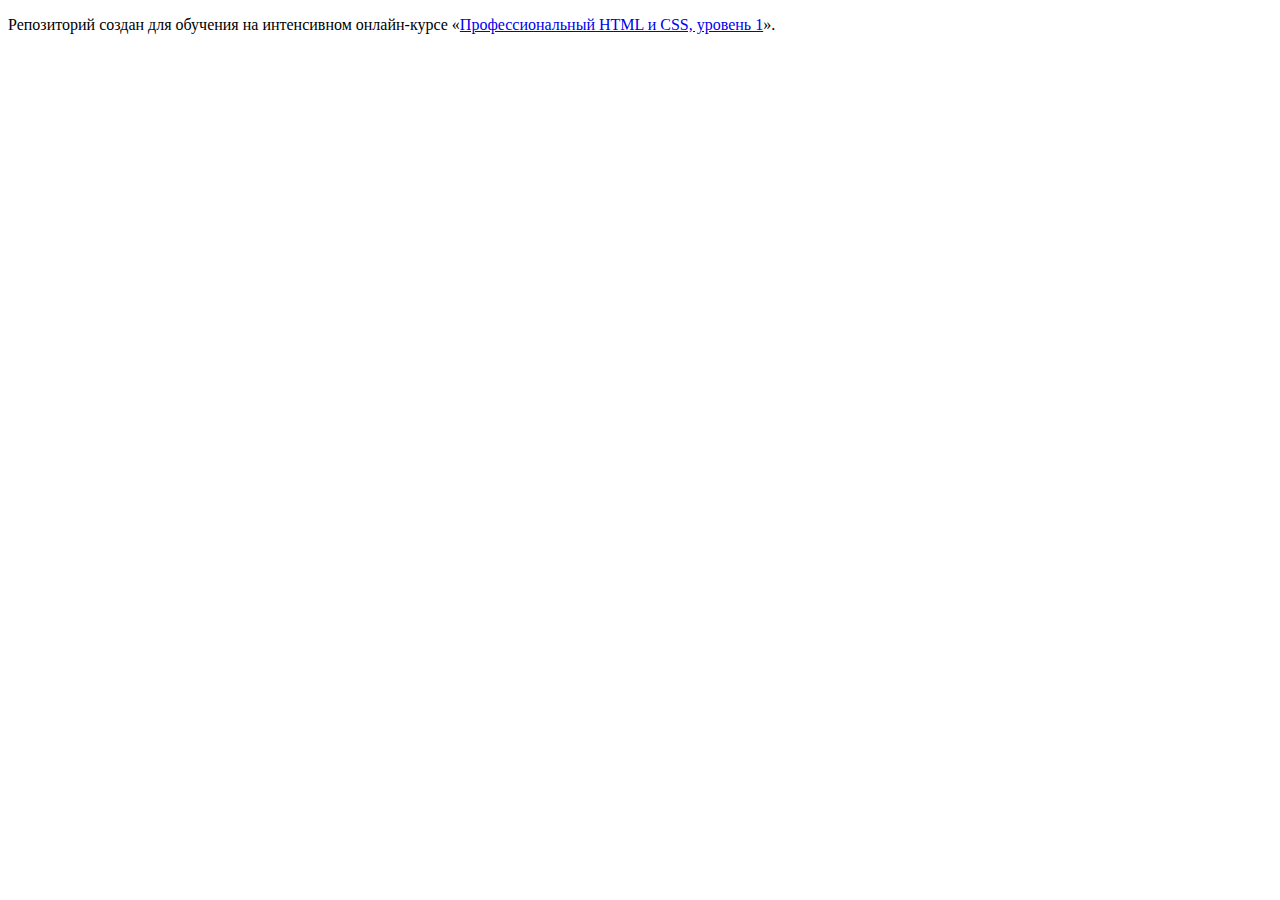
==== Device/index.html @ 4eeaa081 "переместила файлы" ====
<!DOCTYPE html>
<html lang="ru">
  <head>
    <meta charset="utf-8">
    <title>HTML Academy: Девайс</title>
  </head>
  <body>

    <p>Репозиторий создан для обучения на интенсивном онлайн‑курсе «<a href="https://htmlacademy.ru/intensive/htmlcss">Профессиональный HTML и CSS, уровень 1</a>».</p>

  </body>
</html>
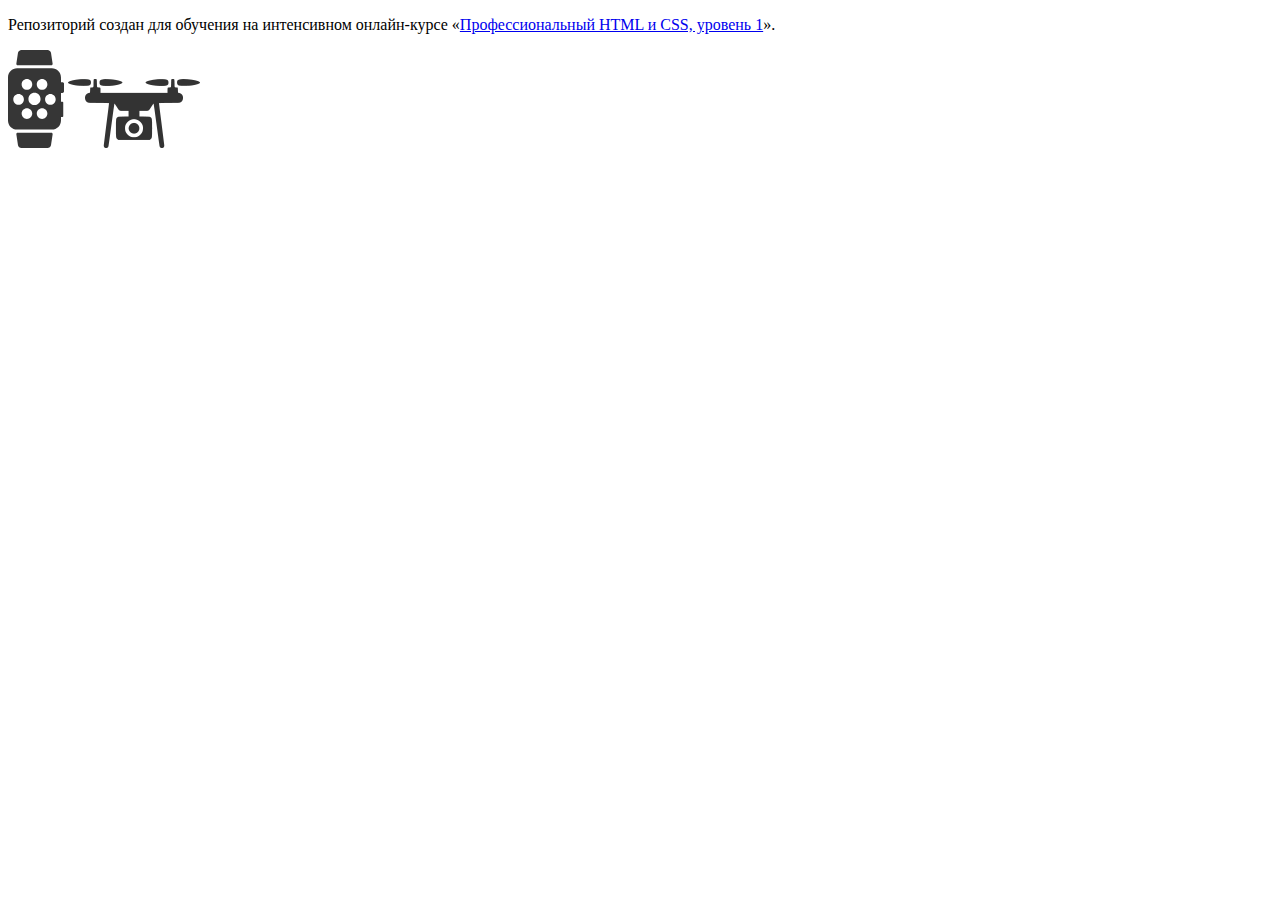
==== commit 6bfb3382: "картинка не работает" ====
--- a/Device/index.html
+++ b/Device/index.html
@@ -7,6 +7,9 @@
   <body>
 
     <p>Репозиторий создан для обучения на интенсивном онлайн‑курсе «<a href="https://htmlacademy.ru/intensive/htmlcss">Профессиональный HTML и CSS, уровень 1</a>».</p>
+    <img src="img/popular-5.svg">
+    <img src="img/poppular-6.svg">
+
 
   </body>
 </html>
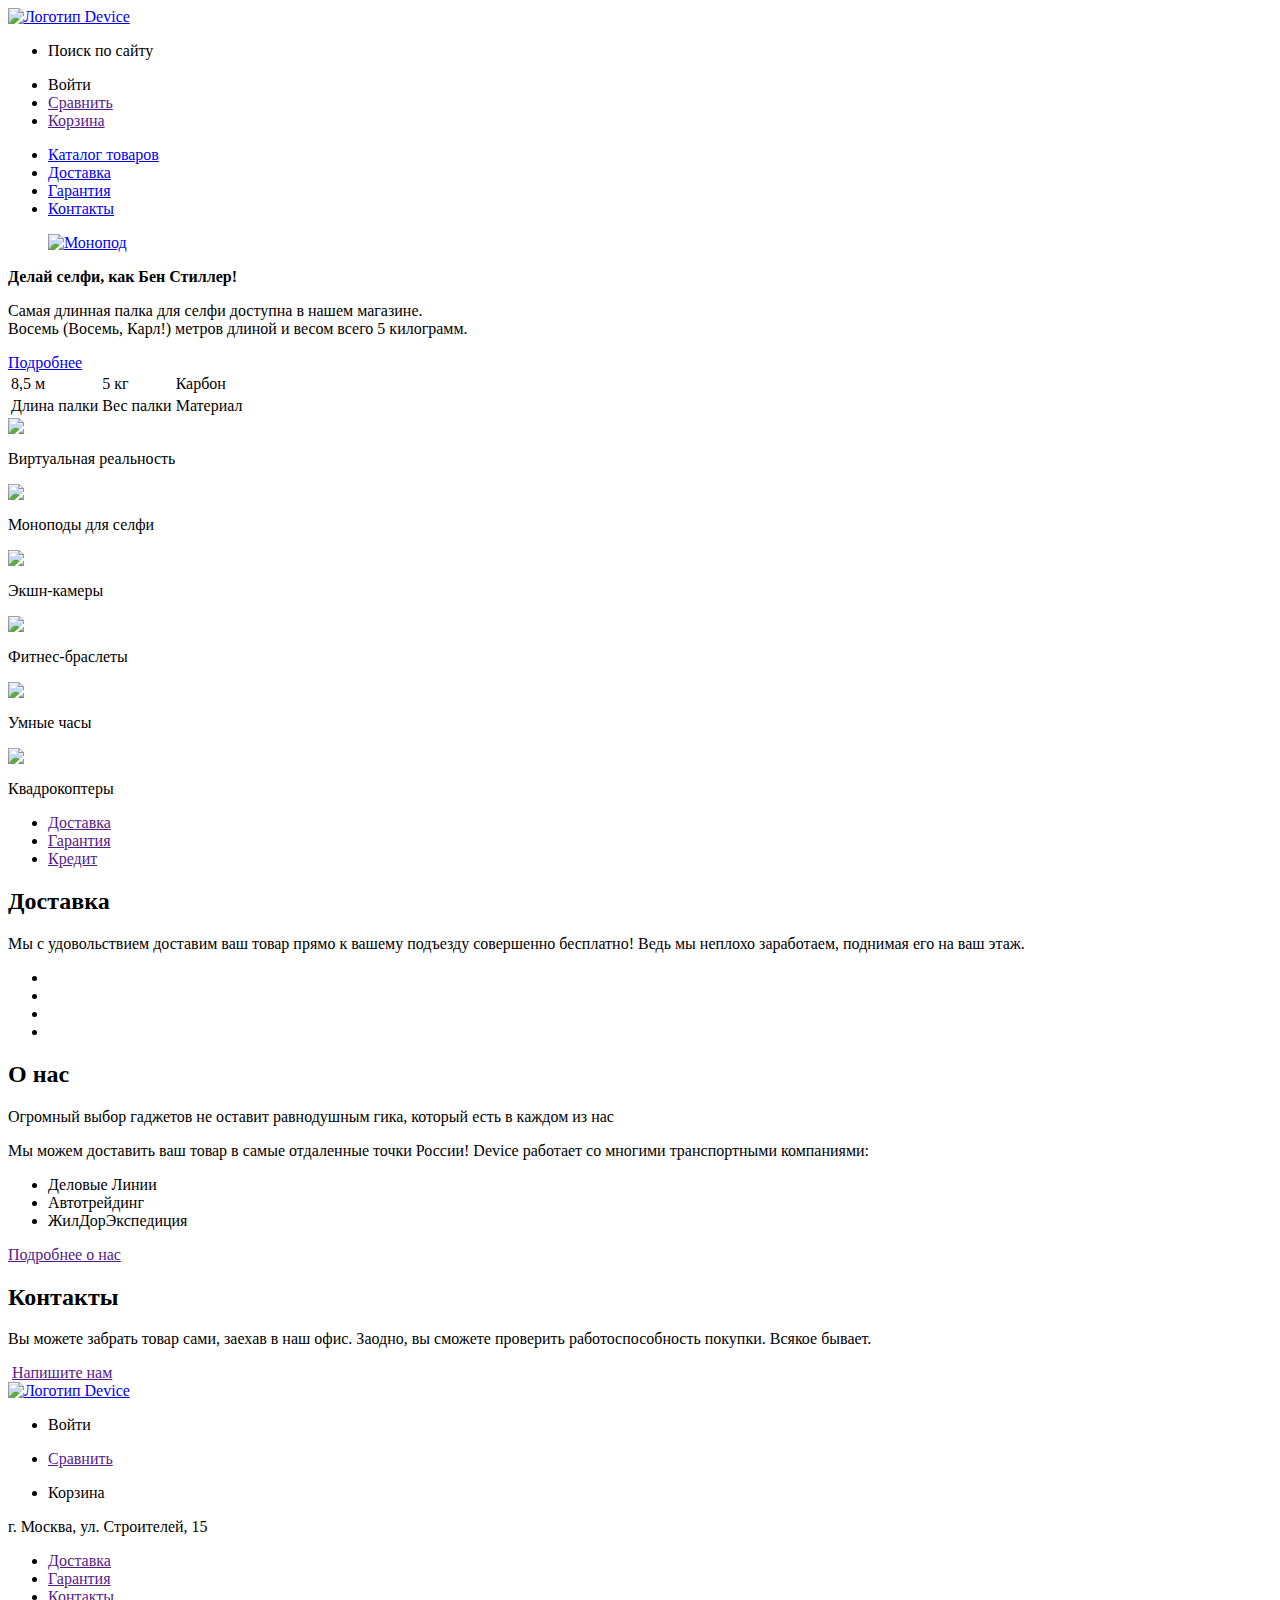
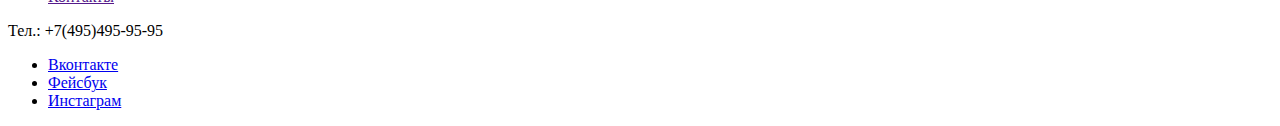
==== commit 7410c4a6: "разметка индекса и начало каталога" ====
--- a/Device/index.html
+++ b/Device/index.html
@@ -1,15 +1,170 @@
-<!DOCTYPE html>
-<html lang="ru">
-  <head>
+<html>
+  <head> 
     <meta charset="utf-8">
-    <title>HTML Academy: Девайс</title>
+    <title>Device</title>
   </head>
+
   <body>
 
-    <p>Репозиторий создан для обучения на интенсивном онлайн‑курсе «<a href="https://htmlacademy.ru/intensive/htmlcss">Профессиональный HTML и CSS, уровень 1</a>».</p>
-    <img src="img/popular-5.svg">
-    <img src="img/poppular-6.svg">
+    <header class="main-header">
+      <a class="main-header-logo" href="index.html">
+      	<img src="img/logo.svg" width="" height="" alt="Логотип Device">
+      </a>
+      	<ul class="first-menu">
+
+      		<li class="site-search">
+      				<p>Поиск по сайту</p>
+      					<!--Здесь будет форма-->
+      		</li>
+
+      		<li class="login-link">Войти</li>
+
+      	    <li class="compare"><a class="compare-link" href="">
+      	    Сравнить</a>       				
+				<!--это будет ссылка-->
+      	    </li>
+
+          	<li class="basket">
+          		<a href="">Корзина</a>	
+          		<!--это будет ссылка--> 	 
+          	</li>
+      	</ul>
+      <nav class="main-navigation">
+      	<ul>
+      		<li><a href="catalog.html">Каталог товаров</a></li>
+      		<li><a href="#"> Доставка</a> </li>
+          	<li><a href="#">Гарантия</a></li> 
+          	<li><a href="#">Контакты</a></li> 		
+      	</ul>
+      </nav> 
+    </header>
+
+    
+    <main class="container">
+		<section class="monopod-content">
+	    	<figure class="monopod">
+	    		<a href="#"><img src="monopod.jpg" width="" height="" alt="Монопод"></a>
+	    	</figure>
+	    	<b class="whoop">Делай селфи, как Бен Стиллер!</b>
+	    	<p class="characteristic">
+	    		Самая длинная палка для селфи доступна в нашем магазине.<br>
+	    		Восемь (Восемь, Карл!) метров длиной и весом всего 5 килограмм.
+	    	</p>
+	    	<a class="button" href="catalog.html">Подробнее</a>
+	    	<table class="example">
+	    		<tr class="numeral">
+	    			<td>8,5 м</td>
+	    			<td>5 кг</td>
+	    			<td>Карбон</td>
+	    		</tr>
+	    		<tr class="options">
+	    			<td>Длина палки</td>
+	    			<td>Вес палки</td>
+	    			<td>Материал</td>
+	    		</tr>
+	    	</table>
+	    </section>
+
+	    <section class="img-catalog">
+	    	<a href="catalog.html"><img src="http://placehold.it/150x100"></a>
+	    	<p>Виртуальная реальность</p>
+	    	<a href="catalog.html"><img src="http://placehold.it/150x100"></a>
+	    	<p>Моноподы для селфи</p>
+	    	<a href="catalog.html"><img src="http://placehold.it/150x100"></a>
+	    	<p>Экшн-камеры</p>
+	    	<a href="catalog.html"><img src="http://placehold.it/150x100"></a>
+	    	<p>Фитнес-браслеты</p>
+	    	<a href="catalog.html"><img src="http://placehold.it/150x100"></a>
+	    	<p>Умные часы</p>
+	    	<a href="catalog.html"><img src="http://placehold.it/150x100"></a>
+	    	<p>Квадрокоптеры</p>
+	    </section>
+
+	    <section class="delivery-guarantee-credit">
+	    		<ul class="pop-up-window">
+	    			<li><a href=""> Доставка</a></li>
+	    			<li><a href="">Гарантия</a></li>
+	    			<li><a href="">Кредит</a></li>
+	    		</ul>
+	    	<div>
+	    		<h2 class="head-name-window">Доставка</h2>
+	    		<p class="description-window">Мы с удовольствием доставим ваш товар прямо к вашему подъезду совершенно бесплатно! Ведь мы неплохо заработаем, поднимая его на ваш этаж.</p>
+	    	</div>
+	    </section>
+
+	    <section class="brands">
+	    	<ul>	    	
+	    		<li><img src=""></li>
+	    		<li><img src=""></li>    	
+	    		<li><img src=""></li>
+	    		<li><img src=""></li>
+	    	</ul>
+	
+	    </section>
+
+	    <section class="about-us">
+	    	<div class="about">
+	    		<h2 class="us-and-contacts">О нас</h2>
+	    		<p class="us-oppacity">Огромный выбор гаджетов не оставит равнодушным гика, который есть в каждом из нас</p>
+	    		<p class="us-oppacity">Мы можем доставить ваш товар в самые отдаленные точки России! Device работает со многими транспортными компаниями:</p>
+	    		<ul class="transorting-company">
+	    			<li>Деловые Линии</li>
+	    			<li>Автотрейдинг</li>
+	    			<li>ЖилДорЭкспедиция</li>
+	    		</ul>
+	    		<a class="button" href="">Подробнее о нас</a>
+	    	</div>
+	    	<div class="contact">
+	    		<h2 class="us-and-contacts">Контакты</h2>
+	    		<p class="us-oppacity">Вы можете забрать товар сами, заехав в наш офис. Заодно, вы сможете проверить работоспособность покупки. Всякое бывает.</p>
+	    		<img src="">
+	    		<!--Здесь карта-->
+	    		<a class="button" href="">Напишите нам</a>
+
+	    	</div>
+	    </section>
+    </main>
+
+    <footer>
+    	<div>
+	    	<a class="main-header-logo-2" href="index.html">
+	      	<img src="img/logo-2.svg" width="" height="" alt="Логотип Device">
+	      	</a>
+	      	<ul class="section-footer">
+	      		<li class="login-link-2">Войти</li>
+
+	      	    <li class="compare-list-2"><a class="compare-list-link-2" href="">
+	      	    <p>Сравнить</p></a>       				
+					<!--возможно это будет ссылка-->
+	      	    </li>
+
+	          	<li class="basket-2">
+	          		<p>Корзина</p> 	 
+	          			<!--Здесь будет форма-->  
+	          	</li>
+	      	</ul>
+      	</div>
+      	<div>
+      		<p class="left-adress-footer">г. Москва, ул. Строителей, 15</p>
+      		<nav class="main-navigation-footer">
+      		<ul class="navigation-footer">
+      			<li><a href=""> Доставка</a></li>
+          		<li><a href="">Гарантия</a></li> 
+          		<li><a href="">Контакты</a></li> 		
+      		</ul>
+     	 	</nav> 
+     	 	<p class="right-numb-footer">Тел.: +7(495)495-95-95</p>
+      	</div>
+		<div class="footer-social">
+	    	<ul>
+	   			<li><a class="social-button" href="#">Вконтакте</a></li>
+	    		<li><a class="social-button" href="#">Фейсбук</a></li>
+	    		<li><a class="social-button" href="#">Инстаграм</a></li>
+	    	</ul>
+  		</div>
+    </footer>
+  </body> 
+</html>
 
 
-  </body>
-</html>
+
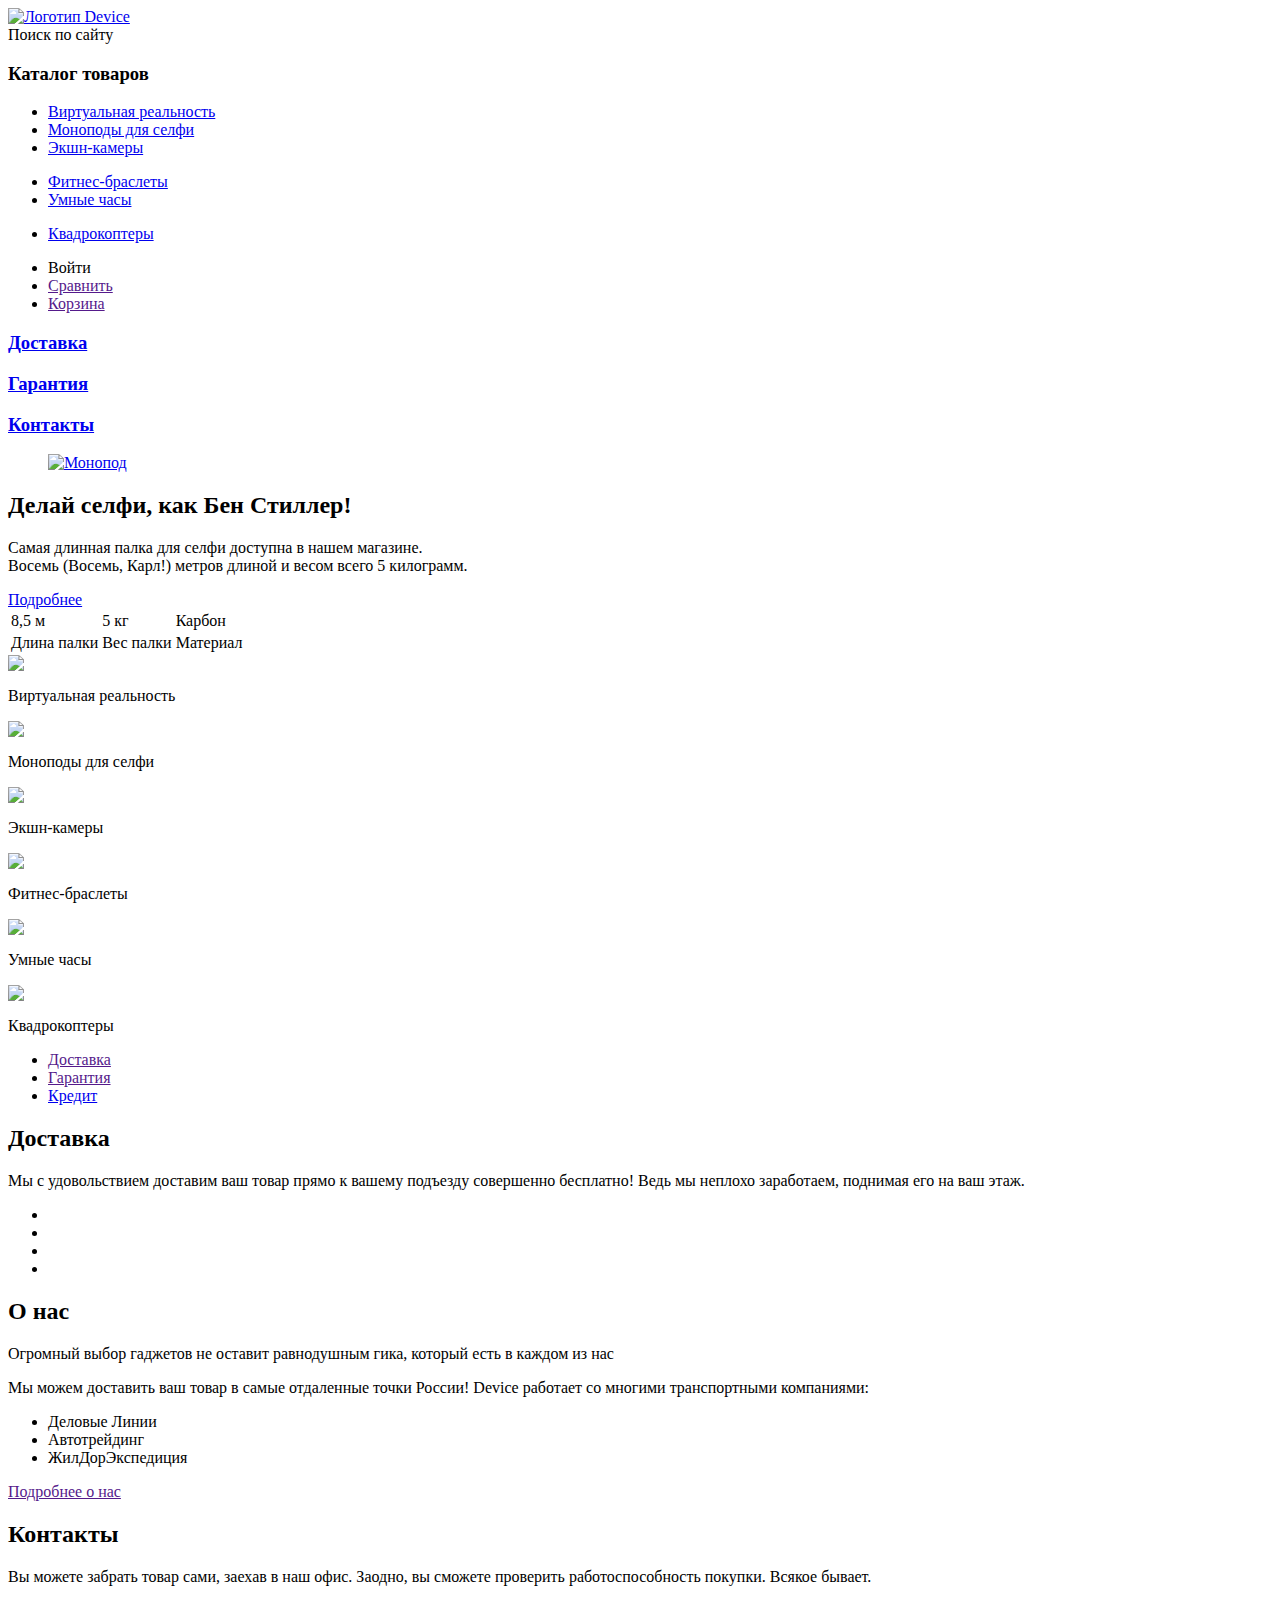
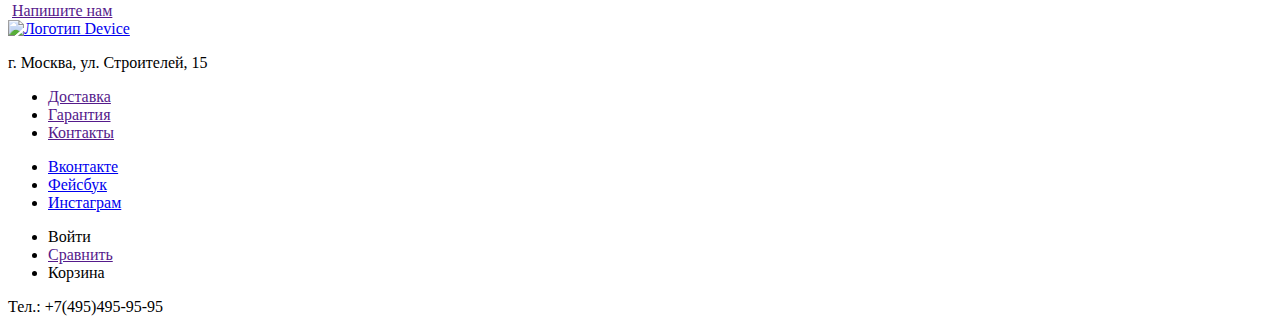
==== commit c208ddfd: "Device разметка готова вместес каталогом" ====
--- a/Device/index.html
+++ b/Device/index.html
@@ -6,58 +6,69 @@
 
   <body>
 
-    <header class="main-header">
-      <a class="main-header-logo" href="index.html">
+    <header class="head">
+  		<a class="main-header-logo" href="index.html">
       	<img src="img/logo.svg" width="" height="" alt="Логотип Device">
-      </a>
-      	<ul class="first-menu">
-
-      		<li class="site-search">
-      				<p>Поиск по сайту</p>
-      					<!--Здесь будет форма-->
-      		</li>
-
-      		<li class="login-link">Войти</li>
-
-      	    <li class="compare"><a class="compare-link" href="">
-      	    Сравнить</a>       				
+      	</a>
+
+      	<div class="head-left">
+      		<span class="search">Поиск по сайту</span>
+      		<!--Здесь будет форма-->
+      		<h3>Каталог товаров</h3>
+      		<ul class="list-left">
+      			<li><a href="catalog.html">Виртуальная реальность</a></li>
+      			<li><a href="catalog.html">Моноподы для селфи</a></li>
+      			<li><a href="catalog.html">Экшн-камеры</a></li>
+      		</ul>
+      		<ul class="list-center">
+      			<li><a href="catalog.html"> Фитнес-браслеты</a></li>
+      			<li><a href="catalog.html"> Умные часы</a></li>
+      		</ul>
+      		<ul class="list-rigth">
+      			<li><a href="catalog.html"> Квадрокоптеры</a></li>
+      		</ul>
+      	</div>	
+
+      	<div class="head-rigth">
+      		<ul class="part-top">
+      			<li class="part-top-come">Войти</li>
+      			<!--Здесь будет форма-->
+      	    	<li class="part-top-compare"><a class="compare-link" href="">Сравнить</a>       				
 				<!--это будет ссылка-->
-      	    </li>
-
-          	<li class="basket">
+      	    	</li>
+          		<li class="part-top-basket">
           		<a href="">Корзина</a>	
           		<!--это будет ссылка--> 	 
-          	</li>
-      	</ul>
-      <nav class="main-navigation">
-      	<ul>
-      		<li><a href="catalog.html">Каталог товаров</a></li>
-      		<li><a href="#"> Доставка</a> </li>
-          	<li><a href="#">Гарантия</a></li> 
-          	<li><a href="#">Контакты</a></li> 		
-      	</ul>
-      </nav> 
+          		</li>
+      		</ul>
+      		<div class="part-button">
+      			<h3><a href="#">Доставка</a></h3>
+      			<h3><a href="#">Гарантия</a></h3>
+      			<h3><a href="#">Контакты</a></h3>
+      		</div>
+      	</div>
     </header>
+
 
     
     <main class="container">
-		<section class="monopod-content">
-	    	<figure class="monopod">
+		<section class="monopod">
+	    	<figure class="monopod-content">
 	    		<a href="#"><img src="monopod.jpg" width="" height="" alt="Монопод"></a>
 	    	</figure>
-	    	<b class="whoop">Делай селфи, как Бен Стиллер!</b>
+	    	<h2>Делай селфи, как Бен Стиллер!</h2>
 	    	<p class="characteristic">
 	    		Самая длинная палка для селфи доступна в нашем магазине.<br>
 	    		Восемь (Восемь, Карл!) метров длиной и весом всего 5 килограмм.
 	    	</p>
 	    	<a class="button" href="catalog.html">Подробнее</a>
 	    	<table class="example">
-	    		<tr class="numeral">
+	    		<tr class="example-numeral">
 	    			<td>8,5 м</td>
 	    			<td>5 кг</td>
 	    			<td>Карбон</td>
 	    		</tr>
-	    		<tr class="options">
+	    		<tr class="example-options">
 	    			<td>Длина палки</td>
 	    			<td>Вес палки</td>
 	    			<td>Материал</td>
@@ -65,30 +76,52 @@
 	    	</table>
 	    </section>
 
+<!--Только первый блок отметила-->
 	    <section class="img-catalog">
-	    	<a href="catalog.html"><img src="http://placehold.it/150x100"></a>
-	    	<p>Виртуальная реальность</p>
-	    	<a href="catalog.html"><img src="http://placehold.it/150x100"></a>
-	    	<p>Моноподы для селфи</p>
-	    	<a href="catalog.html"><img src="http://placehold.it/150x100"></a>
-	    	<p>Экшн-камеры</p>
-	    	<a href="catalog.html"><img src="http://placehold.it/150x100"></a>
-	    	<p>Фитнес-браслеты</p>
-	    	<a href="catalog.html"><img src="http://placehold.it/150x100"></a>
-	    	<p>Умные часы</p>
-	    	<a href="catalog.html"><img src="http://placehold.it/150x100"></a>
-	    	<p>Квадрокоптеры</p>
-	    </section>
-
-	    <section class="delivery-guarantee-credit">
-	    		<ul class="pop-up-window">
-	    			<li><a href=""> Доставка</a></li>
-	    			<li><a href="">Гарантия</a></li>
-	    			<li><a href="">Кредит</a></li>
+	    	<div class="item">
+	    		<div class="img">
+	    		<a href="catalog.html"><img src="http://placehold.it/150x100"></a>
+	    		</div>
+	    		<p>Виртуальная реальность</p>
+	    		</div>
+
+	    	    <div class="item">
+	    	    <a href="catalog.html"><img src="http://placehold.it/150x100"></a>
+	    	    <p>Моноподы для селфи</p>
+	    	    </div>
+
+	    	    <div class="item">
+	    		<div>
+	    	    <a href="catalog.html"><img src="http://placehold.it/150x100"></a>
+	    		</div>
+	    	    <p>Экшн-камеры</p>
+	    	    </div>
+
+	    	    <div class="item">
+	    	    <a href="catalog.html"><img src="http://placehold.it/150x100"></a>
+	    	    <p>Фитнес-браслеты</p>
+	    	    </div>
+
+	    	    <div class="item">
+	    	    <a href="catalog.html"><img src="http://placehold.it/150x100"></a>
+	    	    <p>Умные часы</p>
+	    	    </div>
+
+	    	    <div class="item">
+	    	    <a href="catalog.html"><img src="http://placehold.it/150x100"></a>
+	    	    <p>Квадрокоптеры</p>
+	    	    </div>
+	    </section>
+
+	    <section class="advantages">
+	    		<ul class="advantages-list">
+	    			<li class="advantages-list-activ"><a href=""> Доставка</a></li>
+	    			<li class="advantages-some"><a href="">Гарантия</a></li>
+	    			<li><a href="advantages-some">Кредит</a></li>
 	    		</ul>
 	    	<div>
-	    		<h2 class="head-name-window">Доставка</h2>
-	    		<p class="description-window">Мы с удовольствием доставим ваш товар прямо к вашему подъезду совершенно бесплатно! Ведь мы неплохо заработаем, поднимая его на ваш этаж.</p>
+	    		<h2>Доставка</h2>
+	    		<p class="characteristic">Мы с удовольствием доставим ваш товар прямо к вашему подъезду совершенно бесплатно! Ведь мы неплохо заработаем, поднимая его на ваш этаж.</p>
 	    	</div>
 	    </section>
 
@@ -99,14 +132,13 @@
 	    		<li><img src=""></li>
 	    		<li><img src=""></li>
 	    	</ul>
-	
-	    </section>
-
-	    <section class="about-us">
-	    	<div class="about">
-	    		<h2 class="us-and-contacts">О нас</h2>
-	    		<p class="us-oppacity">Огромный выбор гаджетов не оставит равнодушным гика, который есть в каждом из нас</p>
-	    		<p class="us-oppacity">Мы можем доставить ваш товар в самые отдаленные точки России! Device работает со многими транспортными компаниями:</p>
+	    </section>
+
+	    <section class="about">
+	    	<div class="about-us">
+	    		<h2>О нас</h2>
+	    		<p class="characteristic">Огромный выбор гаджетов не оставит равнодушным гика, который есть в каждом из нас</p>
+	    		<p class="characteristic">Мы можем доставить ваш товар в самые отдаленные точки России! Device работает со многими транспортными компаниями:</p>
 	    		<ul class="transorting-company">
 	    			<li>Деловые Линии</li>
 	    			<li>Автотрейдинг</li>
@@ -114,54 +146,58 @@
 	    		</ul>
 	    		<a class="button" href="">Подробнее о нас</a>
 	    	</div>
-	    	<div class="contact">
-	    		<h2 class="us-and-contacts">Контакты</h2>
-	    		<p class="us-oppacity">Вы можете забрать товар сами, заехав в наш офис. Заодно, вы сможете проверить работоспособность покупки. Всякое бывает.</p>
+	    	<div class="about-contact">
+	    		<h2>Контакты</h2>
+	    		<p class="characteristic">Вы можете забрать товар сами, заехав в наш офис. Заодно, вы сможете проверить работоспособность покупки. Всякое бывает.</p>
 	    		<img src="">
 	    		<!--Здесь карта-->
 	    		<a class="button" href="">Напишите нам</a>
-
 	    	</div>
 	    </section>
     </main>
 
     <footer>
-    	<div>
-	    	<a class="main-header-logo-2" href="index.html">
-	      	<img src="img/logo-2.svg" width="" height="" alt="Логотип Device">
-	      	</a>
-	      	<ul class="section-footer">
-	      		<li class="login-link-2">Войти</li>
-
-	      	    <li class="compare-list-2"><a class="compare-list-link-2" href="">
-	      	    <p>Сравнить</p></a>       				
-					<!--возможно это будет ссылка-->
-	      	    </li>
-
-	          	<li class="basket-2">
-	          		<p>Корзина</p> 	 
-	          			<!--Здесь будет форма-->  
-	          	</li>
+    	<section class="left-part">
+    		<div class="left-part-logo">
+	    		<a class="main-header-logo-2" href="index.html">
+	      		<img src="img/logo-2.svg" width="" height="" alt="Логотип Device">
+	      		</a>
+	      	</div>
+	      	<div class="left-address">
+      			<p class="left-part-address">г. Москва, ул. Строителей, 15</p>
+      		</div>
+      	</section>
+
+      	<section>
+      		<div class="links">
+      			<ul class="links-footer">
+      				<li><a href=""> Доставка</a></li>
+          			<li><a href="">Гарантия</a></li> 
+          			<li><a href="">Контакты</a></li> 		
+      			</ul>
+      		</div>
+
+      		<div class="social-footer">
+      			<ul>
+	   				<li><a class="social-button" href="#">Вконтакте</a></li>
+	    			<li><a class="social-button" href="#">Фейсбук</a></li>
+	    			<li><a class="social-button" href="#">Инстаграм</a></li>
+	    		</ul>
+      		</div>
+      	</section>
+
+      	<section class="right-footer">
+      	<div>
+      		<ul class="nav-footer">
+	      		<li class="nav-footer-comin">Войти</li>
+	      	    <li class="nav-footer-compare"><a class="compare-list-link-2" href="">Сравнить
+	      	    </a></li>
+	          	<li class="basket-2">Корзина</li>
+	        <!--Здесь будет форма-->
 	      	</ul>
+	      	<span class="numb-footer">Тел.: +7(495)495-95-95</span>
       	</div>
-      	<div>
-      		<p class="left-adress-footer">г. Москва, ул. Строителей, 15</p>
-      		<nav class="main-navigation-footer">
-      		<ul class="navigation-footer">
-      			<li><a href=""> Доставка</a></li>
-          		<li><a href="">Гарантия</a></li> 
-          		<li><a href="">Контакты</a></li> 		
-      		</ul>
-     	 	</nav> 
-     	 	<p class="right-numb-footer">Тел.: +7(495)495-95-95</p>
-      	</div>
-		<div class="footer-social">
-	    	<ul>
-	   			<li><a class="social-button" href="#">Вконтакте</a></li>
-	    		<li><a class="social-button" href="#">Фейсбук</a></li>
-	    		<li><a class="social-button" href="#">Инстаграм</a></li>
-	    	</ul>
-  		</div>
+      	</section> 
     </footer>
   </body> 
 </html>
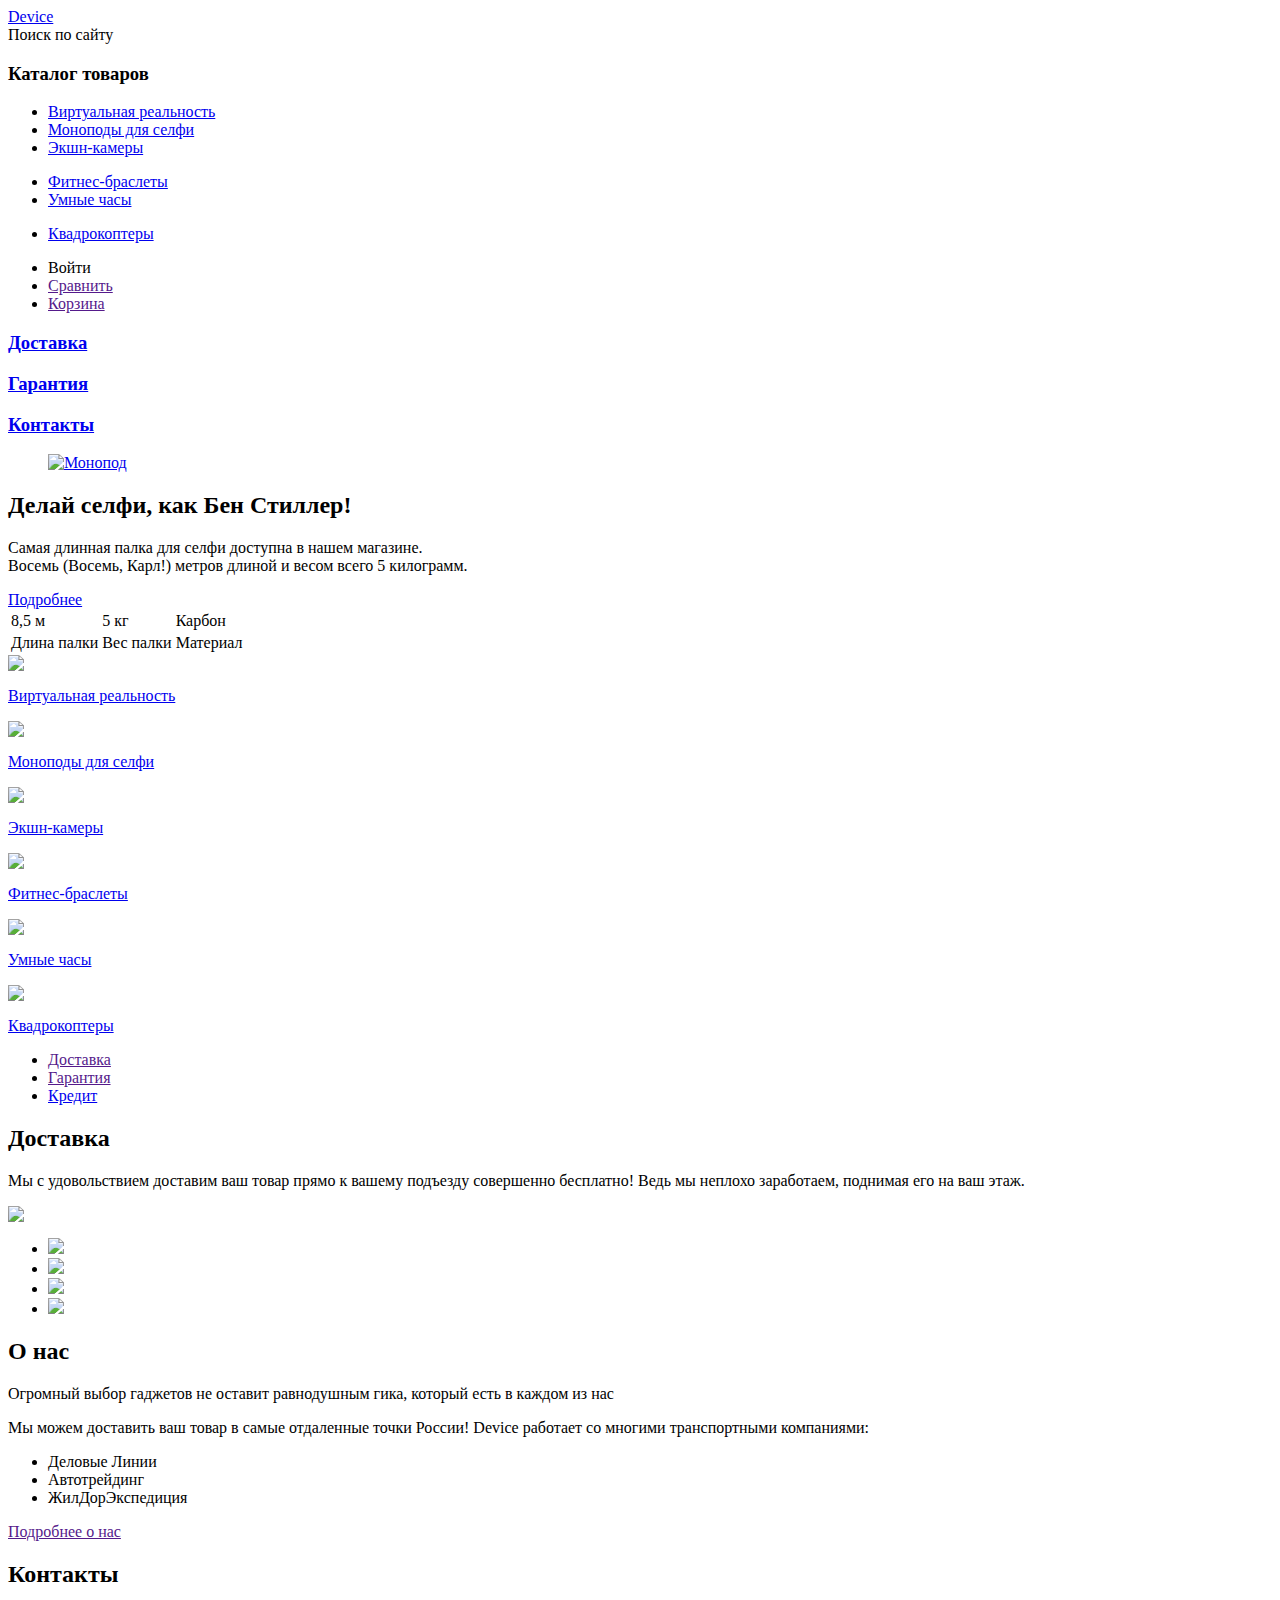
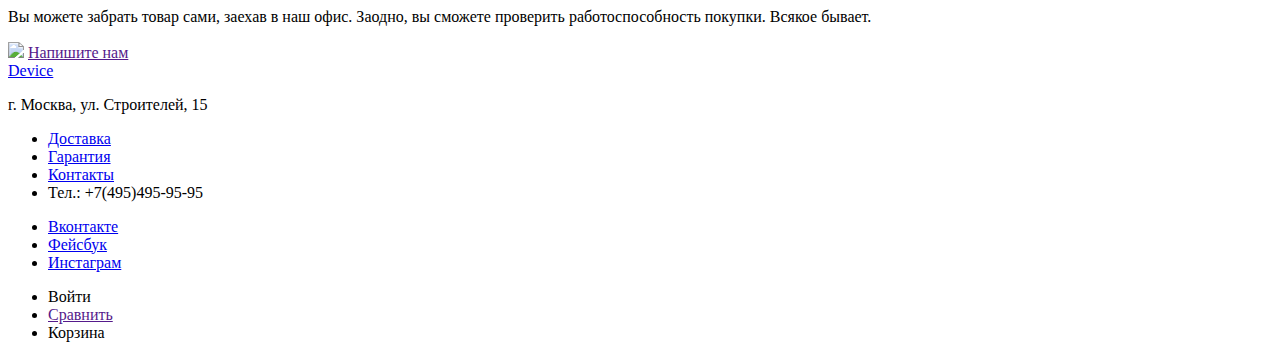
==== commit 490b1787: "экспортировала графику и добавила изображенияв верстку" ====
--- a/Device/index.html
+++ b/Device/index.html
@@ -7,13 +7,16 @@
   <body>
 
     <header class="head">
-  		<a class="main-header-logo" href="index.html">
-      	<img src="img/logo.svg" width="" height="" alt="Логотип Device">
-      	</a>
-
-      	<div class="head-left">
-      		<span class="search">Поиск по сайту</span>
+  		<div class="logo">
+			<a class="logo-text" href="index.html">Device</a>
+  		</div>
+
+      	<div class="search">
+      		<span class="search-left">Поиск по сайту</span>
       		<!--Здесь будет форма-->
+      	</div>
+
+      	<div class="catalog-left">
       		<h3>Каталог товаров</h3>
       		<ul class="list-left">
       			<li><a href="catalog.html">Виртуальная реальность</a></li>
@@ -37,15 +40,16 @@
 				<!--это будет ссылка-->
       	    	</li>
           		<li class="part-top-basket">
-          		<a href="">Корзина</a>	
-          		<!--это будет ссылка--> 	 
+          			<a href="">Корзина</a>	
+          			<!--это будет ссылка--> 	 
           		</li>
       		</ul>
-      		<div class="part-button">
+      	</div>
+
+      	<div class="part-button">
       			<h3><a href="#">Доставка</a></h3>
       			<h3><a href="#">Гарантия</a></h3>
       			<h3><a href="#">Контакты</a></h3>
-      		</div>
       	</div>
     </header>
 
@@ -54,7 +58,7 @@
     <main class="container">
 		<section class="monopod">
 	    	<figure class="monopod-content">
-	    		<a href="#"><img src="monopod.jpg" width="" height="" alt="Монопод"></a>
+	    		<a href="#"><img src="slider-1.png" width="" height="" alt="Монопод"></a>
 	    	</figure>
 	    	<h2>Делай селфи, как Бен Стиллер!</h2>
 	    	<p class="characteristic">
@@ -76,42 +80,62 @@
 	    	</table>
 	    </section>
 
-<!--Только первый блок отметила-->
 	    <section class="img-catalog">
-	    	<div class="item">
-	    		<div class="img">
-	    		<a href="catalog.html"><img src="http://placehold.it/150x100"></a>
+
+    		<a href="catalog.html">
+		    	<div class="item">
+		    		<div class="img">
+		    			<img src="popular-1">
+		    		</div>
+	    			<p>Виртуальная реальность</p>
+		    	</div>
+	    	</a>
+
+	    	<a href="catalog.html">
+	    		<div class="item">
+	    			<div class="img">	
+						<img src="popular-2">
+					</div>
+	    	    	<p>Моноподы для селфи</p>
+	    	    </div>
+	    	</a>
+
+	    	<a href="catalog.html">
+	    	    <div class="item">
+	    			<div class="img">
+	    	    		<img src="popular-3">
+	    			</div>
+	    	    <p>Экшн-камеры</p>
+	    	    </div>
+	    	</a>
+
+	    	<a href="catalog.html">
+	    	    <div class="item">
+	    	    	<div class="img">
+	    	    		<img src="popular-4">
+	    	    	</div>	
+	    	    	<p>Фитнес-браслеты</p>
+	    	    </div>
+	    	</a>
+
+	    	<a href="catalog.html">
+	    	    <div class="item">
+	    	    	<div class="img">
+	    	    		<img src="popular-5">
+	    	    	</div>	    	    
+	    	    	<p>Умные часы</p>
+	    	    </div>
+	    	</a>
+
+	    	<a href="catalog.html">
+	    	    <div class="item">
+	    	    	<div class="img">
+	    	    		<img src="poppular-6">
+	    	    	</div>
+	    	    <p>Квадрокоптеры</p>
 	    		</div>
-	    		<p>Виртуальная реальность</p>
-	    		</div>
-
-	    	    <div class="item">
-	    	    <a href="catalog.html"><img src="http://placehold.it/150x100"></a>
-	    	    <p>Моноподы для селфи</p>
-	    	    </div>
-
-	    	    <div class="item">
-	    		<div>
-	    	    <a href="catalog.html"><img src="http://placehold.it/150x100"></a>
-	    		</div>
-	    	    <p>Экшн-камеры</p>
-	    	    </div>
-
-	    	    <div class="item">
-	    	    <a href="catalog.html"><img src="http://placehold.it/150x100"></a>
-	    	    <p>Фитнес-браслеты</p>
-	    	    </div>
-
-	    	    <div class="item">
-	    	    <a href="catalog.html"><img src="http://placehold.it/150x100"></a>
-	    	    <p>Умные часы</p>
-	    	    </div>
-
-	    	    <div class="item">
-	    	    <a href="catalog.html"><img src="http://placehold.it/150x100"></a>
-	    	    <p>Квадрокоптеры</p>
-	    	    </div>
-	    </section>
+	    	</a>
+		</section>
 
 	    <section class="advantages">
 	    		<ul class="advantages-list">
@@ -122,15 +146,18 @@
 	    	<div>
 	    		<h2>Доставка</h2>
 	    		<p class="characteristic">Мы с удовольствием доставим ваш товар прямо к вашему подъезду совершенно бесплатно! Ведь мы неплохо заработаем, поднимая его на ваш этаж.</p>
+	    		<div>
+	    			<img src="delivery.svg">
+	    		</div>
 	    	</div>
 	    </section>
 
 	    <section class="brands">
 	    	<ul>	    	
-	    		<li><img src=""></li>
-	    		<li><img src=""></li>    	
-	    		<li><img src=""></li>
-	    		<li><img src=""></li>
+	    		<li><img src="logo-1.png"></li>
+	    		<li><img src="logo-3.png"></li>    	
+	    		<li><img src="logo-4.png"></li>
+	    		<li><img src="logo-5.png"></li>
 	    	</ul>
 	    </section>
 
@@ -149,31 +176,27 @@
 	    	<div class="about-contact">
 	    		<h2>Контакты</h2>
 	    		<p class="characteristic">Вы можете забрать товар сами, заехав в наш офис. Заодно, вы сможете проверить работоспособность покупки. Всякое бывает.</p>
-	    		<img src="">
-	    		<!--Здесь карта-->
+	    		<img src="map.jpg">
 	    		<a class="button" href="">Напишите нам</a>
 	    	</div>
 	    </section>
     </main>
 
     <footer>
-    	<section class="left-part">
-    		<div class="left-part-logo">
-	    		<a class="main-header-logo-2" href="index.html">
-	      		<img src="img/logo-2.svg" width="" height="" alt="Логотип Device">
-	      		</a>
-	      	</div>
-	      	<div class="left-address">
+    	<div class="logo">
+			<a class="logo-text" href="index.html">Device</a>
+  		</div>
+	    <div class="left-address">
       			<p class="left-part-address">г. Москва, ул. Строителей, 15</p>
-      		</div>
-      	</section>
-
-      	<section>
-      		<div class="links">
+      	</div>
+      	
+
+      	<div class="links">
       			<ul class="links-footer">
-      				<li><a href=""> Доставка</a></li>
-          			<li><a href="">Гарантия</a></li> 
-          			<li><a href="">Контакты</a></li> 		
+      				<li><a href="#"> Доставка</a></li>
+          			<li><a href="#">Гарантия</a></li> 
+          			<li><a href="#">Контакты</a></li> 
+          			<li class="numb-footer">Тел.: +7(495)495-95-95</li> 		
       			</ul>
       		</div>
 
@@ -183,11 +206,10 @@
 	    			<li><a class="social-button" href="#">Фейсбук</a></li>
 	    			<li><a class="social-button" href="#">Инстаграм</a></li>
 	    		</ul>
-      		</div>
-      	</section>
-
-      	<section class="right-footer">
-      	<div>
+      	</div>
+      	
+
+      	<div class="right-footer">
       		<ul class="nav-footer">
 	      		<li class="nav-footer-comin">Войти</li>
 	      	    <li class="nav-footer-compare"><a class="compare-list-link-2" href="">Сравнить
@@ -195,9 +217,7 @@
 	          	<li class="basket-2">Корзина</li>
 	        <!--Здесь будет форма-->
 	      	</ul>
-	      	<span class="numb-footer">Тел.: +7(495)495-95-95</span>
-      	</div>
-      	</section> 
+      	</div> 
     </footer>
   </body> 
 </html>
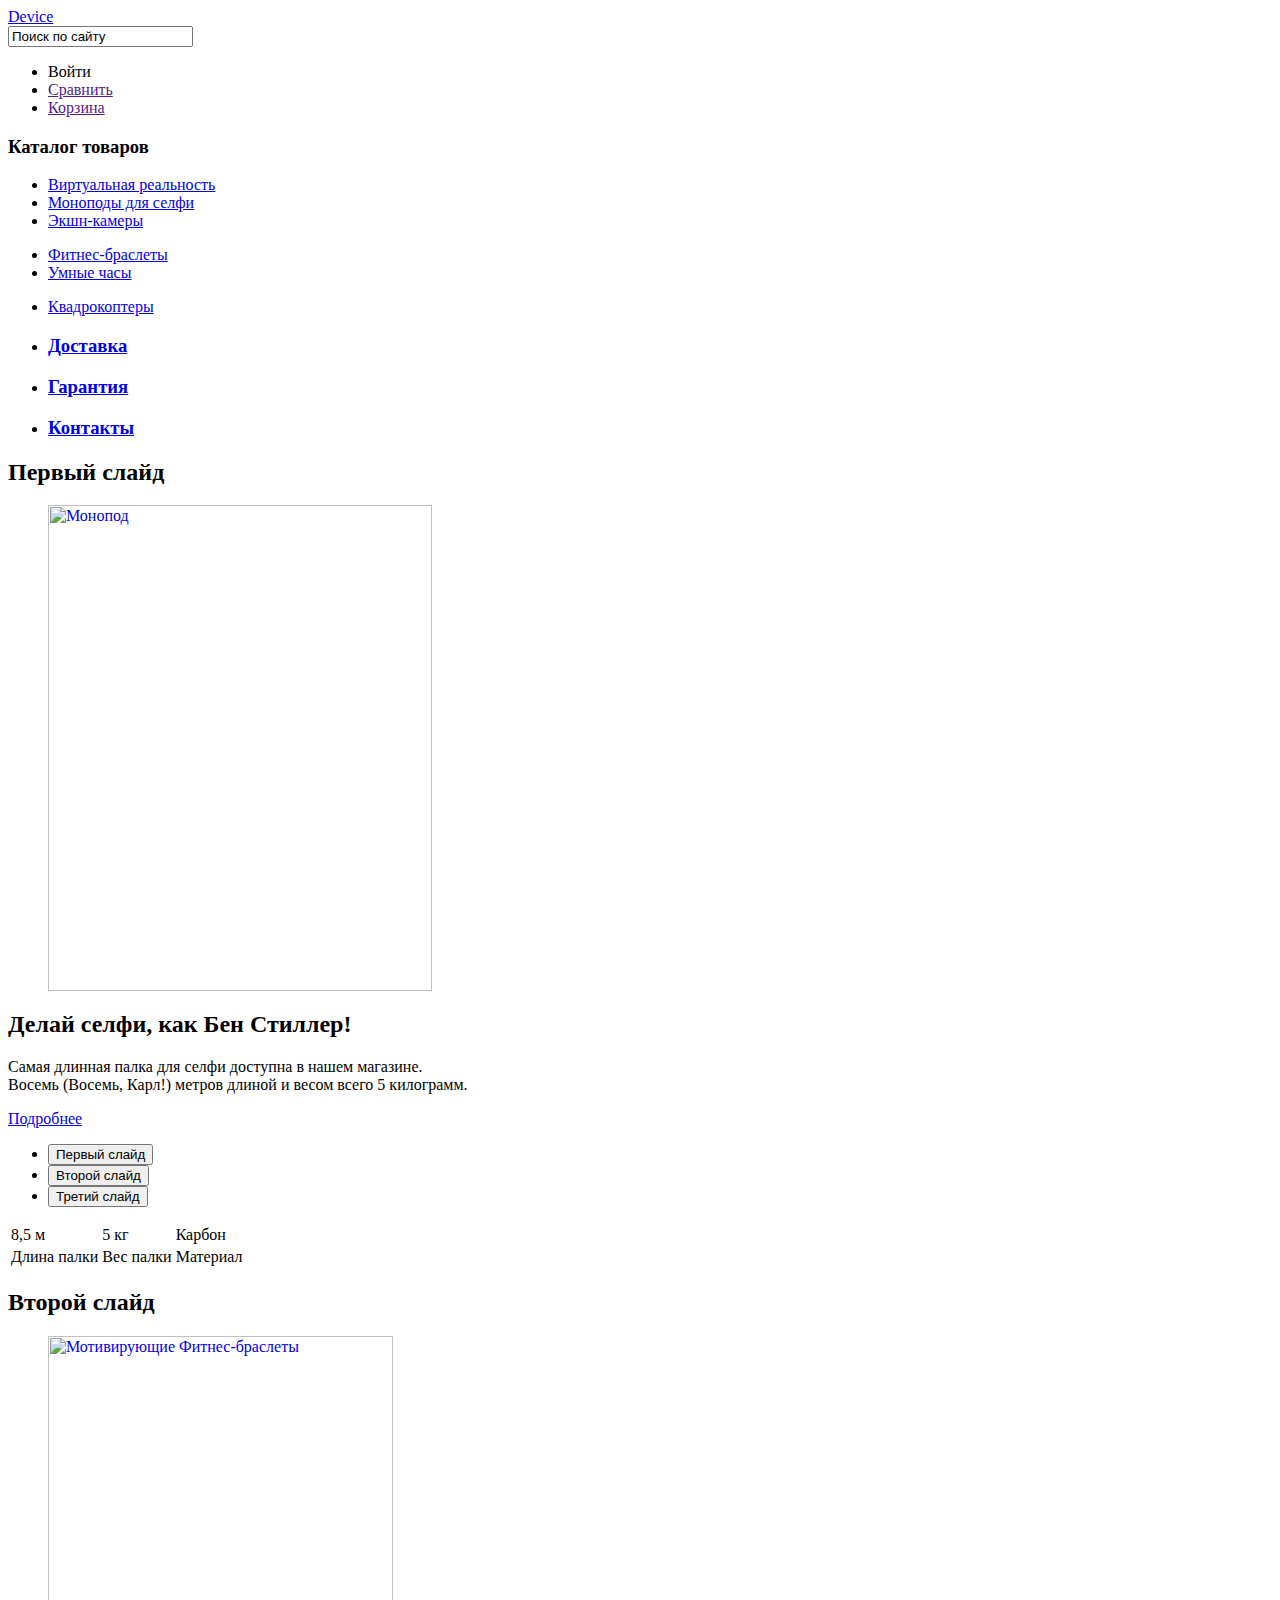
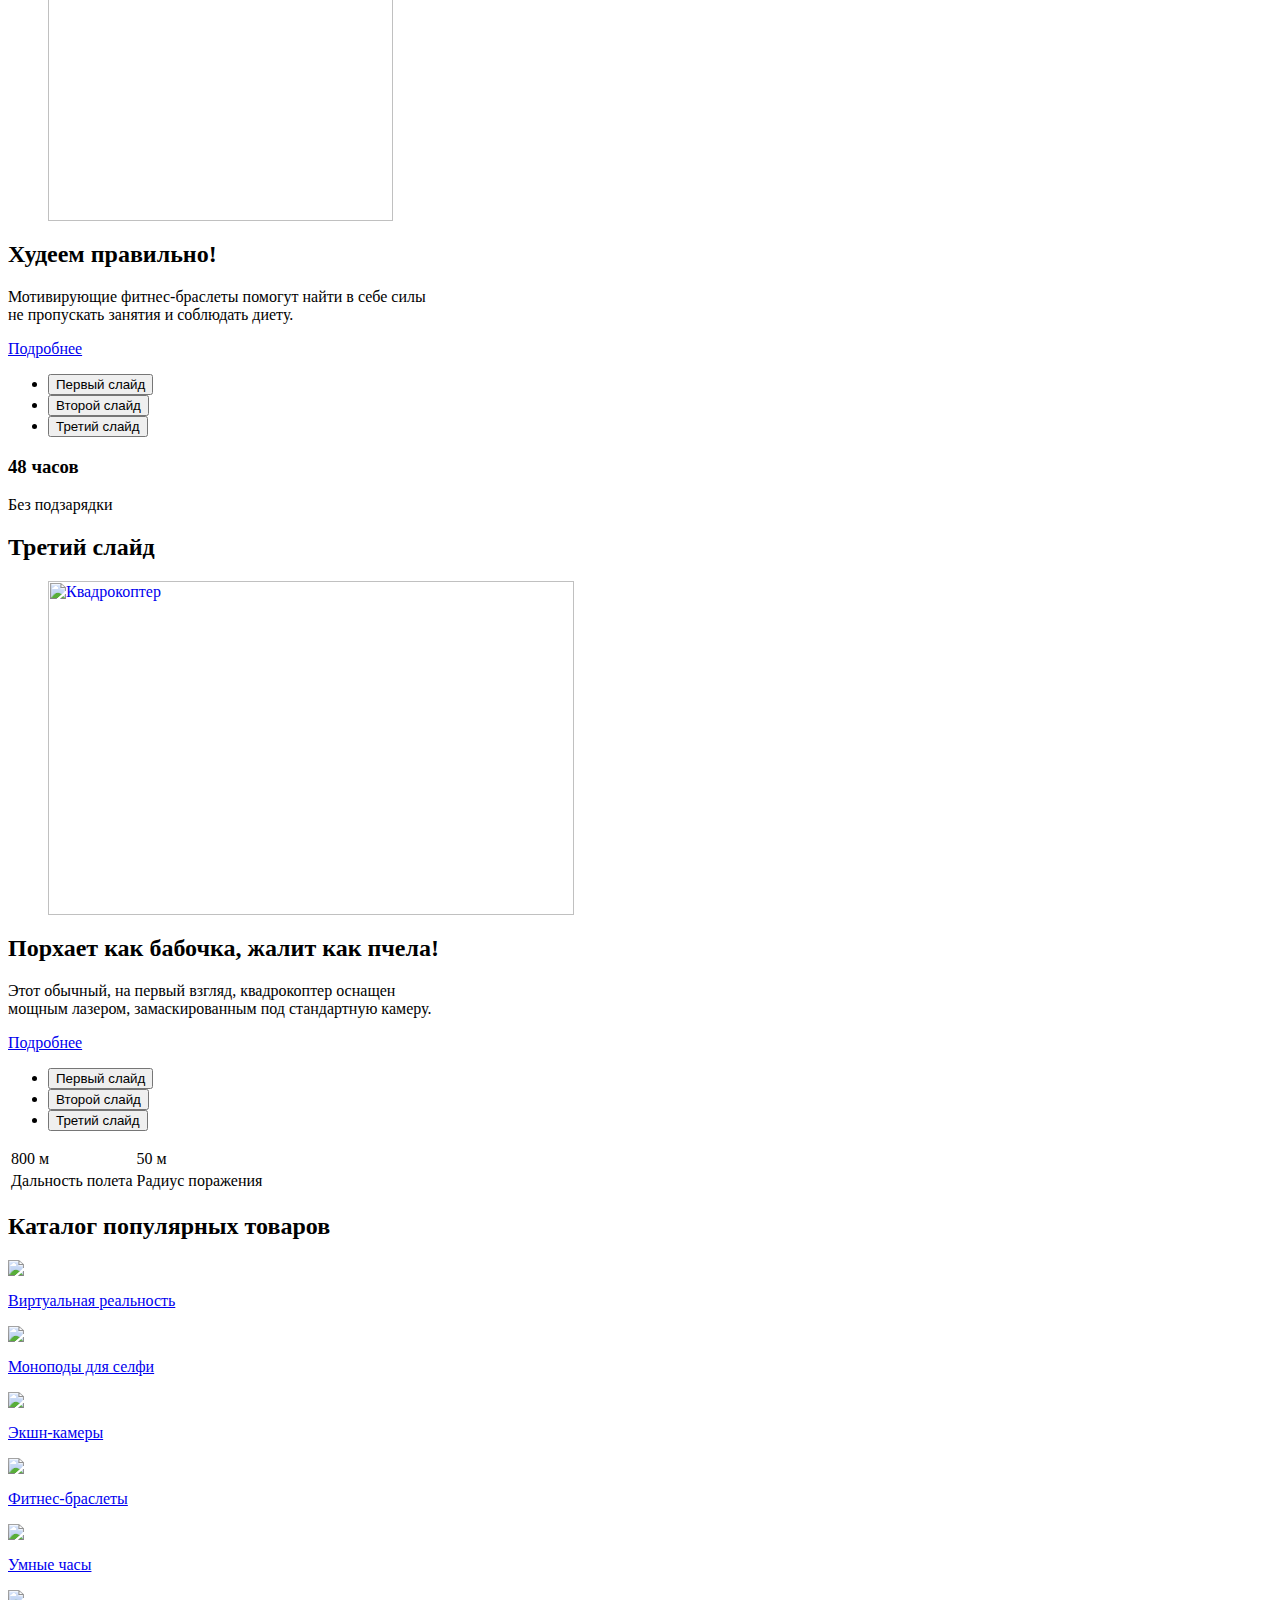
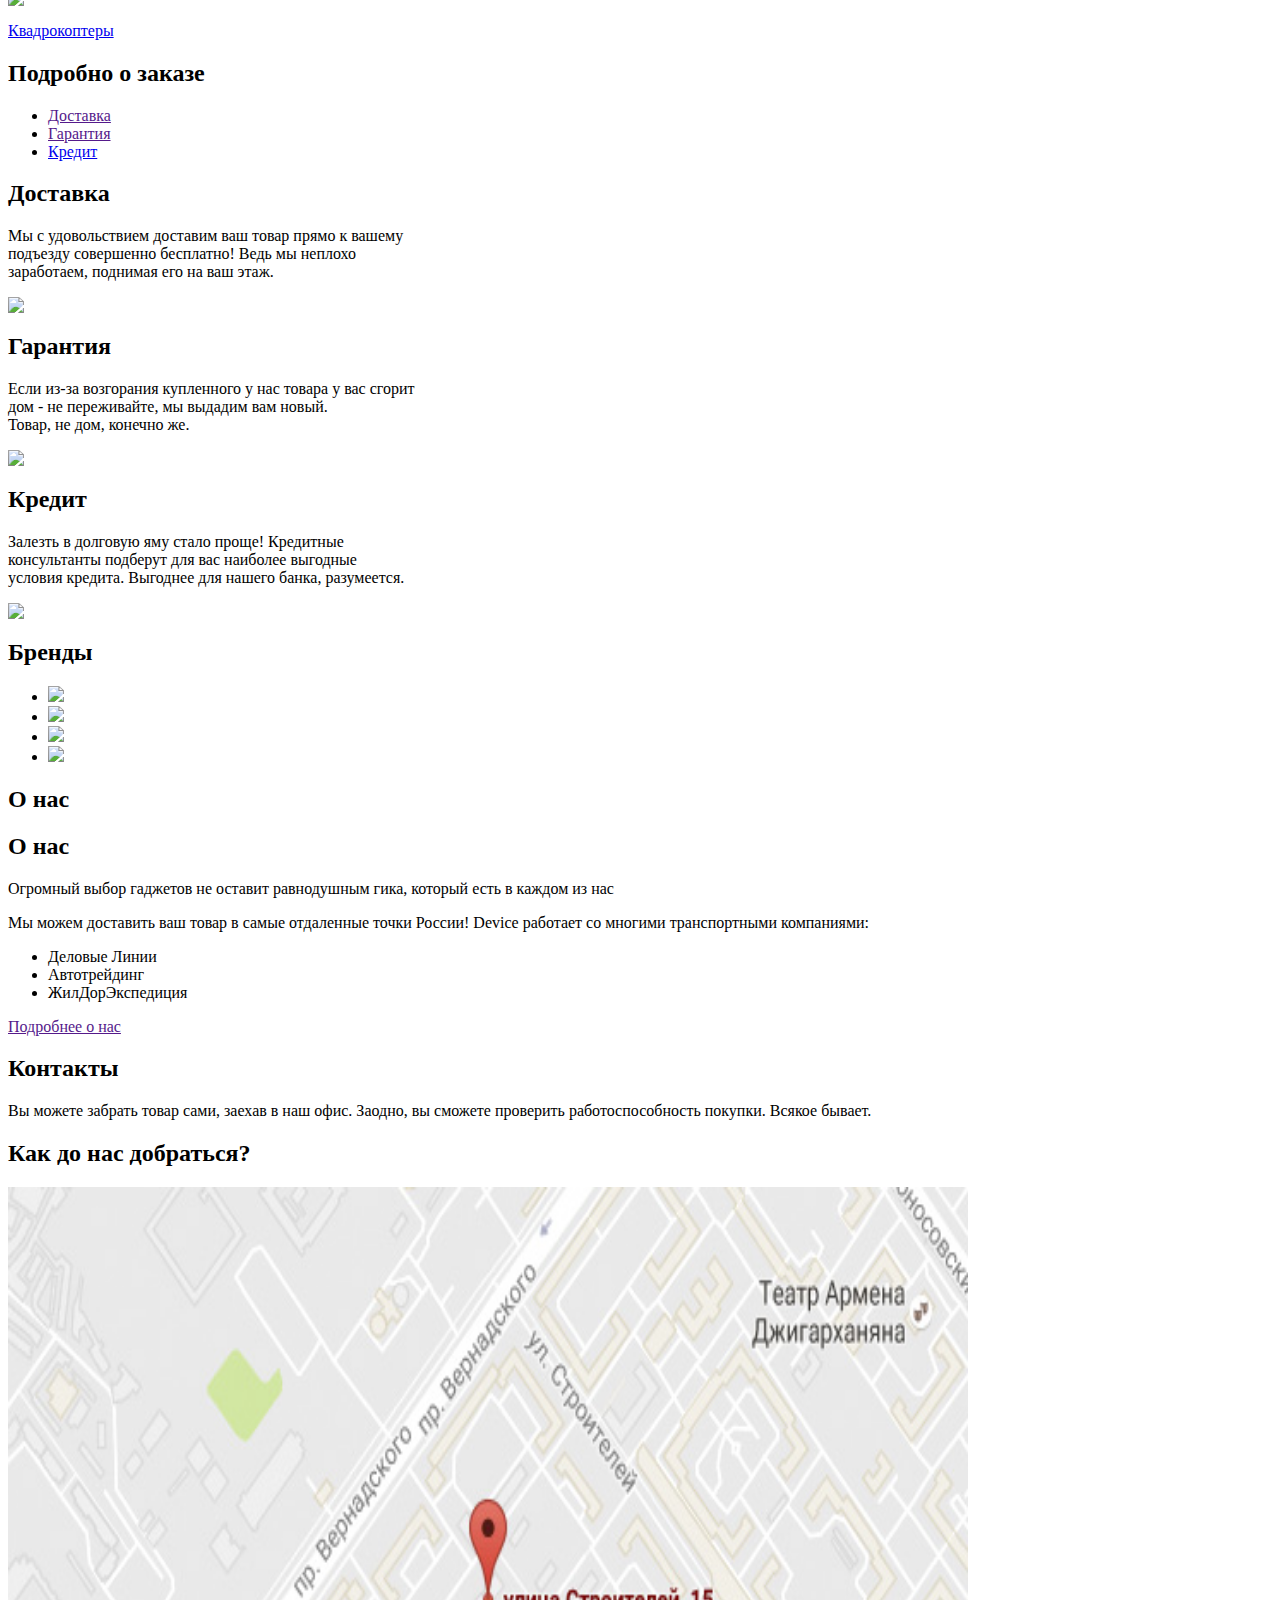
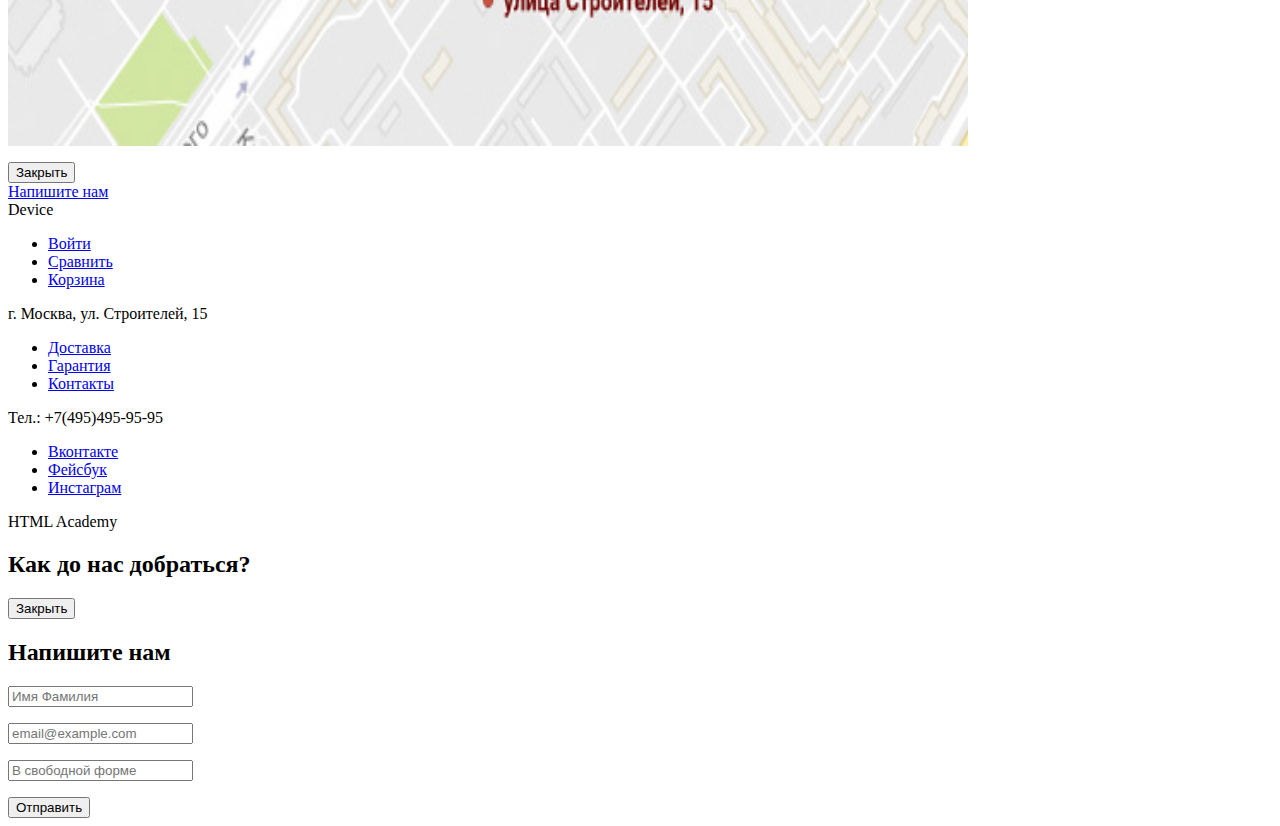
==== commit e404919a: "Доступность оформлена" ====
--- a/Device/index.html
+++ b/Device/index.html
@@ -11,77 +11,159 @@
 			<a class="logo-text" href="index.html">Device</a>
   		</div>
 
-      	<div class="search">
-      		<span class="search-left">Поиск по сайту</span>
-      		<!--Здесь будет форма-->
-      	</div>
-
-      	<div class="catalog-left">
-      		<h3>Каталог товаров</h3>
-      		<ul class="list-left">
-      			<li><a href="catalog.html">Виртуальная реальность</a></li>
-      			<li><a href="catalog.html">Моноподы для селфи</a></li>
-      			<li><a href="catalog.html">Экшн-камеры</a></li>
-      		</ul>
-      		<ul class="list-center">
-      			<li><a href="catalog.html"> Фитнес-браслеты</a></li>
-      			<li><a href="catalog.html"> Умные часы</a></li>
-      		</ul>
-      		<ul class="list-rigth">
-      			<li><a href="catalog.html"> Квадрокоптеры</a></li>
-      		</ul>
-      	</div>	
-
-      	<div class="head-rigth">
-      		<ul class="part-top">
-      			<li class="part-top-come">Войти</li>
-      			<!--Здесь будет форма-->
-      	    	<li class="part-top-compare"><a class="compare-link" href="">Сравнить</a>       				
-				<!--это будет ссылка-->
-      	    	</li>
-          		<li class="part-top-basket">
-          			<a href="">Корзина</a>	
-          			<!--это будет ссылка--> 	 
-          		</li>
-      		</ul>
-      	</div>
-
-      	<div class="part-button">
-      			<h3><a href="#">Доставка</a></h3>
-      			<h3><a href="#">Гарантия</a></h3>
-      			<h3><a href="#">Контакты</a></h3>
-      	</div>
+      	<nav class="search">
+      		<div class="search-left">
+      			<input type="search" name="search-left-site" value="Поиск по сайту">
+      			<!--ПОИСК-->
+      		</div>
+			<div class="nav-rigth">
+      			<ul class="nav-rigth-list">
+      				<li class="nav-come">Войти</li>
+      	    		<li class="nav-compare"><a class="compare-link" href="">Сравнить</a> 
+      	    		</li>
+          			<li class="nav-basket">
+          				<a href="">Корзина</a>	 	 
+          			</li>
+          		</ul>
+          	</div>
+          	<div class="catalog">
+      			<h3>Каталог товаров</h3>
+      				<ul class="catalog-list-left">
+      					<li><a href="catalog.html">Виртуальная реальность</a></li>
+      					<li><a href="catalog.html">Моноподы для селфи</a></li>
+      					<li><a href="catalog.html">Экшн-камеры</a></li>
+      				</ul>
+      				<ul class="catalog-list-center">
+      					<li><a href="catalog.html"> Фитнес-браслеты</a></li>
+      					<li><a href="catalog.html"> Умные часы</a></li>
+      				</ul>
+      				<ul class="catalog-list-rigth">
+      					<li><a href="catalog.html"> Квадрокоптеры</a></li>
+      				</ul>
+      				<ul class="catalog-list-bottom">
+      					<li>
+      						<h3><a href="#">Доставка</a></h3>
+      					</li>
+      					<li>
+      						<h3><a href="#">Гарантия</a></h3>
+      					</li>
+      					<li>
+      						<h3><a href="#">Контакты</a></h3>
+      					</li>
+      				</ul>
+      		</div>
+      	</nav>
     </header>
 
 
     
     <main class="container">
-		<section class="monopod">
-	    	<figure class="monopod-content">
-	    		<a href="#"><img src="slider-1.png" width="" height="" alt="Монопод"></a>
-	    	</figure>
-	    	<h2>Делай селфи, как Бен Стиллер!</h2>
-	    	<p class="characteristic">
-	    		Самая длинная палка для селфи доступна в нашем магазине.<br>
-	    		Восемь (Восемь, Карл!) метров длиной и весом всего 5 килограмм.
-	    	</p>
-	    	<a class="button" href="catalog.html">Подробнее</a>
-	    	<table class="example">
-	    		<tr class="example-numeral">
-	    			<td>8,5 м</td>
-	    			<td>5 кг</td>
-	    			<td>Карбон</td>
-	    		</tr>
-	    		<tr class="example-options">
-	    			<td>Длина палки</td>
-	    			<td>Вес палки</td>
-	    			<td>Материал</td>
-	    		</tr>
-	    	</table>
-	    </section>
+   	    <!--1 СЛАЙД-->
+	<section class="monopod">
+		<h2 class="visually-hidden">Первый слайд</h2>
+	<figure class="monopod-content">
+		<a href="#"><img src="slider-1.png" width="384" height="486" alt="Монопод"></a>
+	</figure>
+	<h2>Делай селфи, как Бен Стиллер!</h2>
+	<p class="characteristic">
+		Самая длинная палка для селфи доступна в нашем магазине.<br>
+		Восемь (Восемь, Карл!) метров длиной и весом всего 5 килограмм.
+	</p>
+	<a class="button" href="catalog.html">Подробнее</a>
+
+	<ul class="slides">
+		<li class="slide-radio">
+			<button class="slide-btn">Первый слайд</button>	
+		</li>
+		<li class="slide-radio">
+			<button class="slide-btn">Второй слайд</button>
+		</li>
+		<li class="slide-radio">
+			<button class="slide-btn">Третий слайд</button>
+		</li>
+	</ul>
+
+	<table class="example">
+		<tr class="example-numeral">
+			<td>8,5 м</td>
+			<td>5 кг</td>
+			<td>Карбон</td>
+		</tr>
+		<tr class="example-options">
+			<td>Длина палки</td>
+			<td>Вес палки</td>
+			<td>Материал</td>
+		</tr>
+	</table>
+	</section>
+
+
+	    <!--2 СЛАЙД-->
+
+<section class="fitness">
+	<h2 class="visually-hidden">Второй слайд</h2>
+	<figure class="fitness-content">
+		<a href="#"><img src="slider-2.png" width="345" height="485" alt="Мотивирующие Фитнес-браслеты"></a>
+	</figure>
+	<h2>Худеем правильно!</h2>
+	<p class="characteristic">
+		Мотивирующие фитнес-браслеты помогут найти в себе силы<br>
+		не пропускать занятия и соблюдать диету.		
+	</p>
+	<a class="button" href="catalog.html">Подробнее</a>
+		<ul class="slides">
+			<li class="slide-radio">
+				<button class="slide-btn">Первый слайд</button>	
+			</li>
+			<li class="slide-radio">
+				<button class="slide-btn">Второй слайд</button>
+			</li>
+			<li class="slide-radio">
+				<button class="slide-btn">Третий слайд</button>
+			</li>
+		</ul>
+	<h3 class="fitness-head">48 часов</h3>
+	<p class="fitness-head-hours">Без подзарядки</p>
+</section>
+
+	   	<!--3 СЛАЙД-->
+
+<section class="kvadro">
+	<h2 class="visually-hidden">Третий слайд</h2>
+<figure class="kvadro-content">
+	<a href="#"><img src="slider-3.png" width="526" height="334" alt="Квадрокоптер"></a>
+</figure>
+<h2>Порхает как бабочка, жалит как пчела!</h2>
+<p class="characteristic">
+	Этот обычный, на первый взгляд, квадрокоптер оснащен<br>
+	мощным лазером, замаскированным под стандартную камеру.
+</p>
+<a class="button" href="catalog.html">Подробнее</a>
+	<ul class="slides">
+		<li class="slide-radio">
+			<button class="slide-btn">Первый слайд</button>	
+		</li>
+		<li class="slide-radio">
+			<button class="slide-btn">Второй слайд</button>
+		</li>
+		<li class="slide-radio">
+			<button class="slide-btn">Третий слайд</button>
+		</li>
+	</ul>
+<table class="example">
+	<tr class="example-numeral">
+		<td>800 м</td>
+		<td>50 м</td>
+	</tr>
+	<tr class="example-options">
+		<td>Дальность полета</td>
+		<td>Радиус поражения</td>
+	</tr>
+</table>
+</section>
 
 	    <section class="img-catalog">
-
+	    	<h2 class="visually-hidden">Каталог популярных товаров</h2>
     		<a href="catalog.html">
 		    	<div class="item">
 		    		<div class="img">
@@ -138,21 +220,36 @@
 		</section>
 
 	    <section class="advantages">
+	    	<h2 class="visually-hidden">Подробно о заказе</h2>
 	    		<ul class="advantages-list">
 	    			<li class="advantages-list-activ"><a href=""> Доставка</a></li>
 	    			<li class="advantages-some"><a href="">Гарантия</a></li>
 	    			<li><a href="advantages-some">Кредит</a></li>
 	    		</ul>
 	    	<div>
+	    		<!--1 слайд-->
 	    		<h2>Доставка</h2>
-	    		<p class="characteristic">Мы с удовольствием доставим ваш товар прямо к вашему подъезду совершенно бесплатно! Ведь мы неплохо заработаем, поднимая его на ваш этаж.</p>
+	    		<p class="characteristic">Мы с удовольствием доставим ваш товар прямо к вашему<br>подъезду совершенно бесплатно! Ведь мы неплохо<br>заработаем, поднимая его на ваш этаж.</p>
 	    		<div>
 	    			<img src="delivery.svg">
 	    		</div>
+	    		<!--2 слайд-->
+	    		<h2>Гарантия</h2>
+	    		<p class="characteristic">Если из-за возгорания купленного у нас товара у вас сгорит<br> дом - не переживайте, мы выдадим вам новый.<br> Товар, не дом, конечно же.</p>
+	    		<div>
+	    			<img src="warranty.svg">
+	    		</div>
+	    		<!--3 слайд-->
+	    		<h2>Кредит</h2>
+	    		<p class="characteristic">Залезть в долговую яму стало проще! Кредитные<br>консультанты подберут для вас наиболее выгодные<br>условия кредита. Выгоднее для нашего банка, разумеется.</p>
+	    		<div>
+	    			<img src="credit.svg">
+	    		</div>
 	    	</div>
 	    </section>
 
 	    <section class="brands">
+	    	<h2 class="visually-hidden">Бренды</h2>
 	    	<ul>	    	
 	    		<li><img src="logo-1.png"></li>
 	    		<li><img src="logo-3.png"></li>    	
@@ -162,6 +259,7 @@
 	    </section>
 
 	    <section class="about">
+	    	<h2 class="visually-hidden">О нас</h2>
 	    	<div class="about-us">
 	    		<h2>О нас</h2>
 	    		<p class="characteristic">Огромный выбор гаджетов не оставит равнодушным гика, который есть в каждом из нас</p>
@@ -176,49 +274,74 @@
 	    	<div class="about-contact">
 	    		<h2>Контакты</h2>
 	    		<p class="characteristic">Вы можете забрать товар сами, заехав в наш офис. Заодно, вы сможете проверить работоспособность покупки. Всякое бывает.</p>
-	    		<img src="map.jpg">
-	    		<a class="button" href="">Напишите нам</a>
+	    		
+				<div class="modal-map">
+  				<h2 class="visually-hidden">Как до нас добраться?</h2>
+  					<p>
+    				<img src="img/map.jpg" width="960" height="559" alt="г. Москва, ул. Строителей, 15">
+  					</p>
+  				<button class="modal-close" type="button">Закрыть</button>
+				</div>
+	    		<a class="write-us" href="write-us.html">Напишите нам</a>
 	    	</div>
 	    </section>
     </main>
 
     <footer>
-    	<div class="logo">
-			<a class="logo-text" href="index.html">Device</a>
-  		</div>
-	    <div class="left-address">
-      			<p class="left-part-address">г. Москва, ул. Строителей, 15</p>
+    	<div class="footer-top">
+			<span class="logo-footer">Device</span>
+			<ul class="nav-footer">
+	      		<li><a href="#">Войти</a></li>
+	      	    <li><a href="#">Сравнить</a></li>
+	          	<li><a href="#">Корзина</a></li>
+	      	</ul>	
+	 	</div>
+
+	    <div class="footer-middle">
+      		<p>г. Москва, ул. Строителей, 15</p>
+      		<ul class="links-footer">
+ 				<li><a href="#"> Доставка</a></li>
+    			<li><a href="#">Гарантия</a></li> 
+    			<li><a href="#">Контакты</a></li> 	
+			</ul>
+			<p>Тел.: +7(495)495-95-95</p> 
       	</div>
-      	
-
-      	<div class="links">
-      			<ul class="links-footer">
-      				<li><a href="#"> Доставка</a></li>
-          			<li><a href="#">Гарантия</a></li> 
-          			<li><a href="#">Контакты</a></li> 
-          			<li class="numb-footer">Тел.: +7(495)495-95-95</li> 		
-      			</ul>
-      		</div>
-
-      		<div class="social-footer">
-      			<ul>
-	   				<li><a class="social-button" href="#">Вконтакте</a></li>
-	    			<li><a class="social-button" href="#">Фейсбук</a></li>
-	    			<li><a class="social-button" href="#">Инстаграм</a></li>
-	    		</ul>
-      	</div>
-      	
-
-      	<div class="right-footer">
-      		<ul class="nav-footer">
-	      		<li class="nav-footer-comin">Войти</li>
-	      	    <li class="nav-footer-compare"><a class="compare-list-link-2" href="">Сравнить
-	      	    </a></li>
-	          	<li class="basket-2">Корзина</li>
-	        <!--Здесь будет форма-->
-	      	</ul>
-      	</div> 
+
+      	<div class="social-footer">
+      		<ul>
+				<li><a class="social-button" href="#">Вконтакте</a></li>
+	  			<li><a class="social-button" href="#">Фейсбук</a></li>
+	  			<li><a class="social-button" href="#">Инстаграм</a></li>
+	 		</ul>
+	 		<p class="copyright">
+	 				<span class="icon">HTML Academy</span>
+	 		</p>
+      	</div>	
     </footer>
+
+    <section class="modal modal-write-us">
+    	<h2 class="visually-hidden">Как до нас добраться?</h2>
+    	<button class="modal-close" type="button">Закрыть</button>
+    	<h2 class="visually-hidden">Напишите нам</h2>
+    	<form class="write-form" action="http://echo.htmlacademy.ru" method="post"> 
+		<p>
+			<label class="name-mail-write" for="user-name"></label>
+			<input class="name-icon" type="name" name="name" id="user-name" placeholder="Имя Фамилия">
+		</p>
+		<p>
+			<label class="name-mail-write" for="user-mail"></label>
+			<input class="mail-ikon" type="email" name="mail" id="user-mail" placeholder="email@example.com">
+		</p>
+		<p>
+			<label class="name-mail-write" for="user-write"></label>
+			<input class="write-icon" type="text" name="writing" id="user-write" placeholder="В свободной форме">
+		</p>
+    	</form>
+    	<button class="button" type="submit">
+    		Отправить
+    	</button>
+    </section>
+
   </body> 
 </html>
 
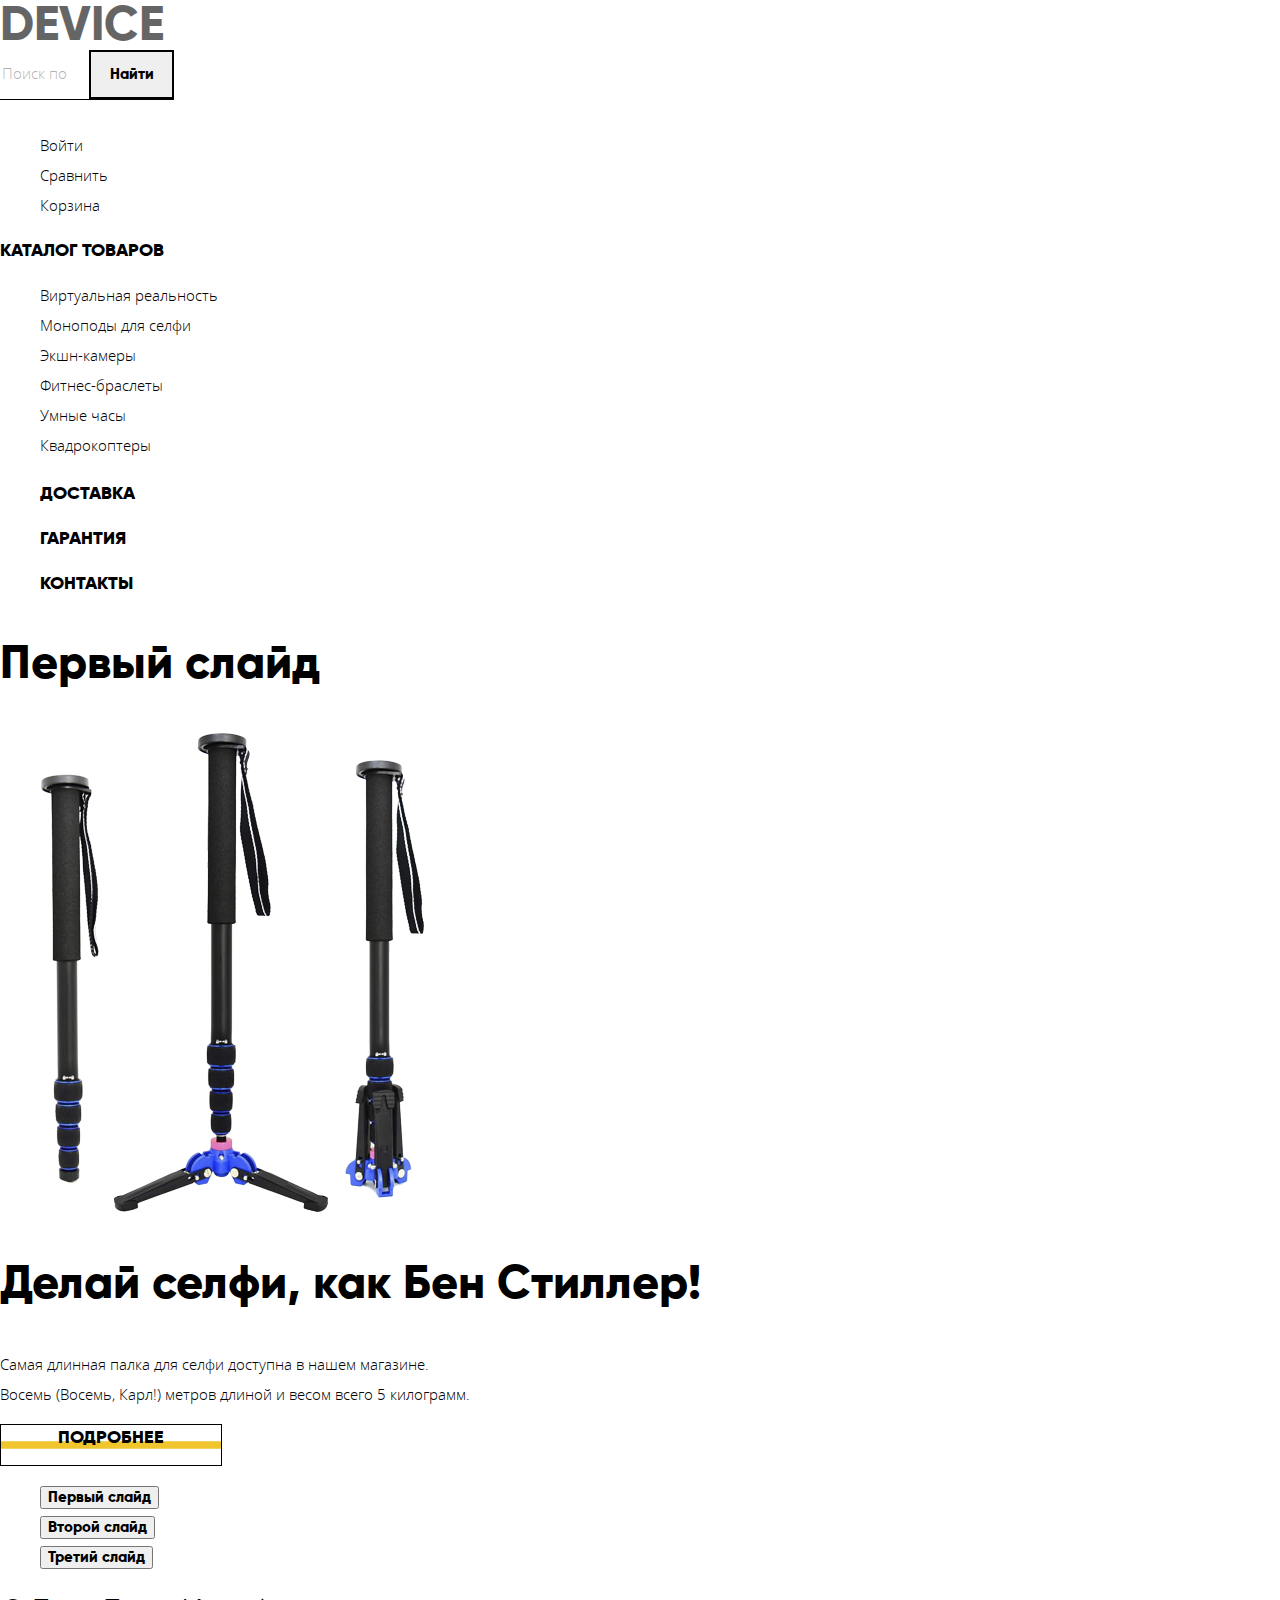
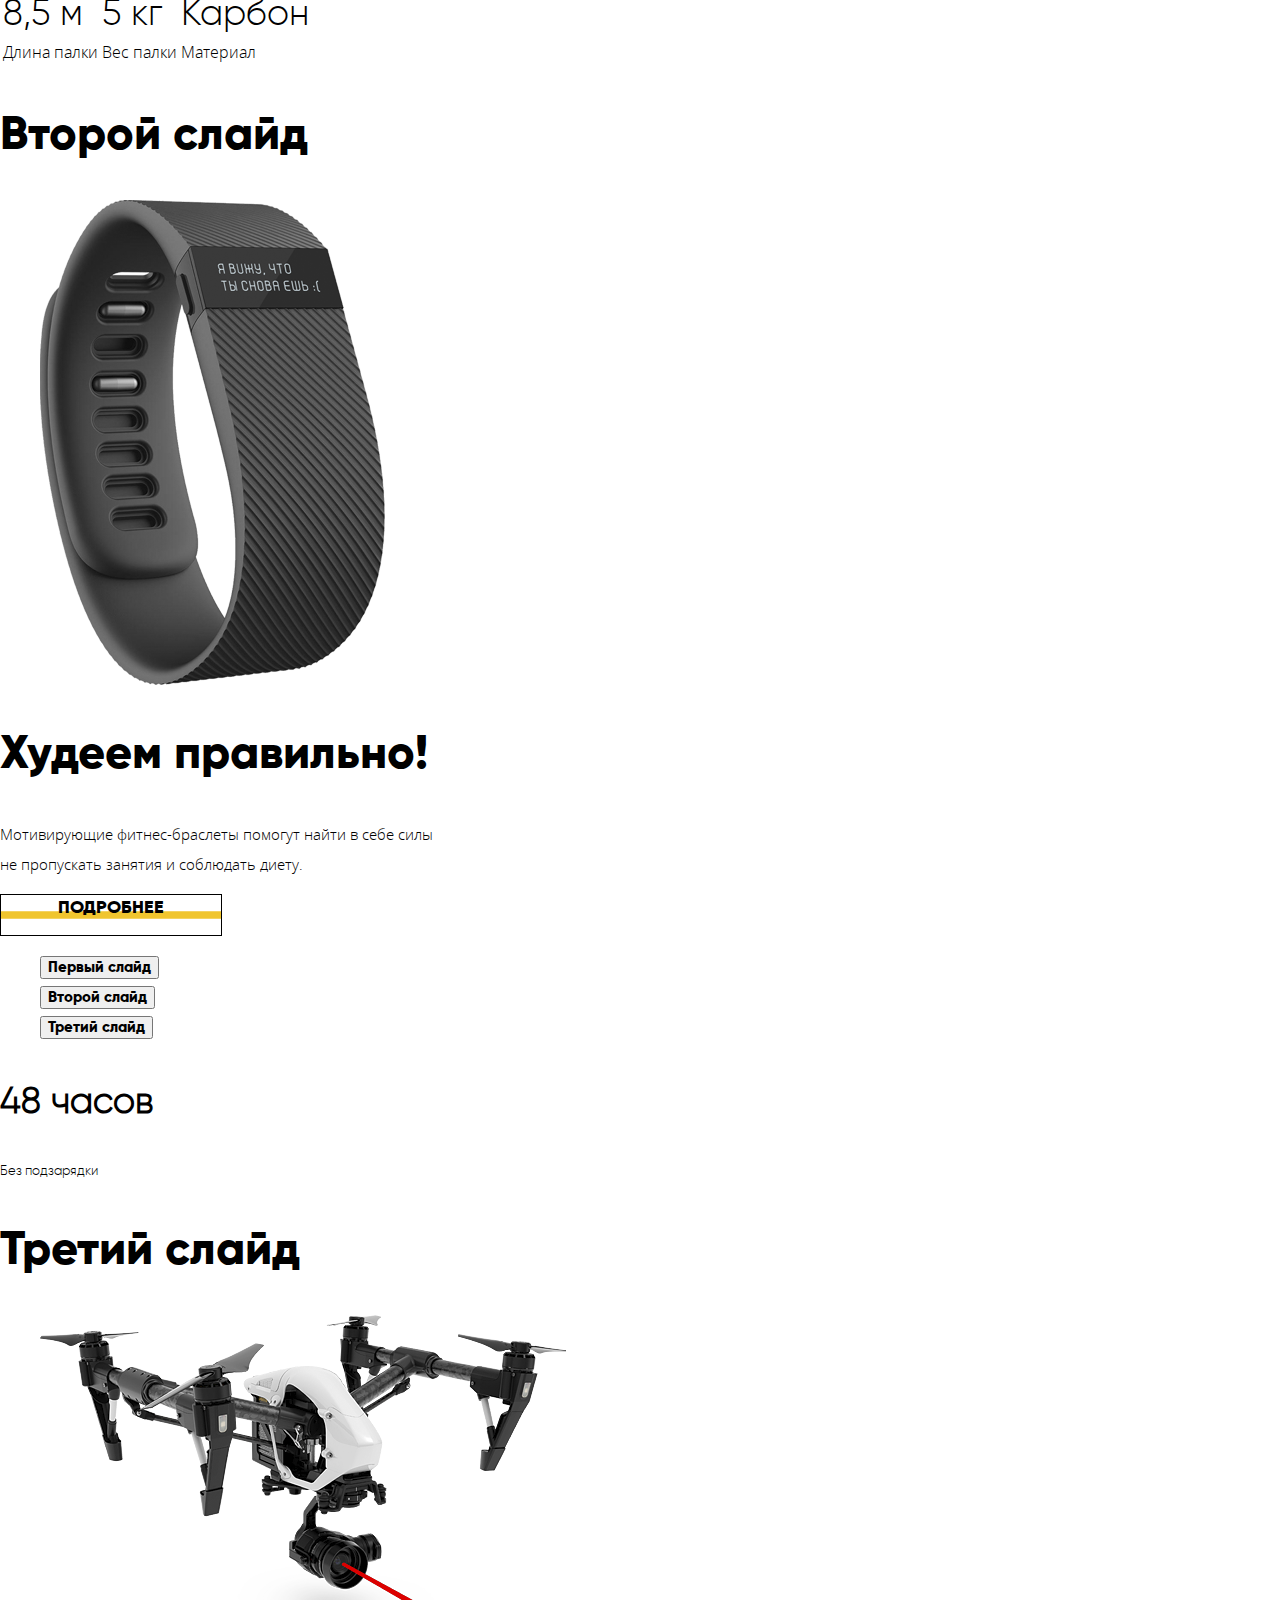
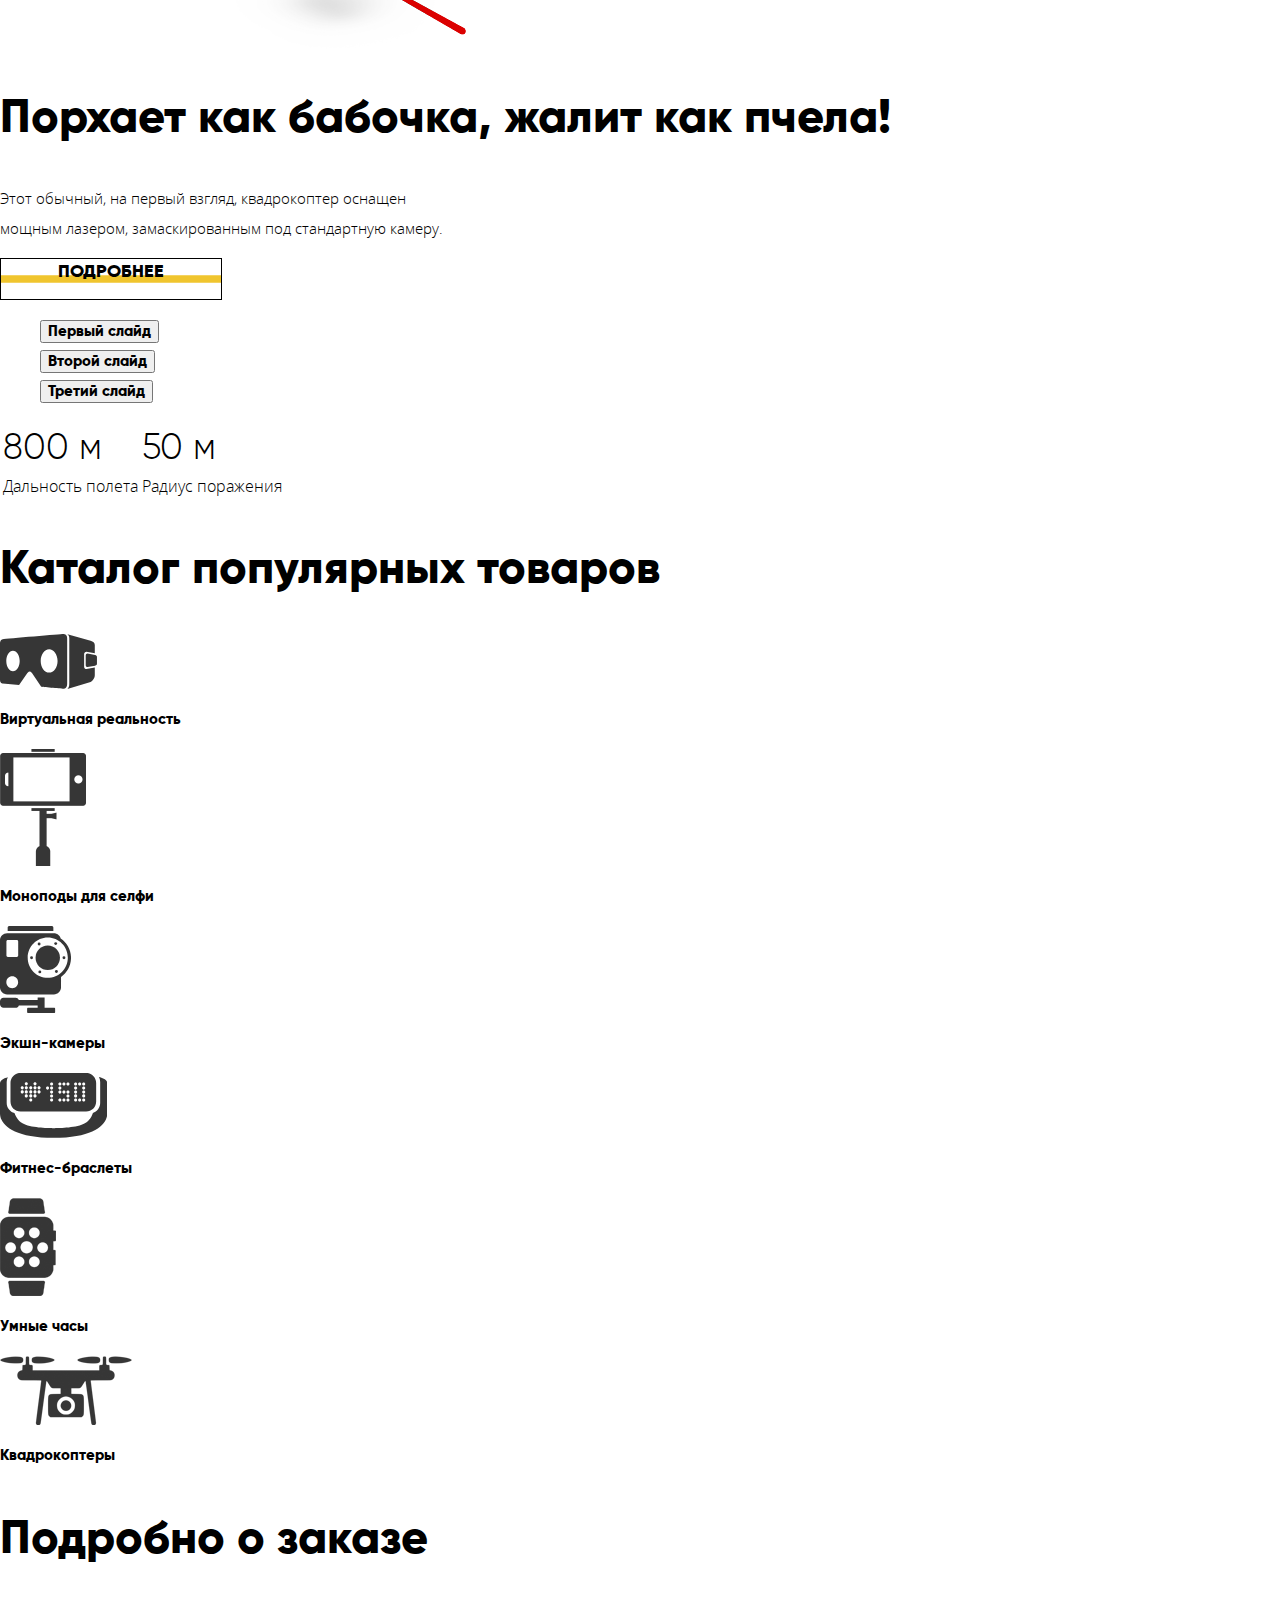
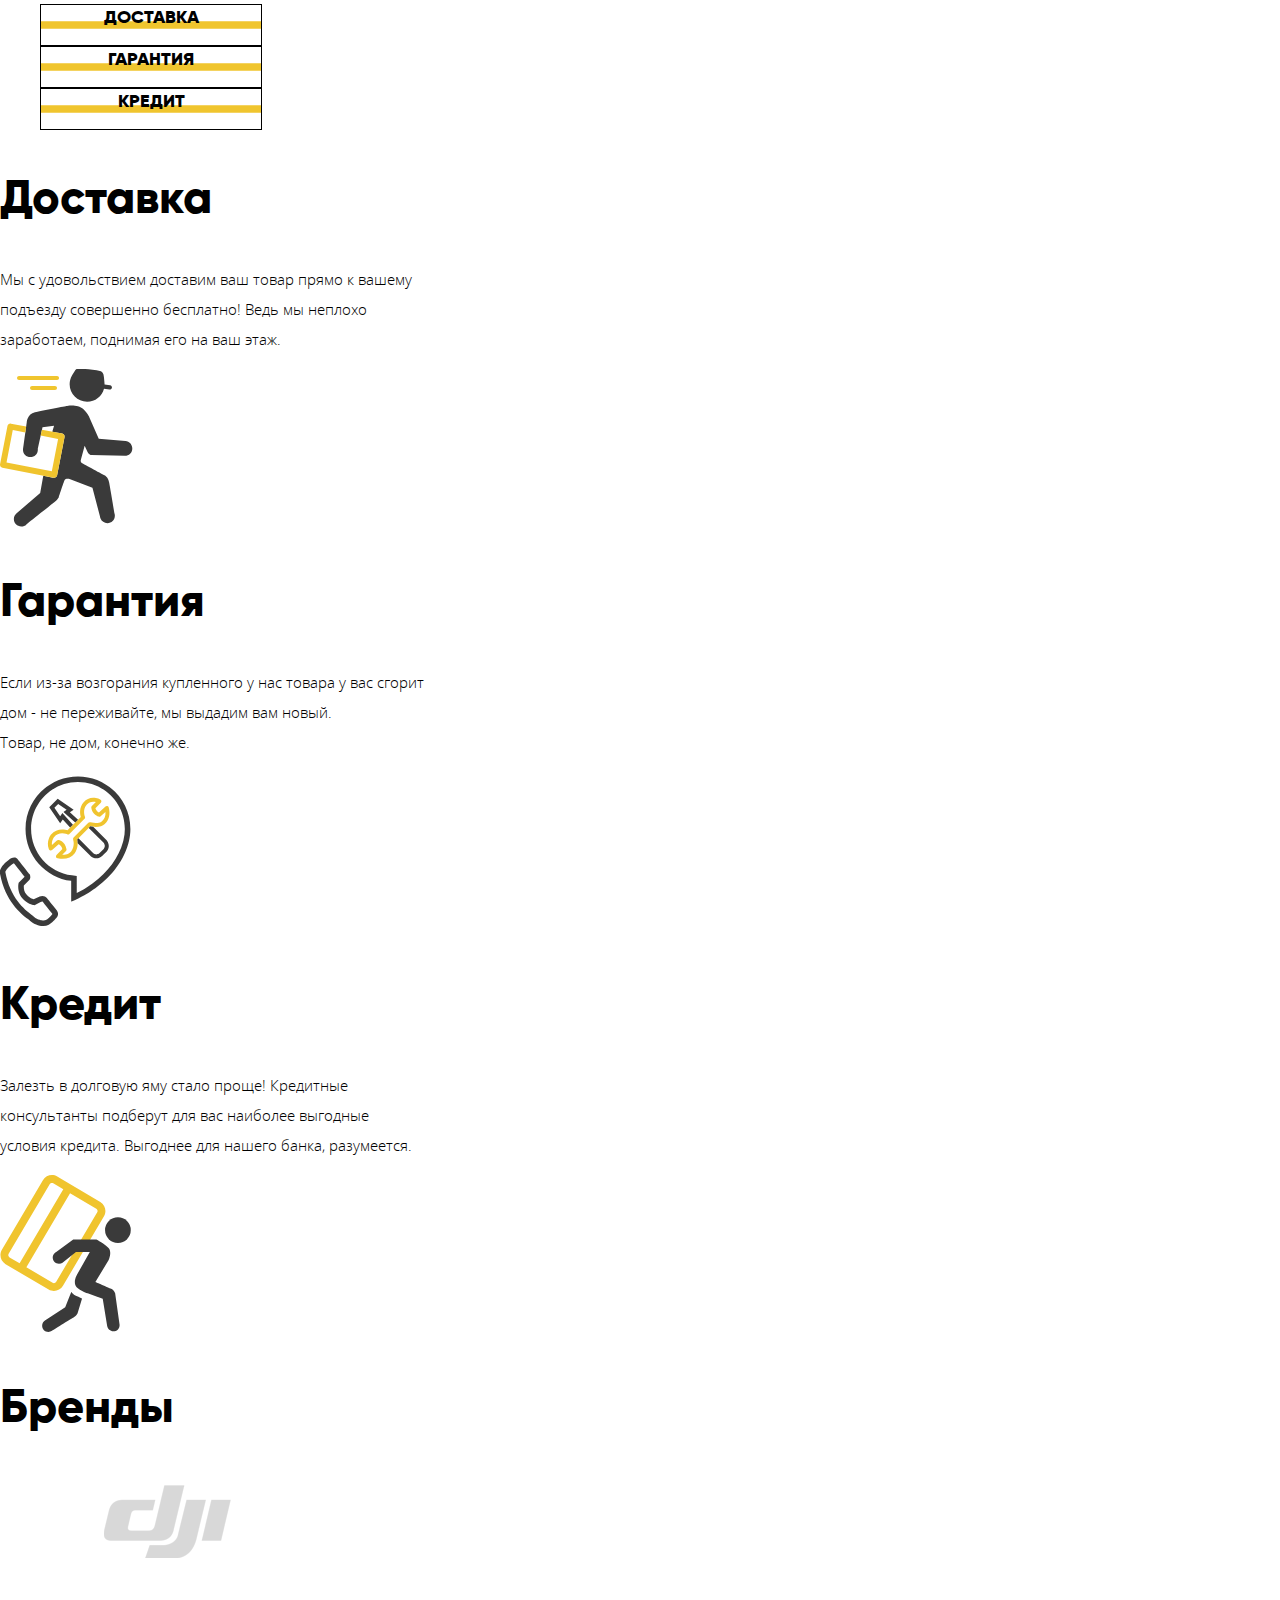
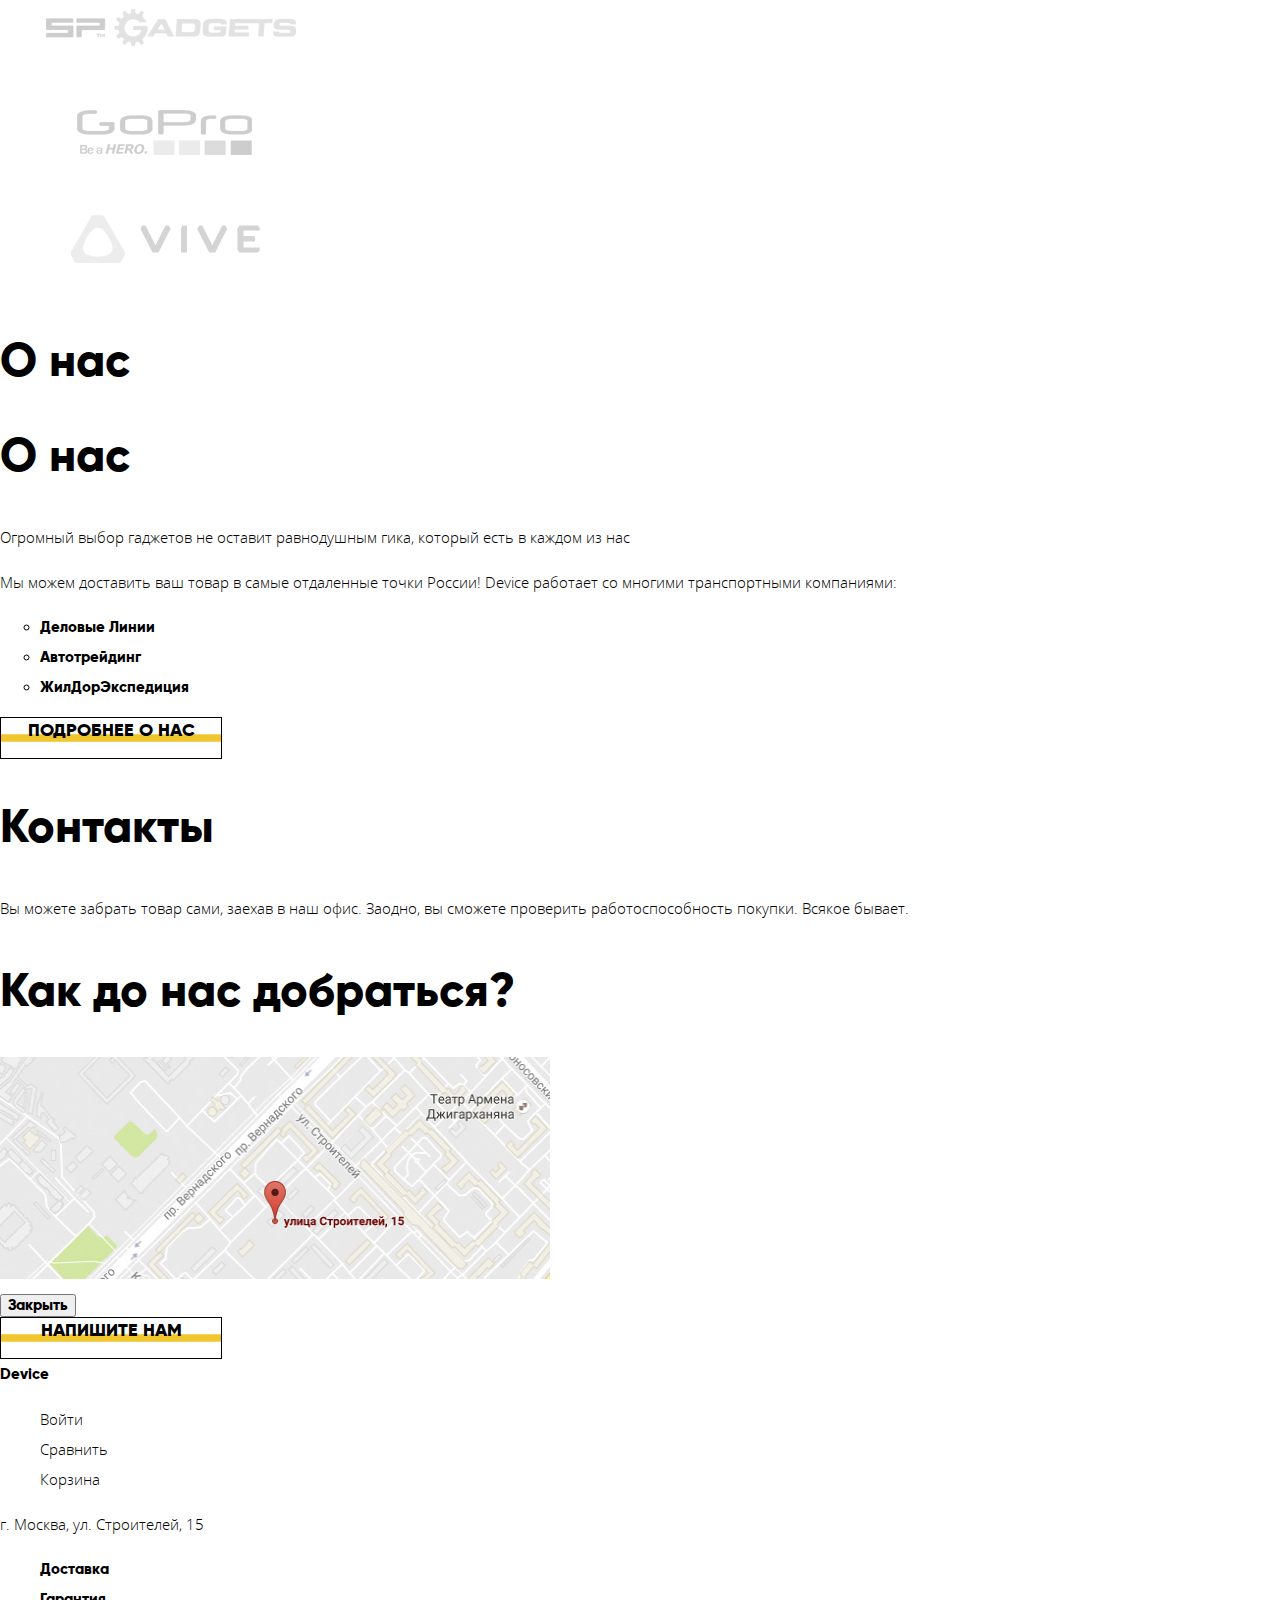
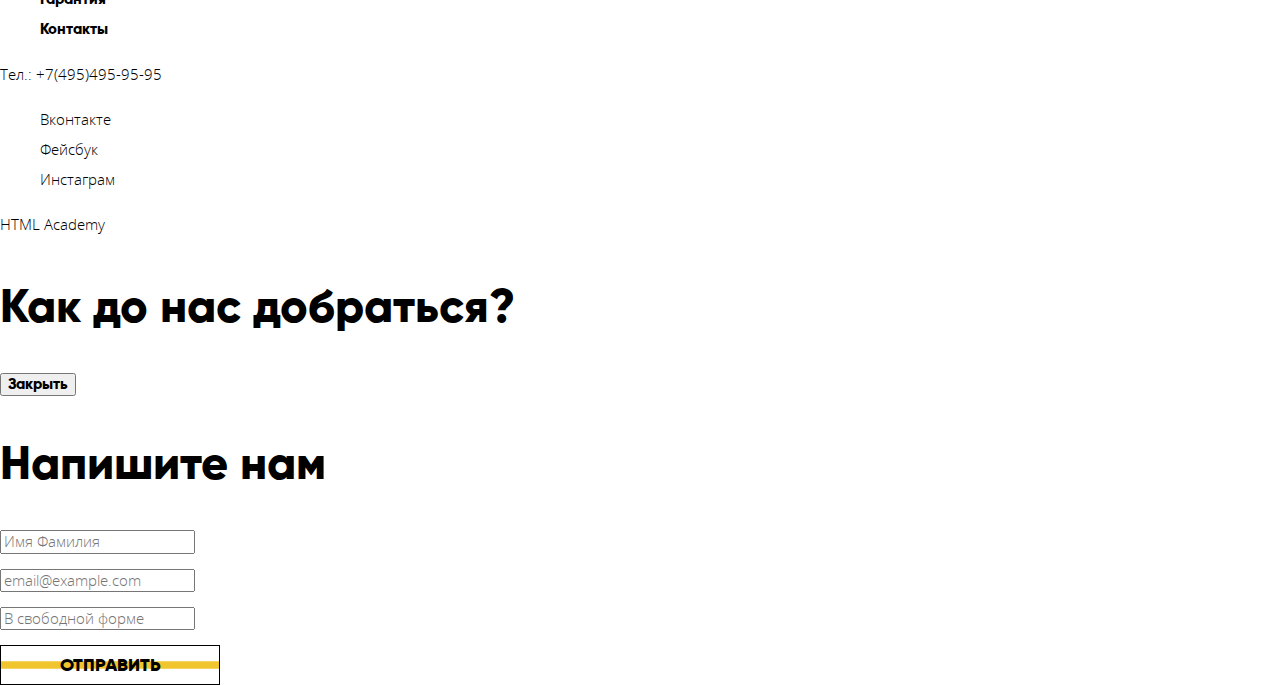
==== commit 696ada9a: "с разметкой" ====
--- a/Device/index.html
+++ b/Device/index.html
@@ -2,23 +2,27 @@
   <head> 
     <meta charset="utf-8">
     <title>Device</title>
+    <link rel="stylesheet" href="css/normalize.css">
+    <link rel="stylesheet" type="text/css" href="text.css">
   </head>
-
   <body>
 
     <header class="head">
   		<div class="logo">
 			<a class="logo-text" href="index.html">Device</a>
   		</div>
-
       	<nav class="search">
       		<div class="search-left">
-      			<input type="search" name="search-left-site" value="Поиск по сайту">
-      			<!--ПОИСК-->
+      			<form class="searching">
+	      			<input type="search" class="input-search" name="search-left-site" value="Поиск по сайту">
+	      			<button class="button-search">Найти</button>
+	      			<!--ПОИСК-->
+      			</form>
       		</div>
 			<div class="nav-rigth">
       			<ul class="nav-rigth-list">
-      				<li class="nav-come">Войти</li>
+      				<li class="nav-come">
+      				<a class="login-link" href="login.html">Войти</a></li>
       	    		<li class="nav-compare"><a class="compare-link" href="">Сравнить</a> 
       	    		</li>
           			<li class="nav-basket">
@@ -26,235 +30,225 @@
           			</li>
           		</ul>
           	</div>
+
           	<div class="catalog">
       			<h3>Каталог товаров</h3>
-      				<ul class="catalog-list-left">
-      					<li><a href="catalog.html">Виртуальная реальность</a></li>
+      				<ul class="catalog-list-popular">
+      					<li><a href="catalog.html" >Виртуальная реальность</a></li>
       					<li><a href="catalog.html">Моноподы для селфи</a></li>
       					<li><a href="catalog.html">Экшн-камеры</a></li>
+      					<li><a href="catalog.html">Фитнес-браслеты</a></li>
+      					<li><a href="catalog.html">Умные часы</a></li>
+      					<li><a href="catalog.html">Квадрокоптеры</a></li>
       				</ul>
-      				<ul class="catalog-list-center">
-      					<li><a href="catalog.html"> Фитнес-браслеты</a></li>
-      					<li><a href="catalog.html"> Умные часы</a></li>
-      				</ul>
-      				<ul class="catalog-list-rigth">
-      					<li><a href="catalog.html"> Квадрокоптеры</a></li>
-      				</ul>
-      				<ul class="catalog-list-bottom">
-      					<li>
-      						<h3><a href="#">Доставка</a></h3>
-      					</li>
-      					<li>
-      						<h3><a href="#">Гарантия</a></h3>
-      					</li>
-      					<li>
-      						<h3><a href="#">Контакты</a></h3>
-      					</li>
-      				</ul>
+      		</div>	
+      		<div class="advantages">
+  				<ul class="catalog-list-bottom">
+  					<li>
+  						<h3><a class="advantages-links" href="#">Доставка</a></h3>
+  					</li>
+  					<li>
+  						<h3><a class="advantages-links" href="#">Гарантия</a></h3>
+  					</li>
+  					<li>
+  						<h3><a class="advantages-links" href="#">Контакты</a></h3>
+  					</li>
+  				</ul>
       		</div>
       	</nav>
     </header>
 
-
-    
     <main class="container">
-   	    <!--1 СЛАЙД-->
-	<section class="monopod">
+   	<!--1 СЛАЙД-->
+	<section class="container-slides">
+	<div class="monopod-slide">
 		<h2 class="visually-hidden">Первый слайд</h2>
-	<figure class="monopod-content">
-		<a href="#"><img src="slider-1.png" width="384" height="486" alt="Монопод"></a>
-	</figure>
-	<h2>Делай селфи, как Бен Стиллер!</h2>
-	<p class="characteristic">
-		Самая длинная палка для селфи доступна в нашем магазине.<br>
-		Восемь (Восемь, Карл!) метров длиной и весом всего 5 килограмм.
-	</p>
-	<a class="button" href="catalog.html">Подробнее</a>
-
-	<ul class="slides">
-		<li class="slide-radio">
-			<button class="slide-btn">Первый слайд</button>	
-		</li>
-		<li class="slide-radio">
-			<button class="slide-btn">Второй слайд</button>
-		</li>
-		<li class="slide-radio">
-			<button class="slide-btn">Третий слайд</button>
-		</li>
-	</ul>
-
-	<table class="example">
-		<tr class="example-numeral">
-			<td>8,5 м</td>
-			<td>5 кг</td>
-			<td>Карбон</td>
-		</tr>
-		<tr class="example-options">
-			<td>Длина палки</td>
-			<td>Вес палки</td>
-			<td>Материал</td>
-		</tr>
-	</table>
-	</section>
-
-
-	    <!--2 СЛАЙД-->
-
-<section class="fitness">
-	<h2 class="visually-hidden">Второй слайд</h2>
-	<figure class="fitness-content">
-		<a href="#"><img src="slider-2.png" width="345" height="485" alt="Мотивирующие Фитнес-браслеты"></a>
-	</figure>
-	<h2>Худеем правильно!</h2>
-	<p class="characteristic">
-		Мотивирующие фитнес-браслеты помогут найти в себе силы<br>
-		не пропускать занятия и соблюдать диету.		
-	</p>
-	<a class="button" href="catalog.html">Подробнее</a>
+		<figure class="monopod-content">
+			<a href="#"><img src="img/slider-1.png" width="384" height="486" alt="Монопод"></a>
+		</figure>
+		<h2>Делай селфи, как Бен Стиллер!</h2>
+		<p class="characteristic">
+			Самая длинная палка для селфи доступна в нашем магазине.<br>
+			Восемь (Восемь, Карл!) метров длиной и весом всего 5 килограмм.
+		</p>
+		<a class="button" href="catalog.html">Подробнее</a>
 		<ul class="slides">
 			<li class="slide-radio">
-				<button class="slide-btn">Первый слайд</button>	
+				<button class="slide-btn"><span class="visually-hidden">Первый слайд</span></button>	
 			</li>
 			<li class="slide-radio">
-				<button class="slide-btn">Второй слайд</button>
+				<button class="slide-btn"><span class="visually-hidden">Второй слайд</span></button>
 			</li>
 			<li class="slide-radio">
-				<button class="slide-btn">Третий слайд</button>
+				<button class="slide-btn"><span class="visually-hidden">Третий слайд</span></button>
 			</li>
 		</ul>
-	<h3 class="fitness-head">48 часов</h3>
-	<p class="fitness-head-hours">Без подзарядки</p>
-</section>
-
-	   	<!--3 СЛАЙД-->
-
-<section class="kvadro">
-	<h2 class="visually-hidden">Третий слайд</h2>
-<figure class="kvadro-content">
-	<a href="#"><img src="slider-3.png" width="526" height="334" alt="Квадрокоптер"></a>
-</figure>
-<h2>Порхает как бабочка, жалит как пчела!</h2>
-<p class="characteristic">
-	Этот обычный, на первый взгляд, квадрокоптер оснащен<br>
-	мощным лазером, замаскированным под стандартную камеру.
-</p>
-<a class="button" href="catalog.html">Подробнее</a>
-	<ul class="slides">
-		<li class="slide-radio">
-			<button class="slide-btn">Первый слайд</button>	
-		</li>
-		<li class="slide-radio">
-			<button class="slide-btn">Второй слайд</button>
-		</li>
-		<li class="slide-radio">
-			<button class="slide-btn">Третий слайд</button>
-		</li>
-	</ul>
-<table class="example">
-	<tr class="example-numeral">
-		<td>800 м</td>
-		<td>50 м</td>
-	</tr>
-	<tr class="example-options">
-		<td>Дальность полета</td>
-		<td>Радиус поражения</td>
-	</tr>
-</table>
-</section>
-
-	    <section class="img-catalog">
-	    	<h2 class="visually-hidden">Каталог популярных товаров</h2>
-    		<a href="catalog.html">
-		    	<div class="item">
-		    		<div class="img">
-		    			<img src="popular-1">
-		    		</div>
-	    			<p>Виртуальная реальность</p>
-		    	</div>
-	    	</a>
-
+		<table class="example">
+			<tr class="example-numeral">
+				<td>8,5 м</td>
+				<td>5 кг</td>
+				<td>Карбон</td>
+			</tr>
+			<tr class="example-options">
+				<td>Длина палки</td>
+				<td>Вес палки</td>
+				<td>Материал</td>
+			</tr>
+		</table>
+	</div>
+	<!--2 СЛАЙД-->
+	<div class="fitness-slide">
+		<h2 class="visually-hidden">Второй слайд</h2>
+		<figure class="fitness-content">
+			<a href="#"><img src="img/slider-2.png" width="345" height="485" alt="Мотивирующие Фитнес-браслеты"></a>
+		</figure>
+		<h2>Худеем правильно!</h2>
+		<p class="characteristic">
+			Мотивирующие фитнес-браслеты помогут найти в себе силы<br>
+			не пропускать занятия и соблюдать диету.		
+		</p>
+		<a class="button" href="catalog.html">Подробнее</a>
+			<ul class="slides">
+				<li class="slide-radio">
+					<button class="slide-btn">Первый слайд</button>	
+				</li>
+				<li class="slide-radio">
+					<button class="slide-btn">Второй слайд</button>
+				</li>
+				<li class="slide-radio">
+					<button class="slide-btn">Третий слайд</button>
+				</li>
+			</ul>
+			<h3 class="fitness-head">48 часов</h3>
+			<p class="fitness-head-hours">Без подзарядки</p>
+	</div>
+	<!--3 СЛАЙД-->
+	<div class="kvadro-slide">
+		<h2 class="visually-hidden">Третий слайд</h2>
+		<figure class="kvadro-content">
+			<a href="#"><img src="img/slider-3.png" width="526" height="334" alt="Квадрокоптер"></a>
+		</figure>
+		<h2>Порхает как бабочка, жалит как пчела!</h2>
+		<p class="characteristic">
+			Этот обычный, на первый взгляд, квадрокоптер оснащен<br>
+			мощным лазером, замаскированным под стандартную камеру.
+		</p>
+		<a class="button" href="catalog.html">Подробнее</a>
+			<ul class="slides">
+				<li class="slide-radio">
+					<button class="slide-btn">Первый слайд</button>	
+				</li>
+				<li class="slide-radio">
+					<button class="slide-btn">Второй слайд</button>
+				</li>
+				<li class="slide-radio">
+					<button class="slide-btn">Третий слайд</button>
+				</li>
+			</ul>
+			<table class="example">
+				<tr class="example-numeral">
+					<td>800 м</td>
+					<td>50 м</td>
+				</tr>
+				<tr class="example-options">
+					<td>Дальность полета</td>
+					<td>Радиус поражения</td>
+				</tr>
+			</table>
+	</div>
+	</section>
+
+    <section class="img-catalog">
+    	<h2 class="visually-hidden">Каталог популярных товаров</h2>
+		<a href="catalog.html">
+	    	<div class="item">
+	    		<div class="img">
+	    			<img src="img/popular-1.svg">
+	    		</div>
+    			<p class="populars">Виртуальная реальность</p>
+	    	</div>
+    	</a>
 	    	<a href="catalog.html">
 	    		<div class="item">
 	    			<div class="img">	
-						<img src="popular-2">
+						<img src="img/popular-2.png">
 					</div>
-	    	    	<p>Моноподы для селфи</p>
+	    	    	<p class="populars">Моноподы для селфи</p>
 	    	    </div>
 	    	</a>
-
 	    	<a href="catalog.html">
 	    	    <div class="item">
 	    			<div class="img">
-	    	    		<img src="popular-3">
+	    	    		<img src="img/popular-3.svg">
 	    			</div>
-	    	    <p>Экшн-камеры</p>
+	    	    <p class="populars">Экшн-камеры</p>
 	    	    </div>
 	    	</a>
-
 	    	<a href="catalog.html">
 	    	    <div class="item">
 	    	    	<div class="img">
-	    	    		<img src="popular-4">
+	    	    		<img src="img/popular-4.svg">
 	    	    	</div>	
-	    	    	<p>Фитнес-браслеты</p>
+	    	    	<p class="populars">Фитнес-браслеты</p>
 	    	    </div>
 	    	</a>
-
 	    	<a href="catalog.html">
 	    	    <div class="item">
 	    	    	<div class="img">
-	    	    		<img src="popular-5">
+	    	    		<img src="img/popular-5.png">
 	    	    	</div>	    	    
-	    	    	<p>Умные часы</p>
+	    	    	<p class="populars">Умные часы</p>
 	    	    </div>
 	    	</a>
-
 	    	<a href="catalog.html">
 	    	    <div class="item">
 	    	    	<div class="img">
-	    	    		<img src="poppular-6">
+	    	    		<img src="img/poppular-6.png">
 	    	    	</div>
-	    	    <p>Квадрокоптеры</p>
+	    	    <p class="populars">Квадрокоптеры</p>
 	    		</div>
 	    	</a>
 		</section>
 
 	    <section class="advantages">
-	    	<h2 class="visually-hidden">Подробно о заказе</h2>
-	    		<ul class="advantages-list">
-	    			<li class="advantages-list-activ"><a href=""> Доставка</a></li>
-	    			<li class="advantages-some"><a href="">Гарантия</a></li>
-	    			<li><a href="advantages-some">Кредит</a></li>
+	    	<div>
+		    	<h2 class="visually-hidden">Подробно о заказе</h2>
+		    	<ul class="advantages-list">
+	    			<li class="advantages-list-activ"><a class="button" href="#"> Доставка</a></li>
+	    			<li class="advantages-some"><a class="button" href="#">Гарантия</a></li>
+	    			<li><a class="button" href="#">Кредит</a></li>
 	    		</ul>
+    		</div>
+
 	    	<div>
-	    		<!--1 слайд-->
-	    		<h2>Доставка</h2>
-	    		<p class="characteristic">Мы с удовольствием доставим ваш товар прямо к вашему<br>подъезду совершенно бесплатно! Ведь мы неплохо<br>заработаем, поднимая его на ваш этаж.</p>
-	    		<div>
-	    			<img src="delivery.svg">
-	    		</div>
-	    		<!--2 слайд-->
-	    		<h2>Гарантия</h2>
-	    		<p class="characteristic">Если из-за возгорания купленного у нас товара у вас сгорит<br> дом - не переживайте, мы выдадим вам новый.<br> Товар, не дом, конечно же.</p>
-	    		<div>
-	    			<img src="warranty.svg">
-	    		</div>
-	    		<!--3 слайд-->
-	    		<h2>Кредит</h2>
-	    		<p class="characteristic">Залезть в долговую яму стало проще! Кредитные<br>консультанты подберут для вас наиболее выгодные<br>условия кредита. Выгоднее для нашего банка, разумеется.</p>
-	    		<div>
-	    			<img src="credit.svg">
-	    		</div>
+	    	<!--1 слайд-->
+    		<h2>Доставка</h2>
+    		<p class="characteristic">Мы с удовольствием доставим ваш товар прямо к вашему<br>подъезду совершенно бесплатно! Ведь мы неплохо<br>заработаем, поднимая его на ваш этаж.</p>
+    		<div>
+    			<img src="img/delivery.svg" width="136" height="164" >
+    		</div>
+    		<!--2 слайд-->
+    		<h2>Гарантия</h2>
+    		<p class="characteristic">Если из-за возгорания купленного у нас товара у вас сгорит<br> дом - не переживайте, мы выдадим вам новый.<br> Товар, не дом, конечно же.</p>
+    		<div>
+    			<img src="img/warranty.svg" width="136" height="164">
+    		</div>
+    		<!--3 слайд-->
+    		<h2>Кредит</h2>
+    		<p class="characteristic">Залезть в долговую яму стало проще! Кредитные<br>консультанты подберут для вас наиболее выгодные<br>условия кредита. Выгоднее для нашего банка, разумеется.</p>
+    		<div>
+    			<img src="img/credit.svg" width="136" height="164">
+    		</div>
 	    	</div>
 	    </section>
 
 	    <section class="brands">
 	    	<h2 class="visually-hidden">Бренды</h2>
 	    	<ul>	    	
-	    		<li><img src="logo-1.png"></li>
-	    		<li><img src="logo-3.png"></li>    	
-	    		<li><img src="logo-4.png"></li>
-	    		<li><img src="logo-5.png"></li>
+	    		<li><img src="img/logo-1.png"></li>
+	    		<li><img src="img/logo-3.png"></li>    	
+	    		<li><img src="img/logo-4.png"></li>
+	    		<li><img src="img/logo-5.png"></li>
 	    	</ul>
 	    </section>
 
@@ -263,7 +257,7 @@
 	    	<div class="about-us">
 	    		<h2>О нас</h2>
 	    		<p class="characteristic">Огромный выбор гаджетов не оставит равнодушным гика, который есть в каждом из нас</p>
-	    		<p class="characteristic">Мы можем доставить ваш товар в самые отдаленные точки России! Device работает со многими транспортными компаниями:</p>
+	    		<p class="characteristic-two">Мы можем доставить ваш товар в самые отдаленные точки России! Device работает со многими транспортными компаниями:</p>
 	    		<ul class="transorting-company">
 	    			<li>Деловые Линии</li>
 	    			<li>Автотрейдинг</li>
@@ -278,11 +272,11 @@
 				<div class="modal-map">
   				<h2 class="visually-hidden">Как до нас добраться?</h2>
   					<p>
-    				<img src="img/map.jpg" width="960" height="559" alt="г. Москва, ул. Строителей, 15">
+    				<img src="img/map.jpg" width="550" height="222" alt="г. Москва, ул. Строителей, 15">
   					</p>
-  				<button class="modal-close" type="button">Закрыть</button>
+  					<button class="modal-close" type="button">Закрыть</button>
 				</div>
-	    		<a class="write-us" href="write-us.html">Напишите нам</a>
+	    		<a class="button" href="write-us.html">Напишите нам</a>
 	    	</div>
 	    </section>
     </main>
@@ -314,7 +308,7 @@
 	  			<li><a class="social-button" href="#">Инстаграм</a></li>
 	 		</ul>
 	 		<p class="copyright">
-	 				<span class="icon">HTML Academy</span>
+	 			<span class="icon">HTML Academy</span>
 	 		</p>
       	</div>	
     </footer>
@@ -324,24 +318,23 @@
     	<button class="modal-close" type="button">Закрыть</button>
     	<h2 class="visually-hidden">Напишите нам</h2>
     	<form class="write-form" action="http://echo.htmlacademy.ru" method="post"> 
-		<p>
-			<label class="name-mail-write" for="user-name"></label>
-			<input class="name-icon" type="name" name="name" id="user-name" placeholder="Имя Фамилия">
-		</p>
-		<p>
-			<label class="name-mail-write" for="user-mail"></label>
-			<input class="mail-ikon" type="email" name="mail" id="user-mail" placeholder="email@example.com">
-		</p>
-		<p>
-			<label class="name-mail-write" for="user-write"></label>
-			<input class="write-icon" type="text" name="writing" id="user-write" placeholder="В свободной форме">
-		</p>
+			<p>
+				<label class="name-mail-write" for="user-name"></label>
+				<input class="name-icon" type="name" name="name" id="user-name" placeholder="Имя Фамилия">
+			</p>
+			<p>
+				<label class="name-mail-write" for="user-mail"></label>
+				<input class="mail-ikon" type="email" name="mail" id="user-mail" placeholder="email@example.com">
+			</p>
+			<p>
+				<label class="name-mail-write" for="user-write"></label>
+				<input class="write-icon" type="text" name="writing" id="user-write" placeholder="В свободной форме">
+			</p>
     	</form>
     	<button class="button" type="submit">
     		Отправить
     	</button>
     </section>
-
   </body> 
 </html>
 
--- a/Device/text.css
+++ b/Device/text.css
@@ -0,0 +1,207 @@
+/*ШРИФТЫ*/
+@font-face {
+    font-family: 'gilroyextrabold';
+    src: url('web/gilroyextrabold.woff2') format('woff2'),
+         url('web/gilroy-extrabold.woff') format('woff'),
+    font-weight: normal;
+    font-style: normal;
+}
+@font-face {
+    font-family: 'gilroylight';
+    src: url('web/gilroylight.woff') format('woff');
+    src: url('web/gilroylight.woff2') format('woff2');
+    font-weight: normal;
+    font-style: normal;
+
+}
+@font-face {
+    font-family: 'opensans';
+    src: url('web/opensans.woff') format('woff');
+    src: url('web/opensans.woff2') format('woff2');
+    font-weight: normal;
+    font-style: normal;
+
+}
+@font-face {
+    font-family: 'opensanslight';
+    src: url('web/opensanslight.woff') format('woff');
+    src: url('web/opensanslight.woff2') format('woff2');
+    font-weight: normal;
+    font-style: normal;
+}
+h3, h2, button, .logo a,
+.populars, .advantages li,
+.transorting-company li,
+.logo-footer,
+.links-footer li{
+	font-family: 'gilroyextrabold', sans-serif;
+}
+.example-numeral td,
+.fitness-head,
+.fitness-head-hours{
+	font-family: 'gilroylight';
+}
+body{
+	margin: 0;
+	padding: 0;
+
+
+	font-family: 'opensanslight', sans-serif;
+	font-size: 15px;
+	line-height: 30px;
+	font-weight: 300;
+	color: #000000;
+	text-transform: none;
+
+	background-color: #ffffff;
+}
+.fitness-head-hours{
+	font-size: 13px;
+	line-height: 20px;
+}
+/*Отменим для ссылок подчеркивание*/
+a{
+  text-decoration: none;
+  color: #000000;
+
+}
+li{
+	list-style: none;
+}
+.logo a{
+	font-size: 48px;
+	line-height: 48px;
+	font-weight: bold;
+	color: #000000;
+	text-transform: uppercase;
+}
+.logo a:hover {
+	opacity: 0.6;
+}
+.logo a:focus {
+	opacity: 0.3;
+}
+/*Стили для навигации*/
+.nav-rigth-list li{
+	list-style: none;
+}
+.catalog-list-left li,
+.catalog-list-center li,
+.catalog-list-rigth li{
+	list-style: none;
+	line-height: 36px;
+}
+.catalog-list-bottom li,
+.catalog h3,
+.advantages-links,
+.brands li{
+	list-style: none;
+	font-size: 18px;
+	line-height: 24px;
+	text-transform: uppercase;
+	color: #000000;
+}
+.login-link{
+	color: #000000;
+}
+.searching{
+	display: inline-block;
+	border-bottom: 1px solid black;
+}
+.searching button{
+	border: 2px solid black;
+	height: 49px;
+    width: 85px;
+}
+
+.searching input{
+	opacity: 0.3;
+	background-color: transparent;
+    border: 0px solid;
+    height: 49px;
+    width: 85px;
+}
+/*Контейнер*/
+h2{
+	font-size: 47px;
+	line-height: 56px;
+}
+.button{
+	font-size: 18px;
+	line-height: 24px;
+	text-transform: uppercase;
+	color: #000000;
+	font-family: 'gilroyextrabold', sans-serif;
+	font-weight: bold;
+}
+.example-numeral,
+.fitness-head{
+	font-size: 36px;
+	line-height: 48px;
+}
+.populars{
+	font-weight: bold;
+}
+.transorting-company li{
+	font-weight: bold;
+	list-style: circle;
+}
+/*Фон
+.img{
+	background-color: #ddd5b9;
+	background: url('img/popular-item.png');
+	background-repeat: no-repeat;
+	height: 160px;
+    width: 160px;
+}
+.head{
+	background-color: #ddd5b9;
+	background: url('img/header-line.png');
+	background-repeat: no-repeat;
+	height: 299px;
+    width: 1160px;
+}
+.advantages{
+	background-color: #e8e8e8;
+	background: url('img/advan.png');
+	background-repeat: no-repeat;
+	height: 288px;
+    width: 1445px;
+}
+*/
+
+/*Стилизация кнопок*/
+.button{
+	display: block;
+	margin: auto 0 ;
+	width: 220px;
+    height: 40px;
+    background: url('img/button.png');
+    background-repeat: no-repeat;
+    background-position: 50% 50%;
+    border: 1px solid black;
+    text-align: center;
+    vertical-align: middle;
+
+
+
+
+
+
+
+
+/**/
+/**/
+/**/
+/**/
+/**/
+/**/
+/**/
+/**/
+/**/
+/**/
+/**/
+/**/
+/**/
+
+
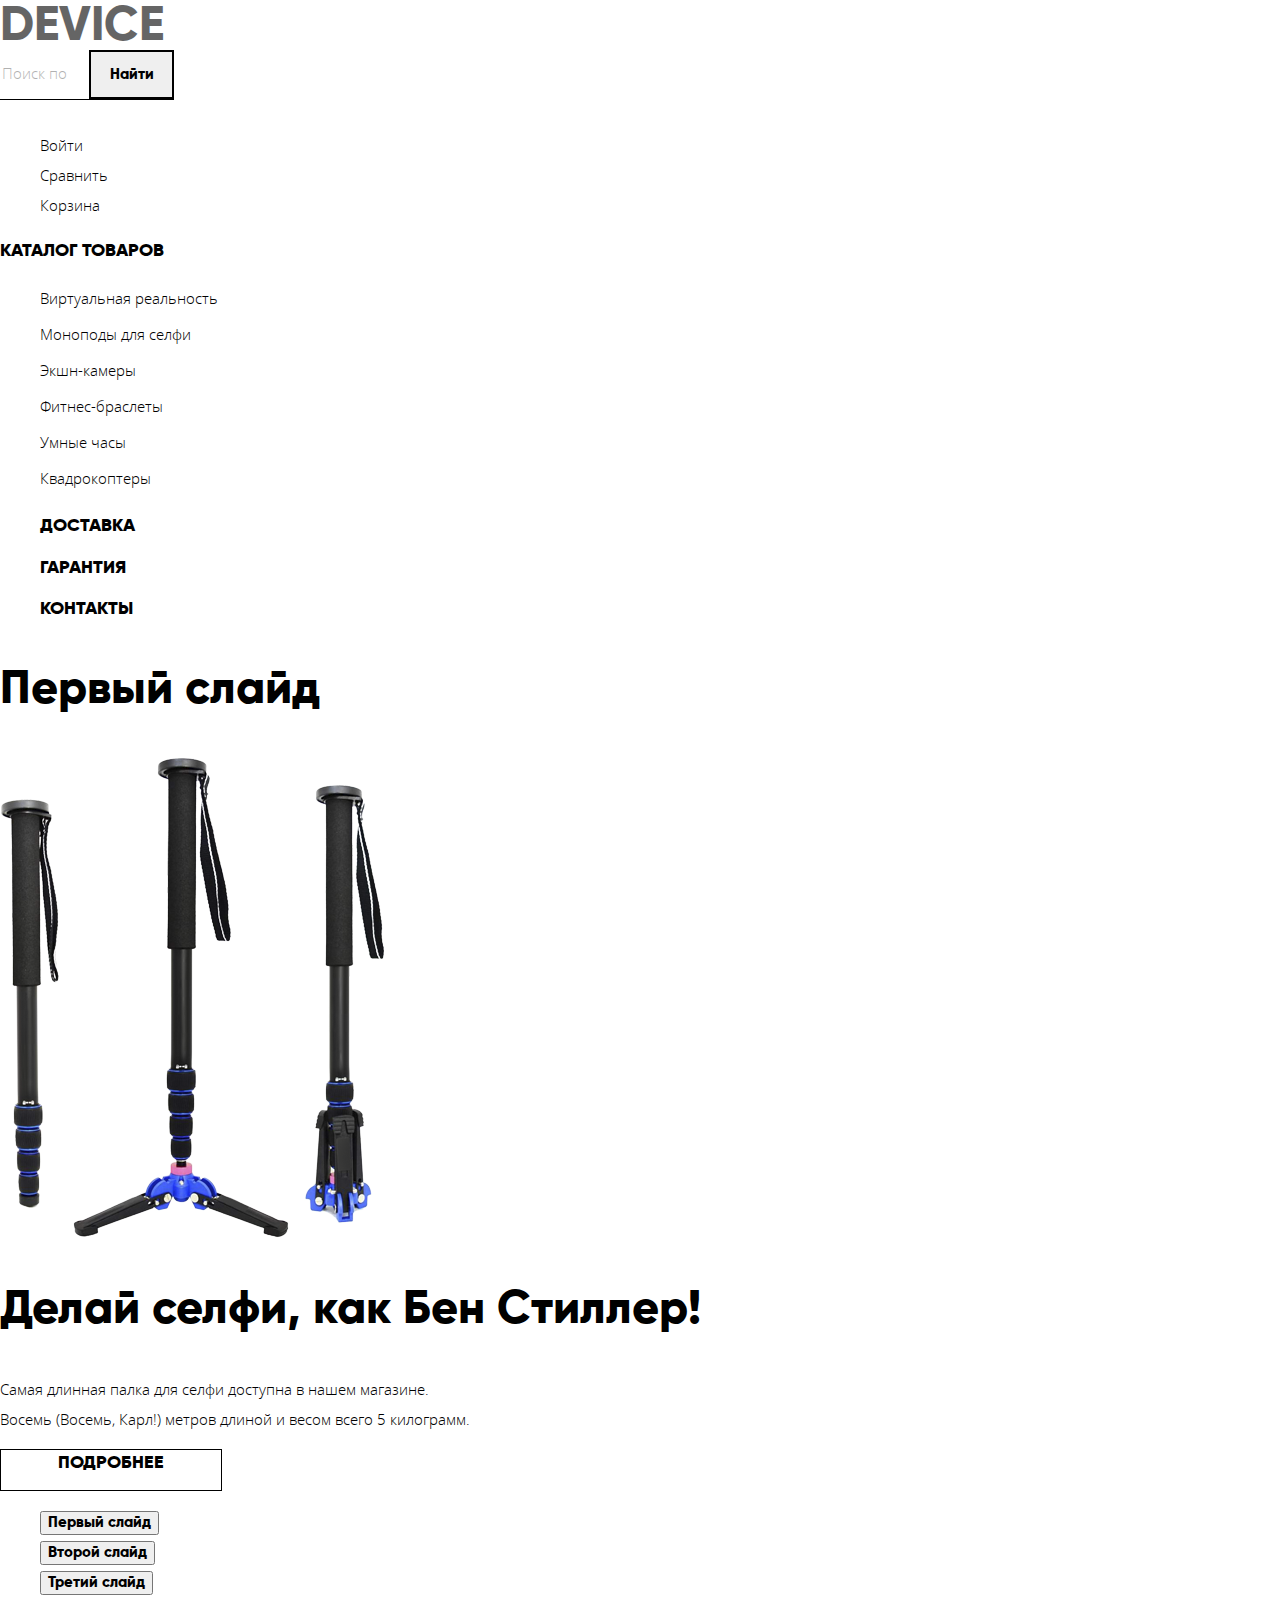
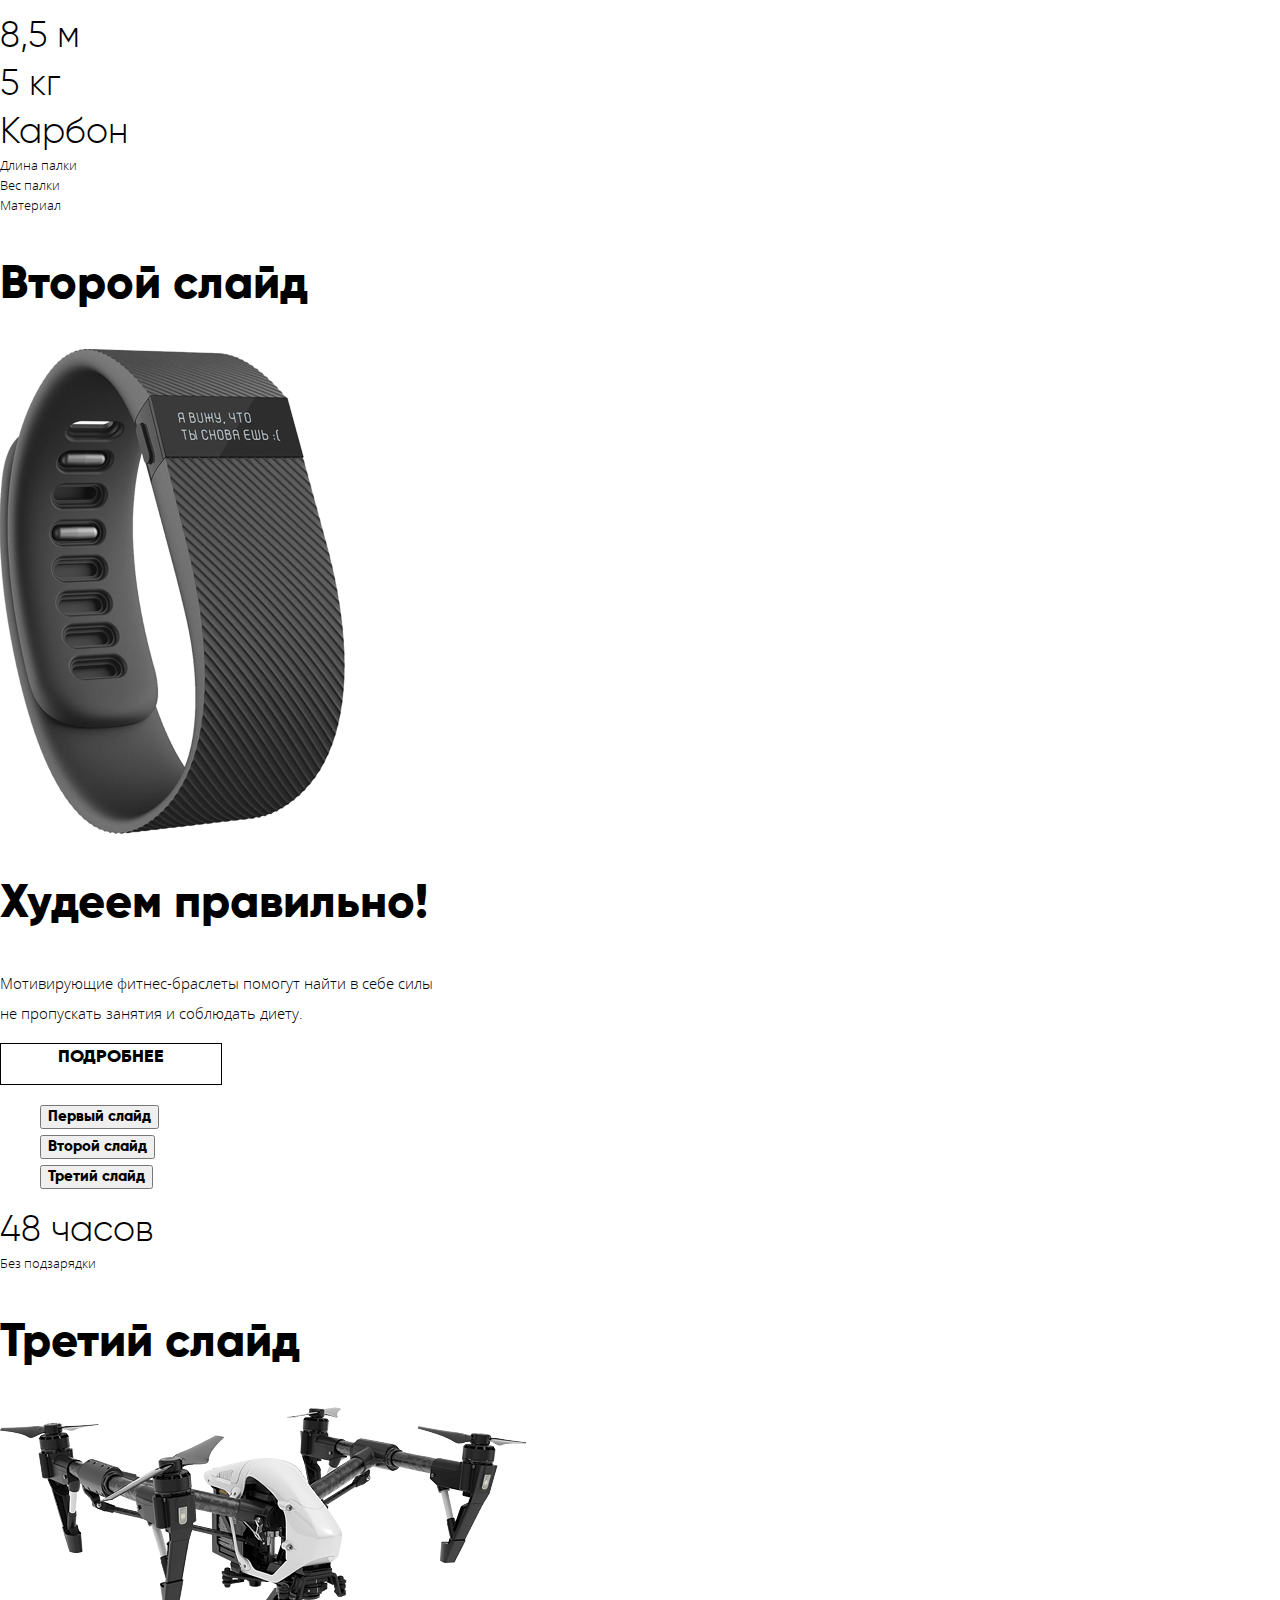
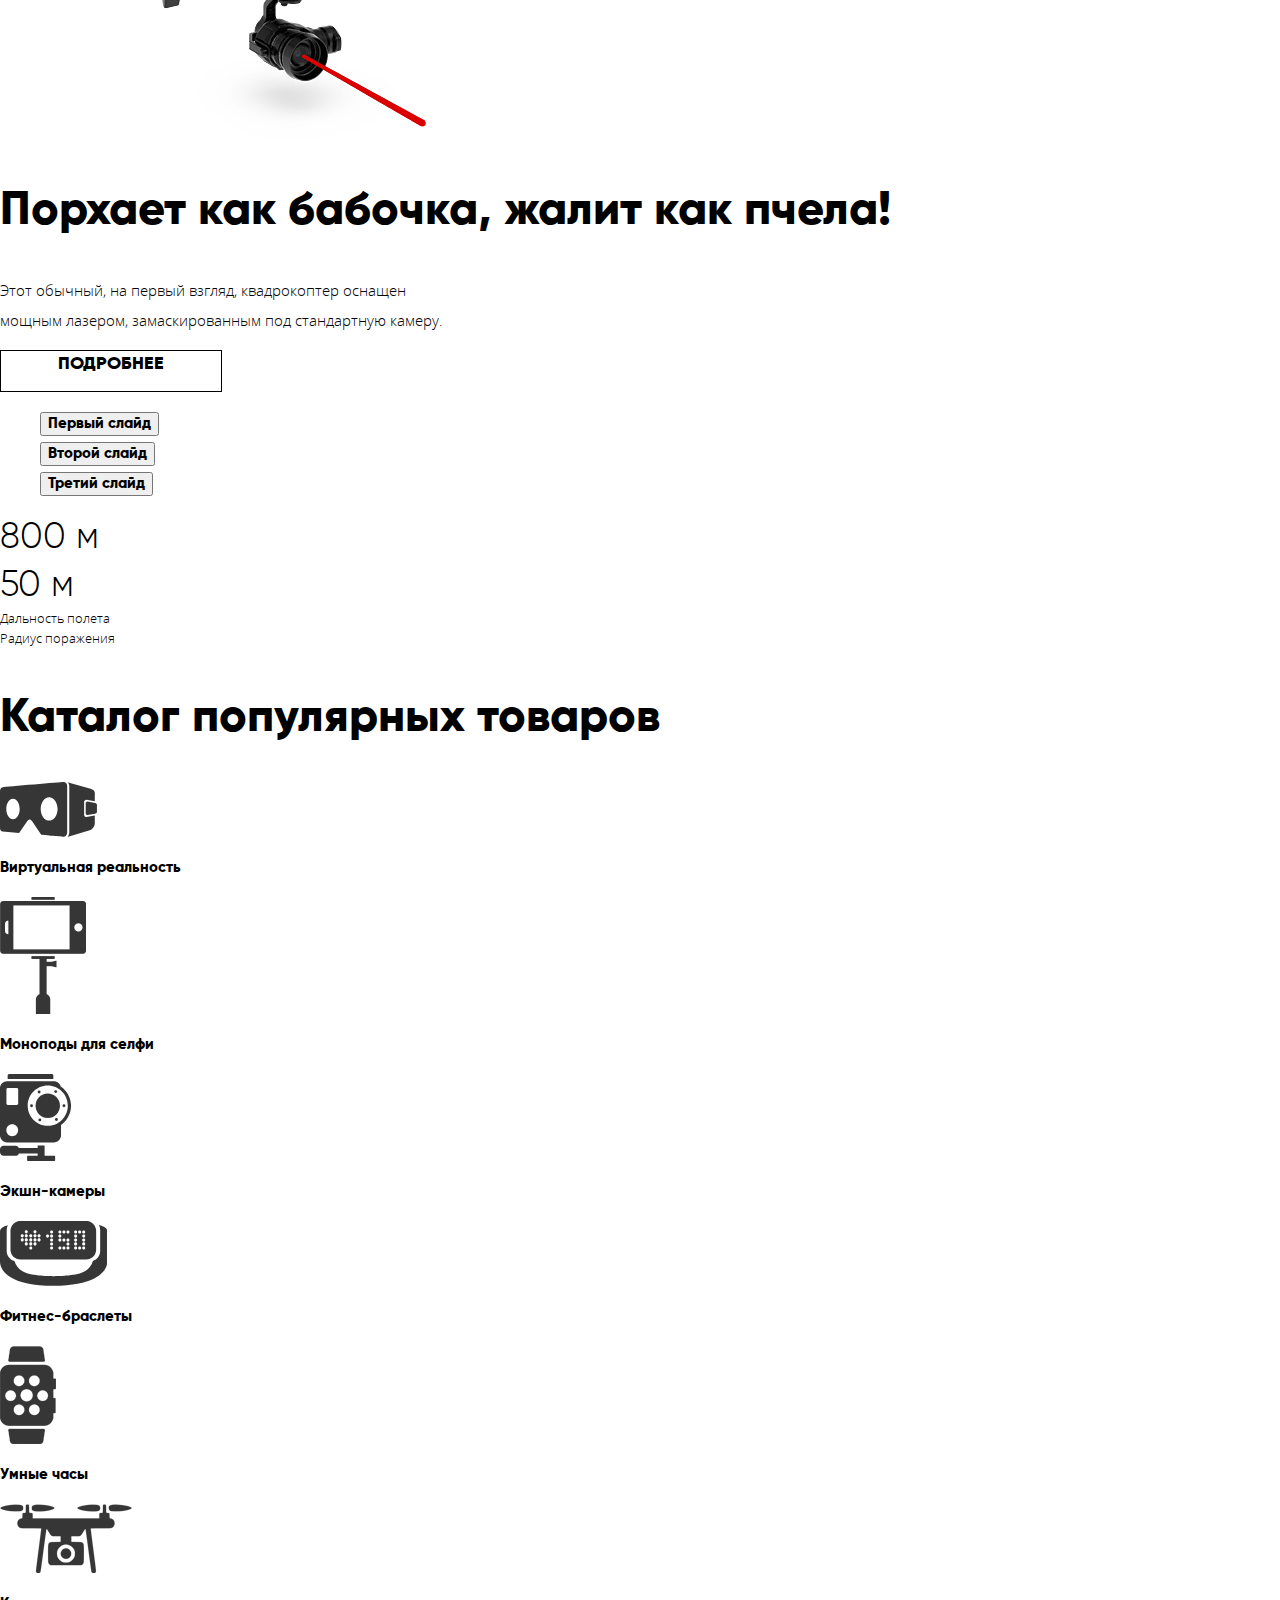
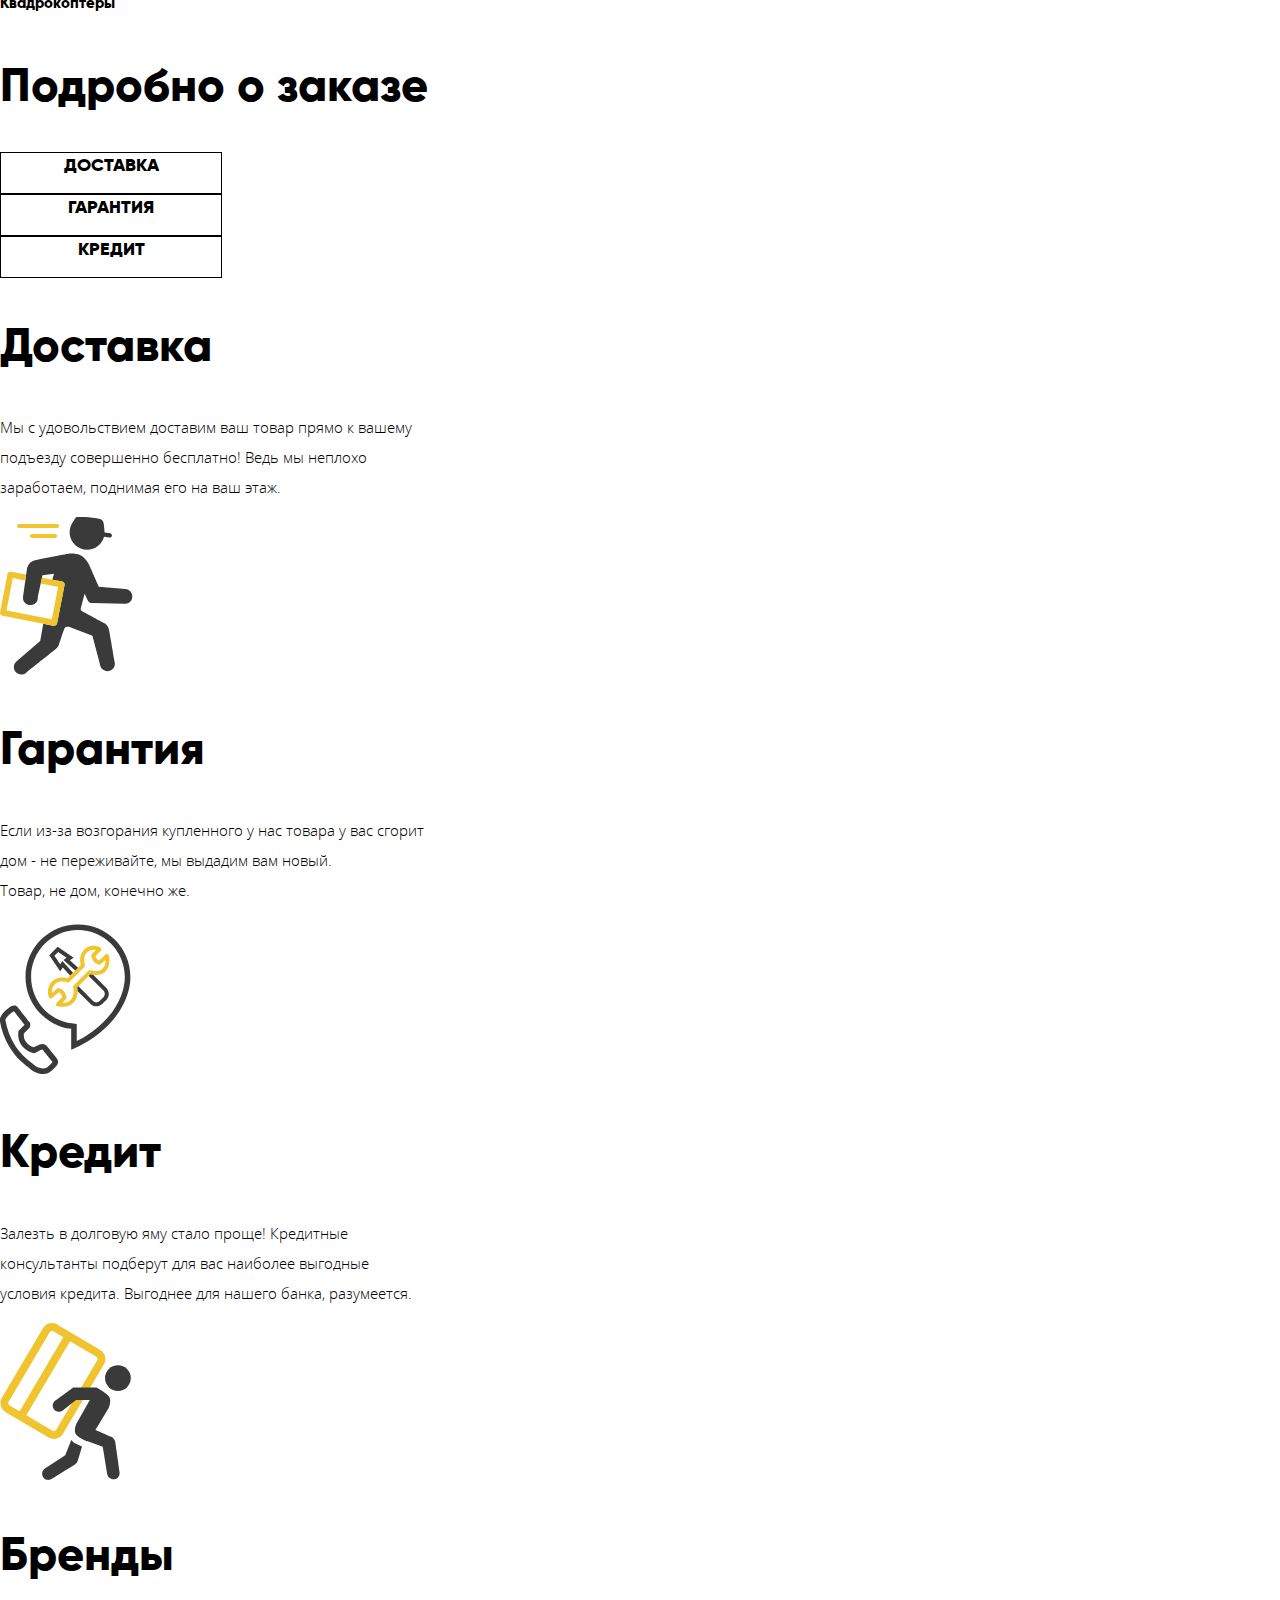
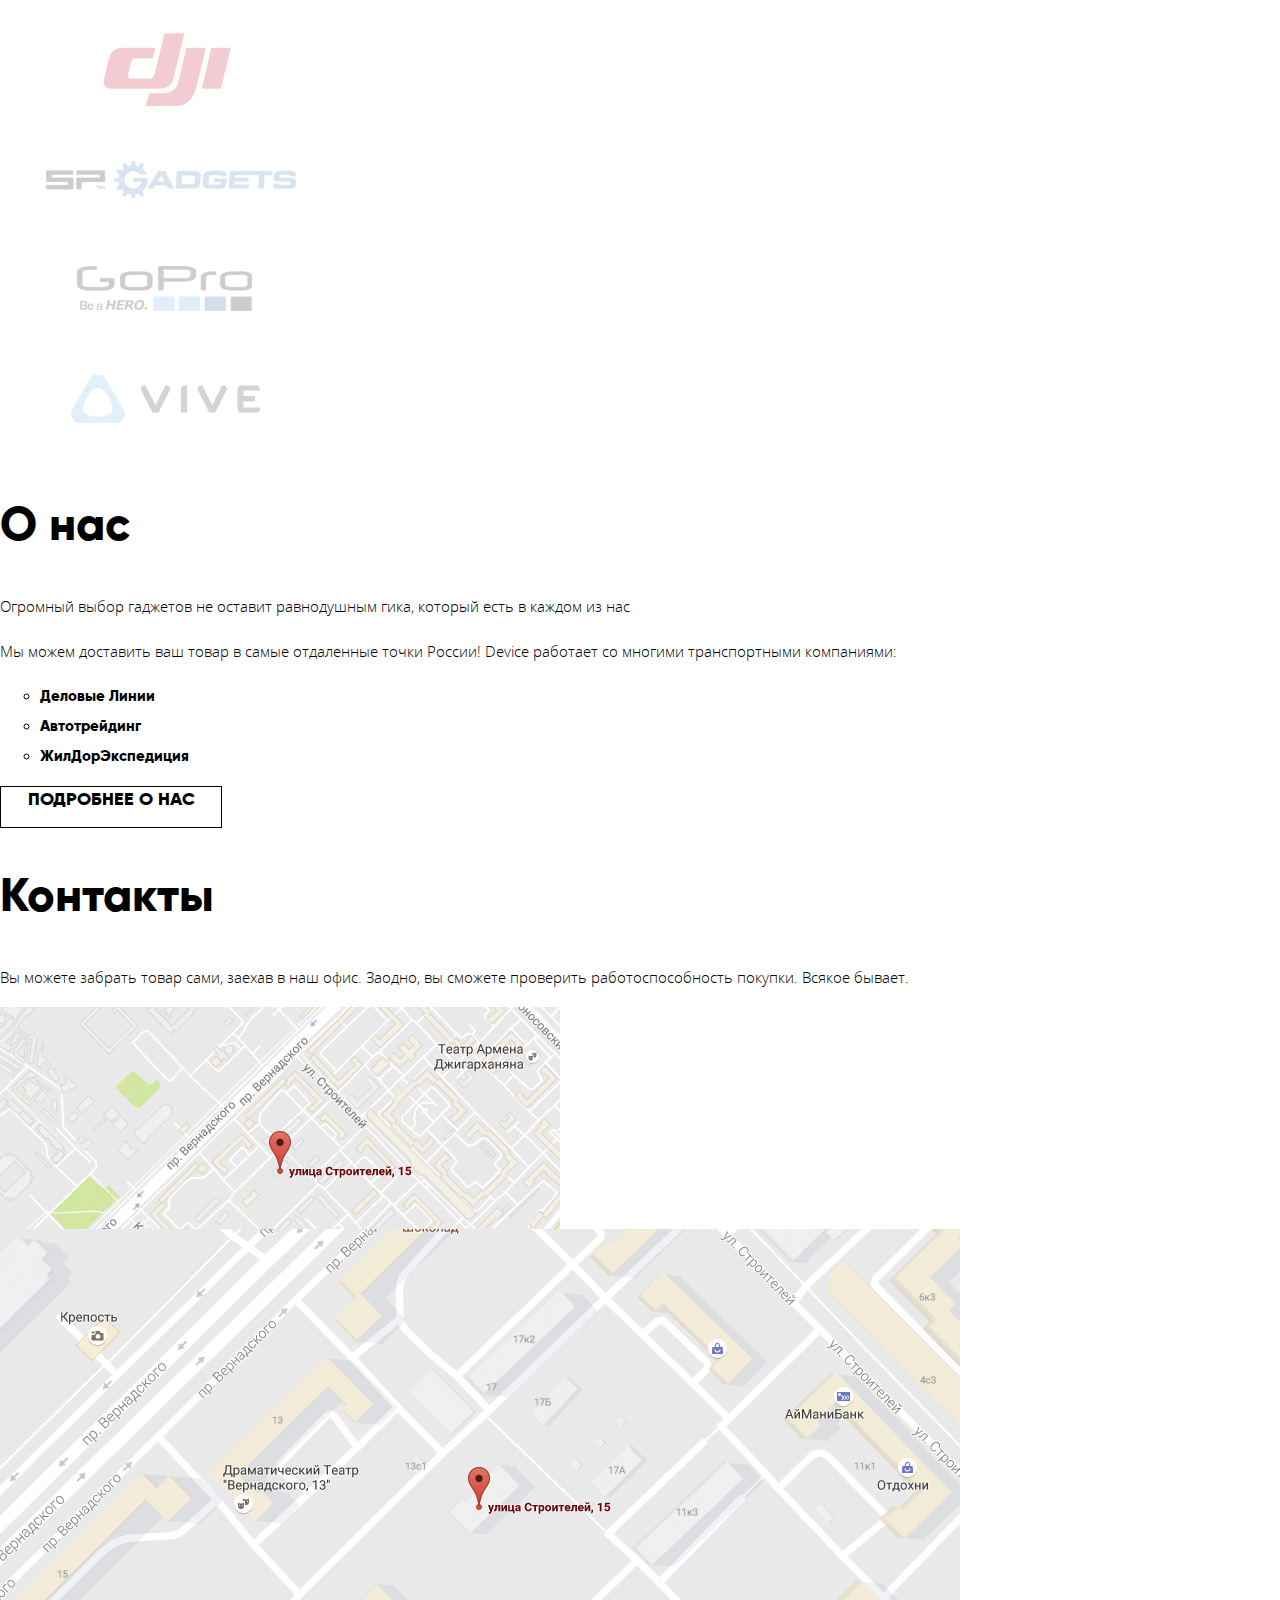
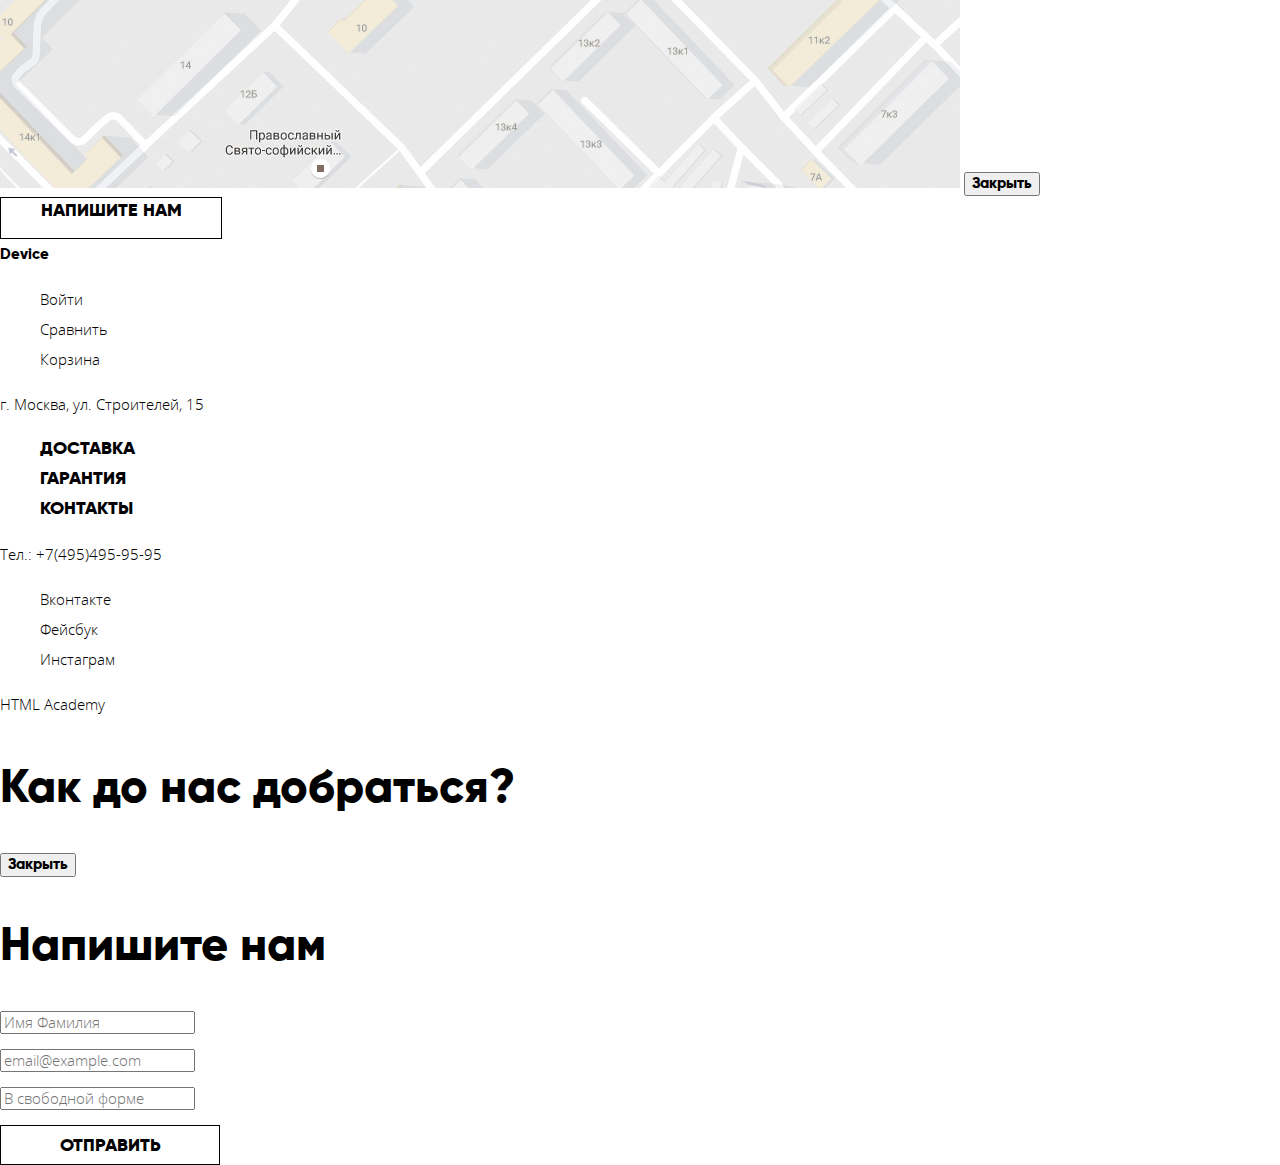
==== commit 77574498: "Базовая стилизация личного проекта" ====
--- a/Device/index.html
+++ b/Device/index.html
@@ -3,7 +3,7 @@
     <meta charset="utf-8">
     <title>Device</title>
     <link rel="stylesheet" href="css/normalize.css">
-    <link rel="stylesheet" type="text/css" href="text.css">
+    <link rel="stylesheet" type="text/css" href="css/style.css">
   </head>
   <body>
 
@@ -11,273 +11,280 @@
   		<div class="logo">
 			<a class="logo-text" href="index.html">Device</a>
   		</div>
-      	<nav class="search">
+
+      	<div class="search">
+      	  <div class="search-top">
       		<div class="search-left">
-      			<form class="searching">
-	      			<input type="search" class="input-search" name="search-left-site" value="Поиск по сайту">
-	      			<button class="button-search">Найти</button>
-	      			<!--ПОИСК-->
-      			</form>
-      		</div>
-			<div class="nav-rigth">
-      			<ul class="nav-rigth-list">
-      				<li class="nav-come">
-      				<a class="login-link" href="login.html">Войти</a></li>
-      	    		<li class="nav-compare"><a class="compare-link" href="">Сравнить</a> 
-      	    		</li>
-          			<li class="nav-basket">
-          				<a href="">Корзина</a>	 	 
-          			</li>
-          		</ul>
+		      			<form class="searching">
+			      			<input type="search" class="input-search" name="search-left-site" value="Поиск по сайту">
+			      			<button class="button-search">Найти</button>
+			      			<!--ПОИСК-->
+		      			</form>
+		      		</div>
+					<div class="nav-rigth">
+		      			<ul class="nav-rigth-list">
+		      				<li class="nav-come">
+		      				<a class="login-link" href="login.html">Войти</a></li>
+		      	    		<li class="nav-compare"><a class="compare-link" href="">Сравнить</a> 
+		      	    		</li>
+		          			<li class="nav-basket">
+		          				<a href="">Корзина</a>	 	 
+		          			</li>
+		          		</ul>
+		          </div>
           	</div>
 
-          	<div class="catalog">
-      			<h3>Каталог товаров</h3>
-      				<ul class="catalog-list-popular">
-      					<li><a href="catalog.html" >Виртуальная реальность</a></li>
-      					<li><a href="catalog.html">Моноподы для селфи</a></li>
-      					<li><a href="catalog.html">Экшн-камеры</a></li>
-      					<li><a href="catalog.html">Фитнес-браслеты</a></li>
-      					<li><a href="catalog.html">Умные часы</a></li>
-      					<li><a href="catalog.html">Квадрокоптеры</a></li>
-      				</ul>
-      		</div>	
-      		<div class="advantages">
-  				<ul class="catalog-list-bottom">
-  					<li>
-  						<h3><a class="advantages-links" href="#">Доставка</a></h3>
-  					</li>
-  					<li>
-  						<h3><a class="advantages-links" href="#">Гарантия</a></h3>
-  					</li>
-  					<li>
-  						<h3><a class="advantages-links" href="#">Контакты</a></h3>
-  					</li>
-  				</ul>
-      		</div>
-      	</nav>
+          	<div class="search-bottom">
+		      	<div class="catalog">
+		  			<h3>Каталог товаров</h3>
+		  				<ul class="catalog-list-popular">
+		  					<li><a href="catalog.html" >Виртуальная реальность</a></li>
+		  					<li><a href="catalog.html">Моноподы для селфи</a></li>
+		  					<li><a href="catalog.html">Экшн-камеры</a></li>
+		  					<li><a href="catalog.html">Фитнес-браслеты</a></li>
+		  					<li><a href="catalog.html">Умные часы</a></li>
+		  					<li><a href="catalog.html">Квадрокоптеры</a></li>
+		  				</ul>
+		  		</div>	
+	      		<div class="header-advantages">
+	  				<ul class="catalog-list-bottom">
+	  					<li>
+	  						<h3><a class="advantages-links" href="#">Доставка</a></h3>
+	  					</li>
+	  					<li>
+	  						<h3><a class="advantages-links" href="#">Гарантия</a></h3>
+	  					</li>
+	  					<li>
+	  						<h3><a class="advantages-links" href="#">Контакты</a></h3>
+	  					</li>
+	  				</ul>
+	      		</div>
+	      	</div>
+      	</div>
     </header>
 
+
     <main class="container">
-   	<!--1 СЛАЙД-->
-	<section class="container-slides">
-	<div class="monopod-slide">
-		<h2 class="visually-hidden">Первый слайд</h2>
-		<figure class="monopod-content">
-			<a href="#"><img src="img/slider-1.png" width="384" height="486" alt="Монопод"></a>
-		</figure>
-		<h2>Делай селфи, как Бен Стиллер!</h2>
-		<p class="characteristic">
-			Самая длинная палка для селфи доступна в нашем магазине.<br>
-			Восемь (Восемь, Карл!) метров длиной и весом всего 5 килограмм.
-		</p>
-		<a class="button" href="catalog.html">Подробнее</a>
-		<ul class="slides">
-			<li class="slide-radio">
-				<button class="slide-btn"><span class="visually-hidden">Первый слайд</span></button>	
-			</li>
-			<li class="slide-radio">
-				<button class="slide-btn"><span class="visually-hidden">Второй слайд</span></button>
-			</li>
-			<li class="slide-radio">
-				<button class="slide-btn"><span class="visually-hidden">Третий слайд</span></button>
-			</li>
-		</ul>
-		<table class="example">
-			<tr class="example-numeral">
-				<td>8,5 м</td>
-				<td>5 кг</td>
-				<td>Карбон</td>
-			</tr>
-			<tr class="example-options">
-				<td>Длина палки</td>
-				<td>Вес палки</td>
-				<td>Материал</td>
-			</tr>
-		</table>
-	</div>
-	<!--2 СЛАЙД-->
-	<div class="fitness-slide">
-		<h2 class="visually-hidden">Второй слайд</h2>
-		<figure class="fitness-content">
-			<a href="#"><img src="img/slider-2.png" width="345" height="485" alt="Мотивирующие Фитнес-браслеты"></a>
-		</figure>
-		<h2>Худеем правильно!</h2>
-		<p class="characteristic">
-			Мотивирующие фитнес-браслеты помогут найти в себе силы<br>
-			не пропускать занятия и соблюдать диету.		
-		</p>
-		<a class="button" href="catalog.html">Подробнее</a>
-			<ul class="slides">
-				<li class="slide-radio">
-					<button class="slide-btn">Первый слайд</button>	
-				</li>
-				<li class="slide-radio">
-					<button class="slide-btn">Второй слайд</button>
-				</li>
-				<li class="slide-radio">
-					<button class="slide-btn">Третий слайд</button>
-				</li>
-			</ul>
-			<h3 class="fitness-head">48 часов</h3>
-			<p class="fitness-head-hours">Без подзарядки</p>
-	</div>
-	<!--3 СЛАЙД-->
-	<div class="kvadro-slide">
-		<h2 class="visually-hidden">Третий слайд</h2>
-		<figure class="kvadro-content">
-			<a href="#"><img src="img/slider-3.png" width="526" height="334" alt="Квадрокоптер"></a>
-		</figure>
-		<h2>Порхает как бабочка, жалит как пчела!</h2>
-		<p class="characteristic">
-			Этот обычный, на первый взгляд, квадрокоптер оснащен<br>
-			мощным лазером, замаскированным под стандартную камеру.
-		</p>
-		<a class="button" href="catalog.html">Подробнее</a>
-			<ul class="slides">
-				<li class="slide-radio">
-					<button class="slide-btn">Первый слайд</button>	
-				</li>
-				<li class="slide-radio">
-					<button class="slide-btn">Второй слайд</button>
-				</li>
-				<li class="slide-radio">
-					<button class="slide-btn">Третий слайд</button>
-				</li>
-			</ul>
-			<table class="example">
-				<tr class="example-numeral">
-					<td>800 м</td>
-					<td>50 м</td>
-				</tr>
-				<tr class="example-options">
-					<td>Дальность полета</td>
-					<td>Радиус поражения</td>
-				</tr>
-			</table>
-	</div>
+	   	<!--1 СЛАЙД-->
+		<section class="container-slides">
+		<div class="monopod-slide">
+			<h2 class="visually-hidden">Первый слайд</h2>
+			<div class="monopod-content">
+				<a href="#"><img src="img/slider-1.png" width="384" height="486" alt="Монопод"></a>
+			</div>
+			<div class="slide-info">
+				<h2>Делай селфи, как Бен Стиллер!</h2>
+				<p class="info-description">
+					Самая длинная палка для селфи доступна в нашем магазине.<br>
+					Восемь (Восемь, Карл!) метров длиной и весом всего 5 килограмм.
+				</p>
+				<a class="button" href="catalog.html">Подробнее</a>
+				<ul class="dots">
+					<li class="dots-radio">
+						<button class="slide-btn"><span class="visually-hidden">Первый слайд</span></button>	
+					</li>
+					<li class="dots-radio">
+						<button class="slide-btn"><span class="visually-hidden">Второй слайд</span></button>
+					</li>
+					<li class="dots-radio">
+						<button class="slide-btn"><span class="visually-hidden">Третий слайд</span></button>
+					</li>
+				</ul>
+				<div class="table">
+					<div class="row row-1">
+						<div class="cell">8,5 м</div>
+						<div class="cell">5 кг</div>
+						<div class="cell">Карбон</div>
+					</div>
+					<div class="row row-2">
+						<div class="cell">Длина палки</div>
+						<div class="cell">Вес палки</div>
+						<div class="cell">Материал</div>
+					</div>
+				</div>
+			</div>
+		</div>
+		<!--2 СЛАЙД-->
+		<div class="fitness-slide">
+			<h2 class="visually-hidden">Второй слайд</h2>
+			<div class="monopod-content">
+				<a href="#"><img src="img/slider-2.png" width="345" height="485" alt="Мотивирующие Фитнес-браслеты"></a>
+			</div>
+			<div class="slide-info">
+				<h2>Худеем правильно!</h2>
+				<p class="info-description">
+					Мотивирующие фитнес-браслеты помогут найти в себе силы<br>
+					не пропускать занятия и соблюдать диету.		
+				</p>
+				<a class="button" href="catalog.html">Подробнее</a>
+					<ul class="dots">
+						<li class="dots-radio">
+							<button class="slide-btn">Первый слайд</button>	
+						</li>
+						<li class="dots-radio">
+							<button class="slide-btn">Второй слайд</button>
+						</li>
+						<li class="dots-radio">
+							<button class="slide-btn">Третий слайд</button>
+						</li>
+					</ul>
+					<div class="table">
+						<div class="row row-3">48 часов</div>
+						<div class="cell cell-1">Без подзарядки</div>
+					</div>
+			</div>
+		</div>
+		<!--3 СЛАЙД-->
+		<div class="kvadro-slide">
+			<h2 class="visually-hidden">Третий слайд</h2>
+			<div class="monopod-content">
+				<a href="#"><img src="img/slider-3.png" width="526" height="334" alt="Квадрокоптер"></a>
+			</div>
+			<div class="slide-info">
+				<h2>Порхает как бабочка, жалит как пчела!</h2>
+				<p class="info-description">
+					Этот обычный, на первый взгляд, квадрокоптер оснащен<br>
+					мощным лазером, замаскированным под стандартную камеру.
+				</p>
+				<a class="button" href="catalog.html">Подробнее</a>
+					<ul class="dots">
+						<li class="dots-radio">
+							<button class="slide-btn">Первый слайд</button>	
+						</li>
+						<li class="dots-radio">
+							<button class="slide-btn">Второй слайд</button>
+						</li>
+						<li class="dots-radio">
+							<button class="slide-btn">Третий слайд</button>
+						</li>
+					</ul>
+					<div class="table">
+						<div class="row row-4">
+							<div class="cell">800 м</div>
+							<div class="cell">50 м</div>
+						</div>
+						<div class="row row-5">
+							<div class="cell">Дальность полета</div>
+							<div class="cell">Радиус поражения</div>
+						</div>
+					</div>
+			</div>
+		</div>
 	</section>
 
+
     <section class="img-catalog">
-    	<h2 class="visually-hidden">Каталог популярных товаров</h2>
-		<a href="catalog.html">
-	    	<div class="item">
-	    		<div class="img">
-	    			<img src="img/popular-1.svg">
-	    		</div>
-    			<p class="populars">Виртуальная реальность</p>
-	    	</div>
-    	</a>
-	    	<a href="catalog.html">
-	    		<div class="item">
-	    			<div class="img">	
-						<img src="img/popular-2.png">
-					</div>
-	    	    	<p class="populars">Моноподы для селфи</p>
-	    	    </div>
-	    	</a>
-	    	<a href="catalog.html">
-	    	    <div class="item">
-	    			<div class="img">
-	    	    		<img src="img/popular-3.svg">
-	    			</div>
-	    	    <p class="populars">Экшн-камеры</p>
-	    	    </div>
-	    	</a>
-	    	<a href="catalog.html">
-	    	    <div class="item">
-	    	    	<div class="img">
-	    	    		<img src="img/popular-4.svg">
-	    	    	</div>	
-	    	    	<p class="populars">Фитнес-браслеты</p>
-	    	    </div>
-	    	</a>
-	    	<a href="catalog.html">
-	    	    <div class="item">
-	    	    	<div class="img">
-	    	    		<img src="img/popular-5.png">
-	    	    	</div>	    	    
-	    	    	<p class="populars">Умные часы</p>
-	    	    </div>
-	    	</a>
-	    	<a href="catalog.html">
-	    	    <div class="item">
-	    	    	<div class="img">
-	    	    		<img src="img/poppular-6.png">
-	    	    	</div>
-	    	    <p class="populars">Квадрокоптеры</p>
-	    		</div>
-	    	</a>
-		</section>
-
-	    <section class="advantages">
-	    	<div>
-		    	<h2 class="visually-hidden">Подробно о заказе</h2>
-		    	<ul class="advantages-list">
-	    			<li class="advantages-list-activ"><a class="button" href="#"> Доставка</a></li>
-	    			<li class="advantages-some"><a class="button" href="#">Гарантия</a></li>
-	    			<li><a class="button" href="#">Кредит</a></li>
-	    		</ul>
-    		</div>
-
-	    	<div>
-	    	<!--1 слайд-->
-    		<h2>Доставка</h2>
-    		<p class="characteristic">Мы с удовольствием доставим ваш товар прямо к вашему<br>подъезду совершенно бесплатно! Ведь мы неплохо<br>заработаем, поднимая его на ваш этаж.</p>
-    		<div>
-    			<img src="img/delivery.svg" width="136" height="164" >
-    		</div>
-    		<!--2 слайд-->
-    		<h2>Гарантия</h2>
-    		<p class="characteristic">Если из-за возгорания купленного у нас товара у вас сгорит<br> дом - не переживайте, мы выдадим вам новый.<br> Товар, не дом, конечно же.</p>
-    		<div>
-    			<img src="img/warranty.svg" width="136" height="164">
-    		</div>
-    		<!--3 слайд-->
-    		<h2>Кредит</h2>
-    		<p class="characteristic">Залезть в долговую яму стало проще! Кредитные<br>консультанты подберут для вас наиболее выгодные<br>условия кредита. Выгоднее для нашего банка, разумеется.</p>
-    		<div>
-    			<img src="img/credit.svg" width="136" height="164">
-    		</div>
-	    	</div>
+	    	<h2 class="visually-hidden">Каталог популярных товаров</h2>
+				<a href="catalog.html">
+			    		<div class="img">
+			    			<img src="img/popular-1.svg">
+			    		</div>
+		    			<p class="populars">Виртуальная реальность</p>
+		    	</a>
+		    	<a href="catalog.html">
+		    			<div class="img">	
+							<img src="img/popular-2.png">
+						</div>
+		    	    	<p class="populars">Моноподы для селфи</p>
+		    	</a>
+		    	<a href="catalog.html">
+		    			<div class="img">
+		    	    		<img src="img/popular-3.svg">
+		    			</div>
+		    	    <p class="populars">Экшн-камеры</p>
+		    	</a>
+		    	<a href="catalog.html">
+		    	    	<div class="img">
+		    	    		<img src="img/popular-4.svg">
+		    	    	</div>	
+		    	    	<p class="populars">Фитнес-браслеты</p>
+		    	</a>
+		    	<a href="catalog.html">
+		    	    	<div class="img">
+		    	    		<img src="img/popular-5.png">
+		    	    	</div>	    	    
+		    	    	<p class="populars">Умные часы</p>
+		    	</a>
+		    	<a href="catalog.html">
+		    	    	<div class="img">
+		    	    		<img src="img/poppular-6.png">
+		    	    	</div>
+		    	    <p class="populars">Квадрокоптеры</p>
+		    	</a>
+	</section>
+
+    <section class="tabs">
+	    <h2 class="visually-hidden">Подробно о заказе</h2>
+	    	<div class="wrap">
+			    	<div class="tab-link">
+			    			<div class="tab-link__item"><a class="button" href="#"> Доставка</a></div>
+			    			<div class="tab-link__item"><a class="button" href="#">Гарантия</a></div>
+			    			<div class="tab-link__item"><a class="button" href="#">Кредит</a></div>
+					</div>
+
+					<div class="tab-block">
+				    	<div class="tab-blocks__item">
+					    	<!--1 слайд-->
+							<h2>Доставка</h2>
+							<p class="characteristic">Мы с удовольствием доставим ваш товар прямо к вашему<br>подъезду совершенно бесплатно! Ведь мы неплохо<br>заработаем, поднимая его на ваш этаж.</p>
+							<div>
+								<img src="img/delivery.svg" width="136" height="164" >
+							</div>
+						</div>
+						<div class="tab-blocks__item">
+							<!--2 слайд-->
+							<h2>Гарантия</h2>
+							<p class="characteristic">Если из-за возгорания купленного у нас товара у вас сгорит<br> дом - не переживайте, мы выдадим вам новый.<br> Товар, не дом, конечно же.</p>
+							<div>
+								<img src="img/warranty.svg" width="136" height="164">
+							</div>
+						</div>
+						<div class="tab-blocks__item">
+							<!--3 слайд-->
+							<h2>Кредит</h2>
+							<p class="characteristic">Залезть в долговую яму стало проще! Кредитные<br>консультанты подберут для вас наиболее выгодные<br>условия кредита. Выгоднее для нашего банка, разумеется.</p>
+							<div>
+								<img src="img/credit.svg" width="136" height="164">
+							</div>
+						</div>
+					</div>	
+			</div>
+    </section>
+
+	    <section class="brands">
+		    <h2 class="visually-hidden">Бренды</h2>
+		    	<ul class="brands-img">	    	
+		    		<li class="img-series"><img src="img/logo-11.png"></li>
+		    		<li class="img-series"><img src="img/logo-33.png"></li>    	
+		    		<li class="img-series"><img src="img/logo-44.png"></li>
+		    		<li class="img-series"><img src="img/logo-55.png"></li>
+		    	</ul>
 	    </section>
 
-	    <section class="brands">
-	    	<h2 class="visually-hidden">Бренды</h2>
-	    	<ul>	    	
-	    		<li><img src="img/logo-1.png"></li>
-	    		<li><img src="img/logo-3.png"></li>    	
-	    		<li><img src="img/logo-4.png"></li>
-	    		<li><img src="img/logo-5.png"></li>
-	    	</ul>
-	    </section>
-
 	    <section class="about">
-	    	<h2 class="visually-hidden">О нас</h2>
-	    	<div class="about-us">
-	    		<h2>О нас</h2>
-	    		<p class="characteristic">Огромный выбор гаджетов не оставит равнодушным гика, который есть в каждом из нас</p>
-	    		<p class="characteristic-two">Мы можем доставить ваш товар в самые отдаленные точки России! Device работает со многими транспортными компаниями:</p>
-	    		<ul class="transorting-company">
-	    			<li>Деловые Линии</li>
-	    			<li>Автотрейдинг</li>
-	    			<li>ЖилДорЭкспедиция</li>
-	    		</ul>
-	    		<a class="button" href="">Подробнее о нас</a>
-	    	</div>
-	    	<div class="about-contact">
-	    		<h2>Контакты</h2>
-	    		<p class="characteristic">Вы можете забрать товар сами, заехав в наш офис. Заодно, вы сможете проверить работоспособность покупки. Всякое бывает.</p>
-	    		
-				<div class="modal-map">
-  				<h2 class="visually-hidden">Как до нас добраться?</h2>
-  					<p>
-    				<img src="img/map.jpg" width="550" height="222" alt="г. Москва, ул. Строителей, 15">
-  					</p>
-  					<button class="modal-close" type="button">Закрыть</button>
-				</div>
-	    		<a class="button" href="write-us.html">Напишите нам</a>
-	    	</div>
+		    	<div class="about-col">
+			    		<h2>О нас</h2>
+			    		<p class="characteristic">Огромный выбор гаджетов не оставит равнодушным гика, который есть в каждом из нас</p>
+			    		<p class="characteristic">Мы можем доставить ваш товар в самые отдаленные точки России! Device работает со многими транспортными компаниями:</p>
+			    		<ul class="transorting-company">
+			    			<li class="company-circle">Деловые Линии</li>
+			    			<li class="company-circle">Автотрейдинг</li>
+			    			<li class="company-circle">ЖилДорЭкспедиция</li>
+			    		</ul>
+			    		<a class="button" href="">Подробнее о нас</a>
+		    	</div>
+		    	<div class="about-col">
+			    		<h2>Контакты</h2>
+			    		<p class="characteristic">Вы можете забрать товар сами, заехав в наш офис. Заодно, вы сможете проверить работоспособность покупки. Всякое бывает.</p>
+						<div class="map">
+		    				<img src="img/map.jpg" width="560" height="222" alt="г. Москва, ул. Строителей, 15">
+						</div>
+						<div class="modal-map">
+		    				<img src="img/map-big.jpg" width="960" height="559" alt="г. Москва, ул. Строителей, 15">
+		  					<button class="map-close" type="button">Закрыть</button>
+						</div>
+			    		<a class="button" href="write-us.html">Напишите нам</a>
+		    	</div>
 	    </section>
     </main>
 
@@ -298,19 +305,22 @@
     			<li><a href="#">Гарантия</a></li> 
     			<li><a href="#">Контакты</a></li> 	
 			</ul>
-			<p>Тел.: +7(495)495-95-95</p> 
+			<p><a href="#">Тел.: +7(495)495-95-95</a></p> 
       	</div>
 
-      	<div class="social-footer">
-      		<ul>
-				<li><a class="social-button" href="#">Вконтакте</a></li>
-	  			<li><a class="social-button" href="#">Фейсбук</a></li>
-	  			<li><a class="social-button" href="#">Инстаграм</a></li>
-	 		</ul>
-	 		<p class="copyright">
-	 			<span class="icon">HTML Academy</span>
-	 		</p>
-      	</div>	
+      	<div class="footer-bottom">
+      		<span class="footer-line"></span>
+      			<div class="footer-social">
+		      		<ul>
+						<li><a class="social-button" href="#">Вконтакте</a></li>
+			  			<li><a class="social-button" href="#">Фейсбук</a></li>
+			  			<li><a class="social-button" href="#">Инстаграм</a></li>
+			 		</ul>
+      			</div>
+		      	<a class="copyright">
+			 			<span class="icon">HTML Academy</span>
+			 	</a>
+      	</div>
     </footer>
 
     <section class="modal modal-write-us">
@@ -318,11 +328,11 @@
     	<button class="modal-close" type="button">Закрыть</button>
     	<h2 class="visually-hidden">Напишите нам</h2>
     	<form class="write-form" action="http://echo.htmlacademy.ru" method="post"> 
-			<p>
+			<p class="form-half">
 				<label class="name-mail-write" for="user-name"></label>
 				<input class="name-icon" type="name" name="name" id="user-name" placeholder="Имя Фамилия">
 			</p>
-			<p>
+			<p class="form-half">
 				<label class="name-mail-write" for="user-mail"></label>
 				<input class="mail-ikon" type="email" name="mail" id="user-mail" placeholder="email@example.com">
 			</p>
--- a/Device/css/style.css
+++ b/Device/css/style.css
@@ -0,0 +1,189 @@
+/*ШРИФТЫ*/
+@font-face {
+    font-family: 'gilroyextrabold';
+    src: url('web/gilroyextrabold.woff2') format('woff2'),
+         url('web/gilroy-extrabold.woff') format('woff'),
+    font-weight: normal;
+    font-style: normal;
+}
+@font-face {
+    font-family: 'gilroylight';
+    src: url('web/gilroylight.woff') format('woff');
+    src: url('web/gilroylight.woff2') format('woff2');
+    font-weight: normal;
+    font-style: normal;
+
+}
+@font-face {
+    font-family: 'opensans';
+    src: url('web/opensans.woff') format('woff');
+    src: url('web/opensans.woff2') format('woff2');
+    font-weight: normal;
+    font-style: normal;
+
+}
+@font-face {
+    font-family: 'opensanslight';
+    src: url('web/opensanslight.woff') format('woff');
+    src: url('web/opensanslight.woff2') format('woff2');
+    font-weight: normal;
+    font-style: normal;
+}
+
+h3, h2, button, .logo a,
+.populars, .advantages li,
+.transorting-company li,
+.logo-footer,
+.links-footer li{
+	font-family: 'gilroyextrabold', 'Arial', 'Helvetica', sans-serif;
+}
+body{
+	margin: 0;
+	padding: 0;
+
+
+	font-family: 'opensanslight', 'Arial', 'Helvetica', sans-serif;
+	font-size: 15px;
+	line-height: 30px;
+	font-weight: 300;
+	color: #000000;
+	text-transform: none;
+
+	background-color: #ffffff;
+}
+/*Таблица*/
+.row-2,
+.row-5,
+.cell-1 {
+	font-size: 13px;
+	line-height: 20px;
+}
+.row-1,
+.row-3,
+.row-4 {
+	font-family: 'gilroylight', 'Arial', 'Helvetica', sans-serif;
+	font-size: 36px;
+	line-height: 48px;
+}
+
+/*Отменим для ссылок подчеркивание*/
+a{
+  text-decoration: none;
+  color: #000000;
+
+}
+li{
+	list-style: none;
+}
+.logo a{
+	font-size: 48px;
+	line-height: 48px;
+	font-weight: bold;
+	color: #000000;
+	text-transform: uppercase;
+}
+.logo a:hover {
+	opacity: 0.6;
+}
+.logo a:focus {
+	opacity: 0.3;
+}
+/*Стили для навигации*/
+.nav-rigth-list li{
+	list-style: none;
+}
+.catalog-list-popular li {
+	list-style: none;
+	line-height: 36px;
+}
+.catalog-list-bottom a,
+.catalog h3,
+.links-footer a,
+.tab-link {
+	list-style: none;
+	font-size: 18px;
+	line-height: 24px;
+	text-transform: uppercase;
+	color: #000000;
+	font-weight: bold;
+}
+.login-link{
+	color: #000000;
+}
+.searching{
+	display: inline-block;
+	border-bottom: 1px solid black;
+}
+.searching button{
+	border: 2px solid black;
+	height: 49px;
+    width: 85px;
+}
+
+/*ПОИСК!!!*/
+.searching input{
+	opacity: 0.3;
+	background-color: transparent;
+    border: 0px solid;
+    height: 49px;
+    width: 85px;
+}
+/*Контейнер*/
+h2{
+	font-size: 47px;
+	line-height: 56px;
+}
+.button{
+	font-size: 18px;
+	line-height: 24px;
+	text-transform: uppercase;
+	color: #000000;
+	font-family: 'gilroyextrabold', 'Arial', 'Helvetica', sans-serif;
+	font-weight: bold;
+}
+.populars{
+	font-weight: bold;
+}
+.transorting-company li{
+	font-weight: bold;
+	list-style: circle;
+}
+
+/*Фон*/
+
+
+/*Стилизация кнопок*/
+.button{
+	display: block;
+	margin: auto 0 ;
+	width: 220px;
+    height: 40px;
+    background: url('img/button.png');
+    background-repeat: no-repeat;
+    background-position: 50% 50%;
+    border: 1px solid black;
+    text-align: center;
+    vertical-align: middle;
+
+
+
+
+
+
+
+
+/**/
+/**/
+/**/
+/**/
+/**/
+/**/
+/**/
+/**/
+/**/
+/**/
+/**/
+/**/
+/**/
+
+
